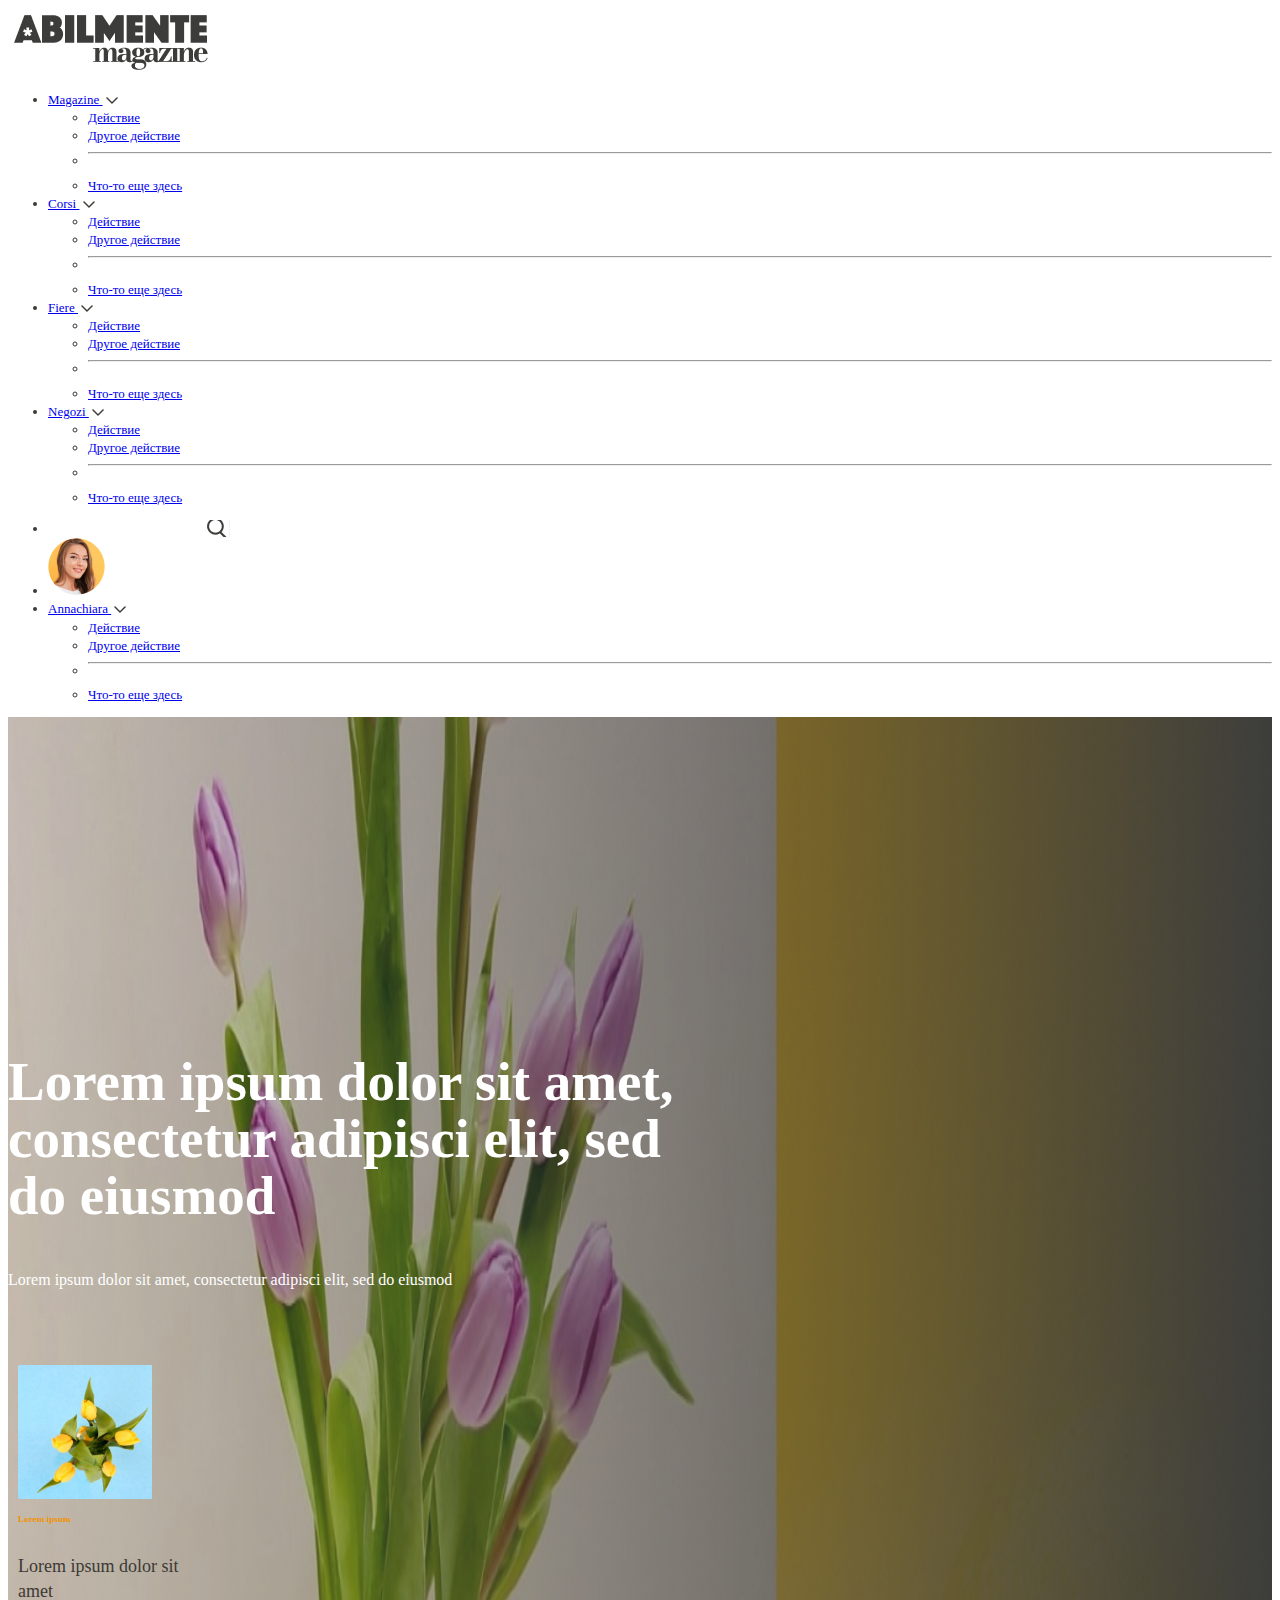
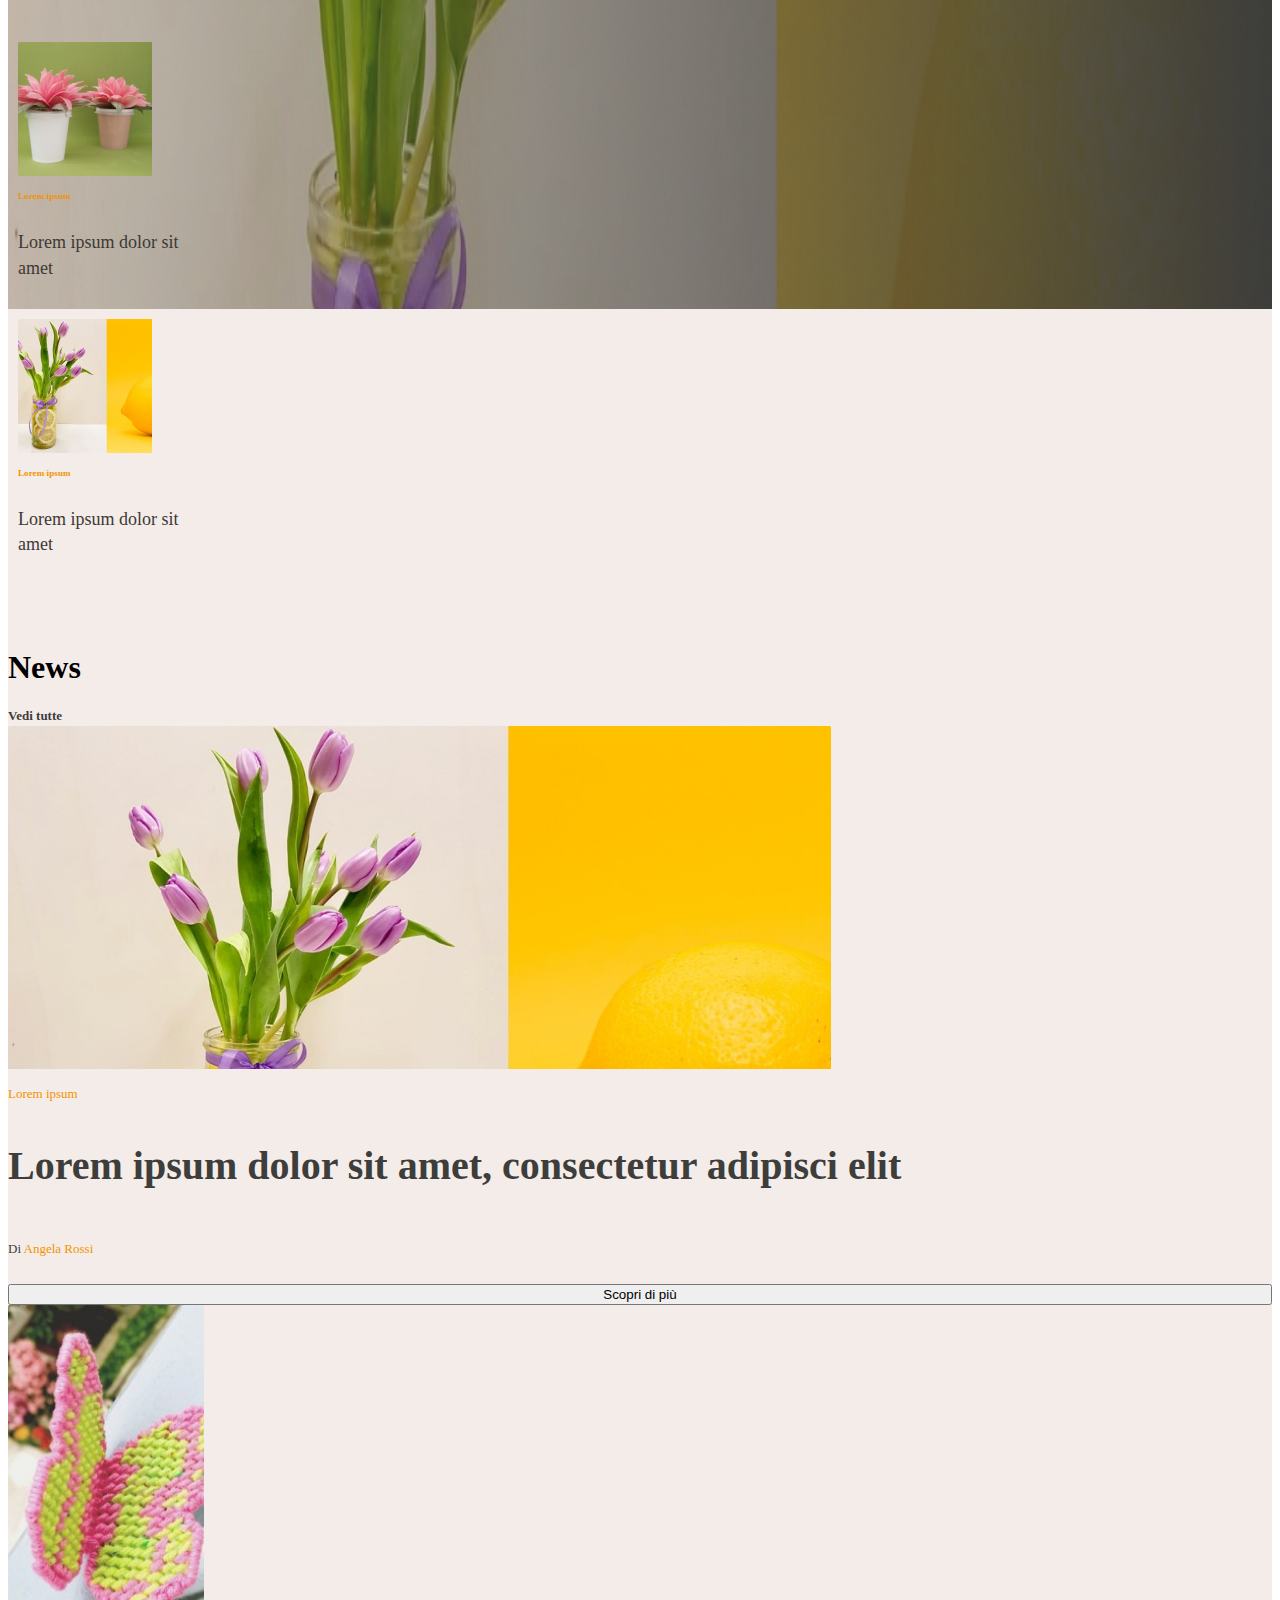
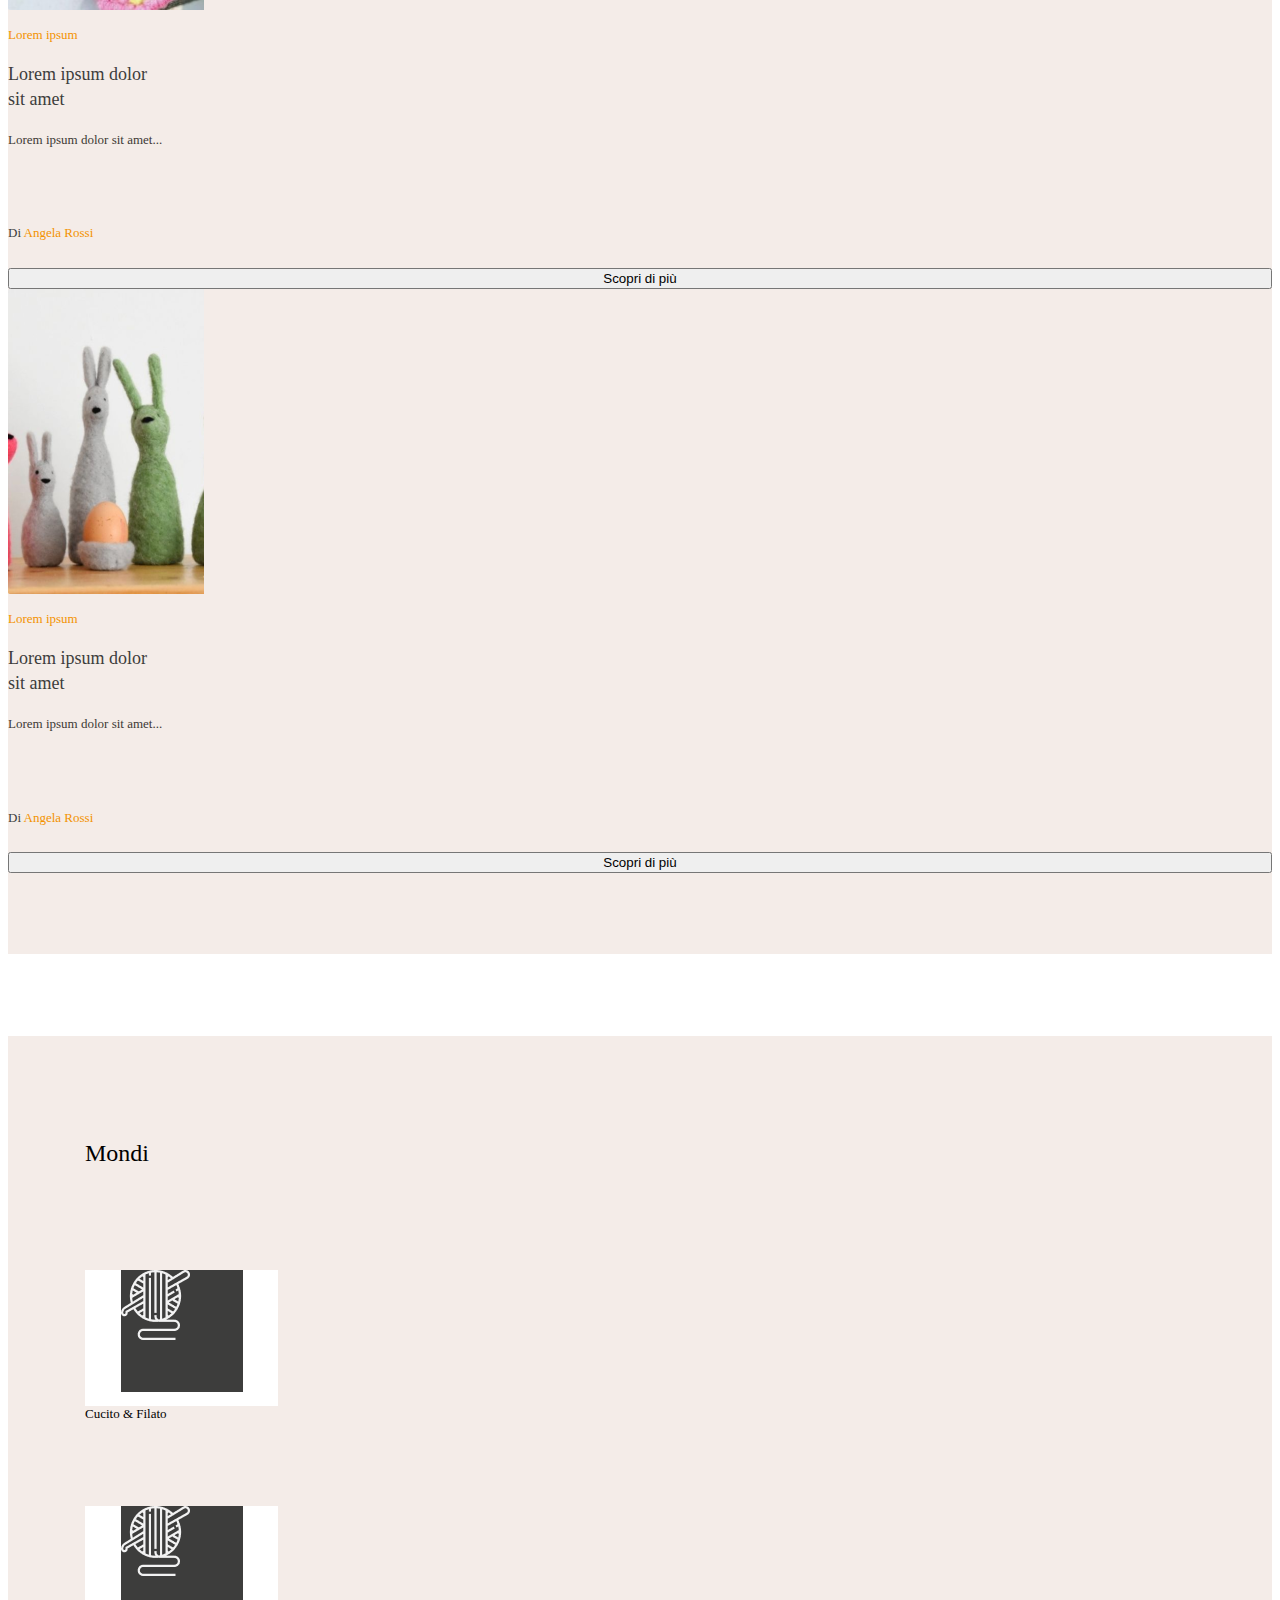
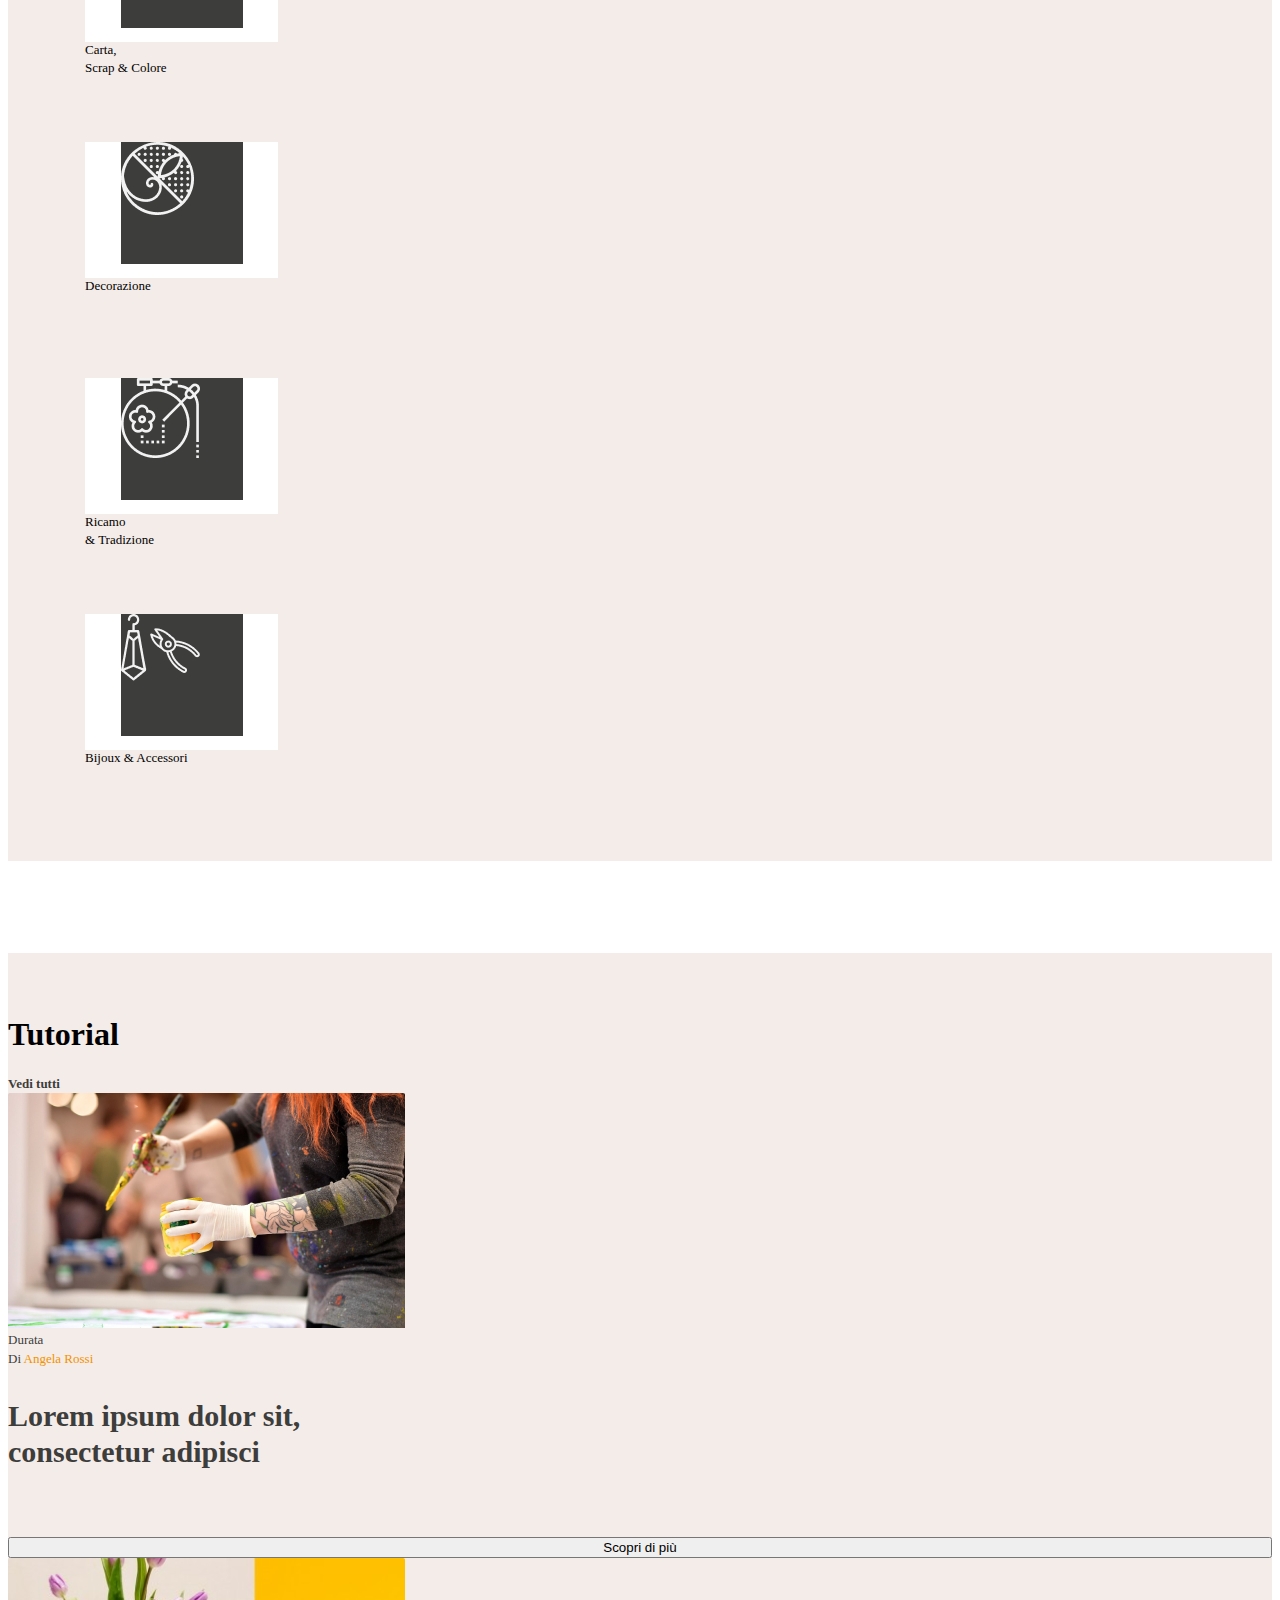
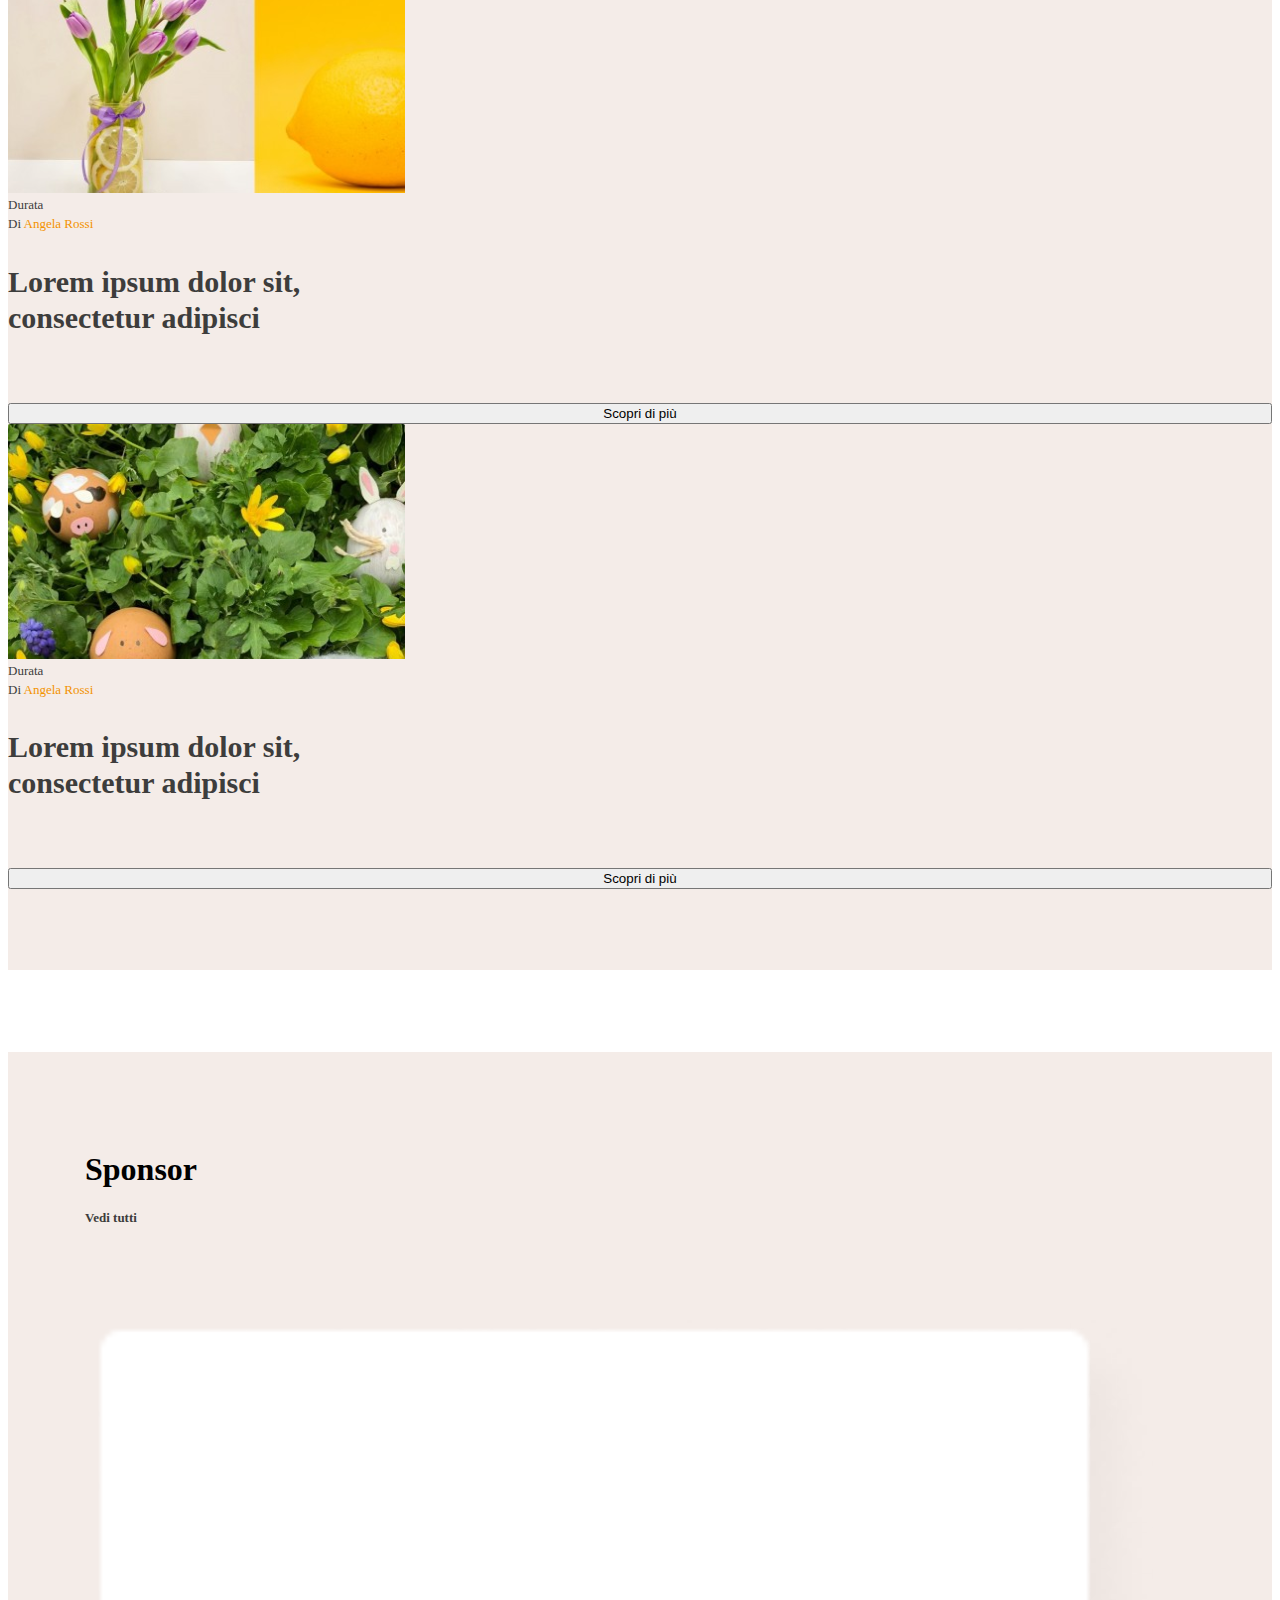
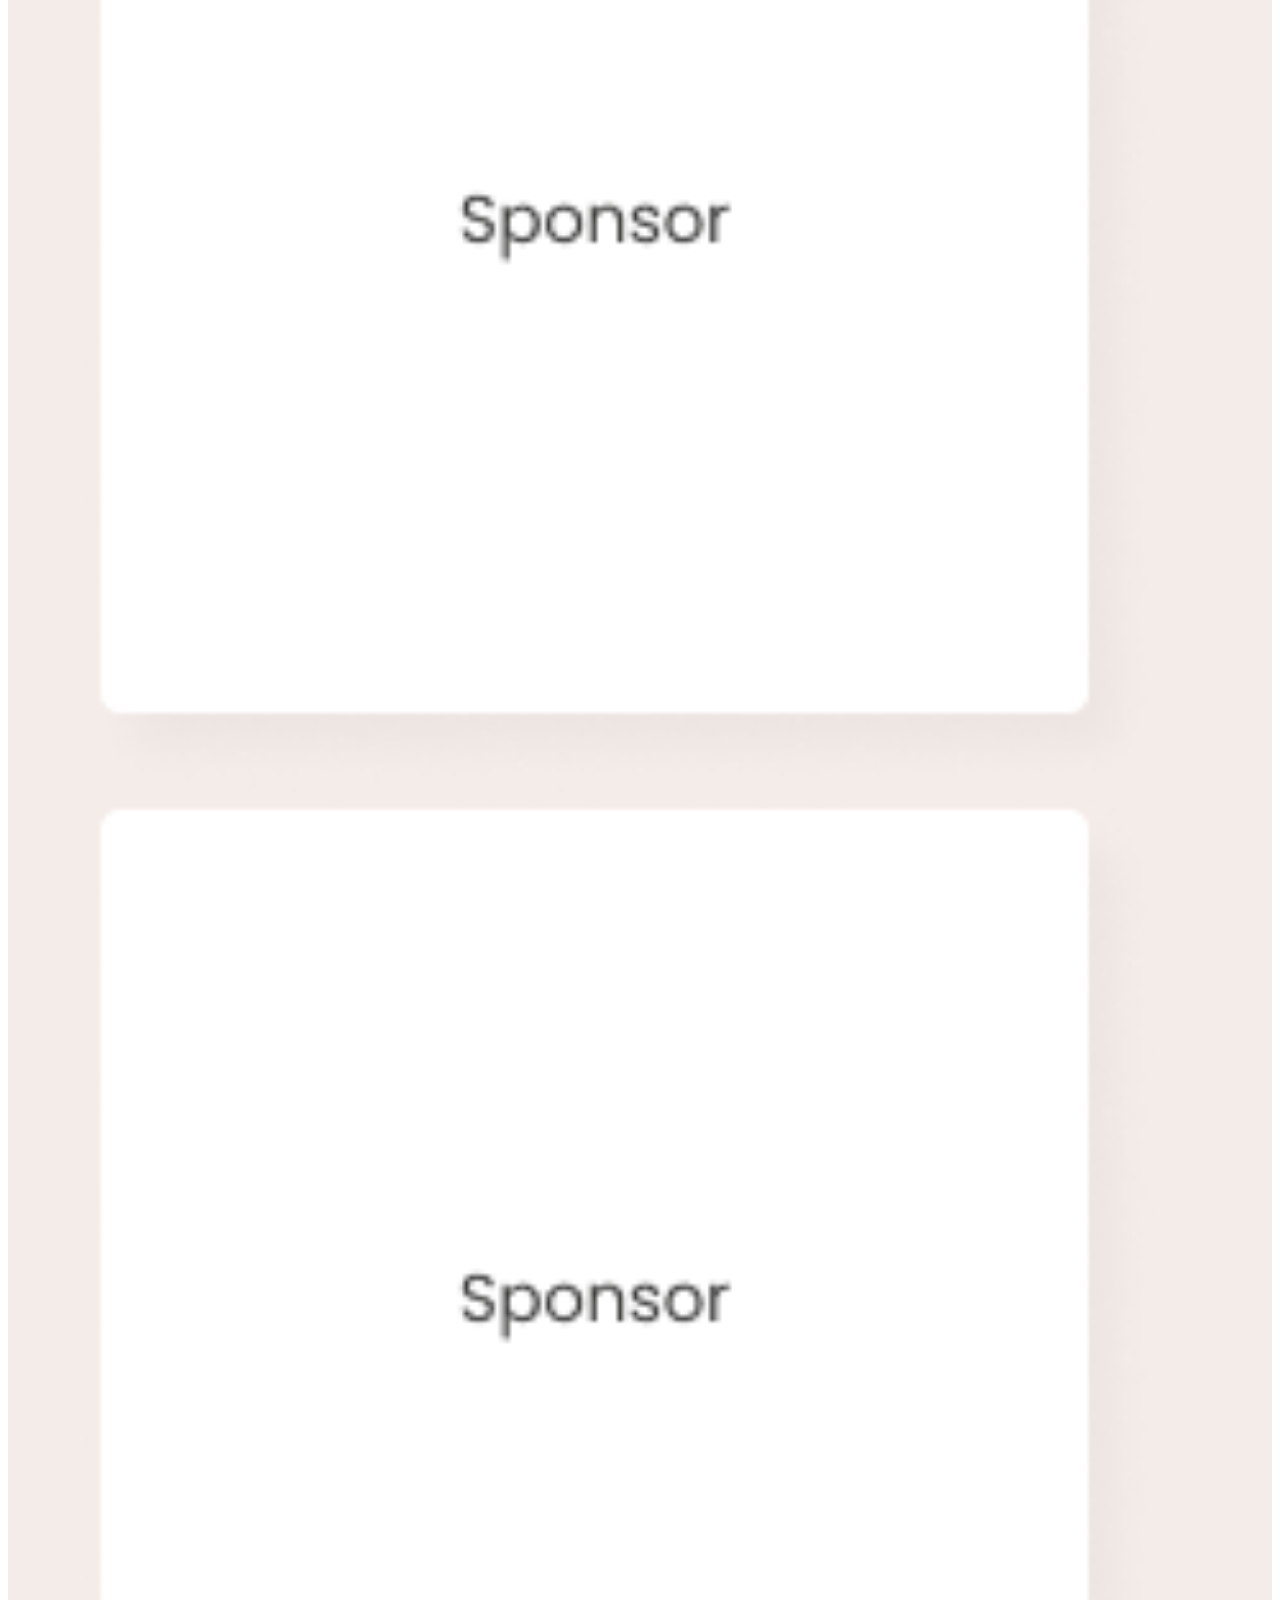
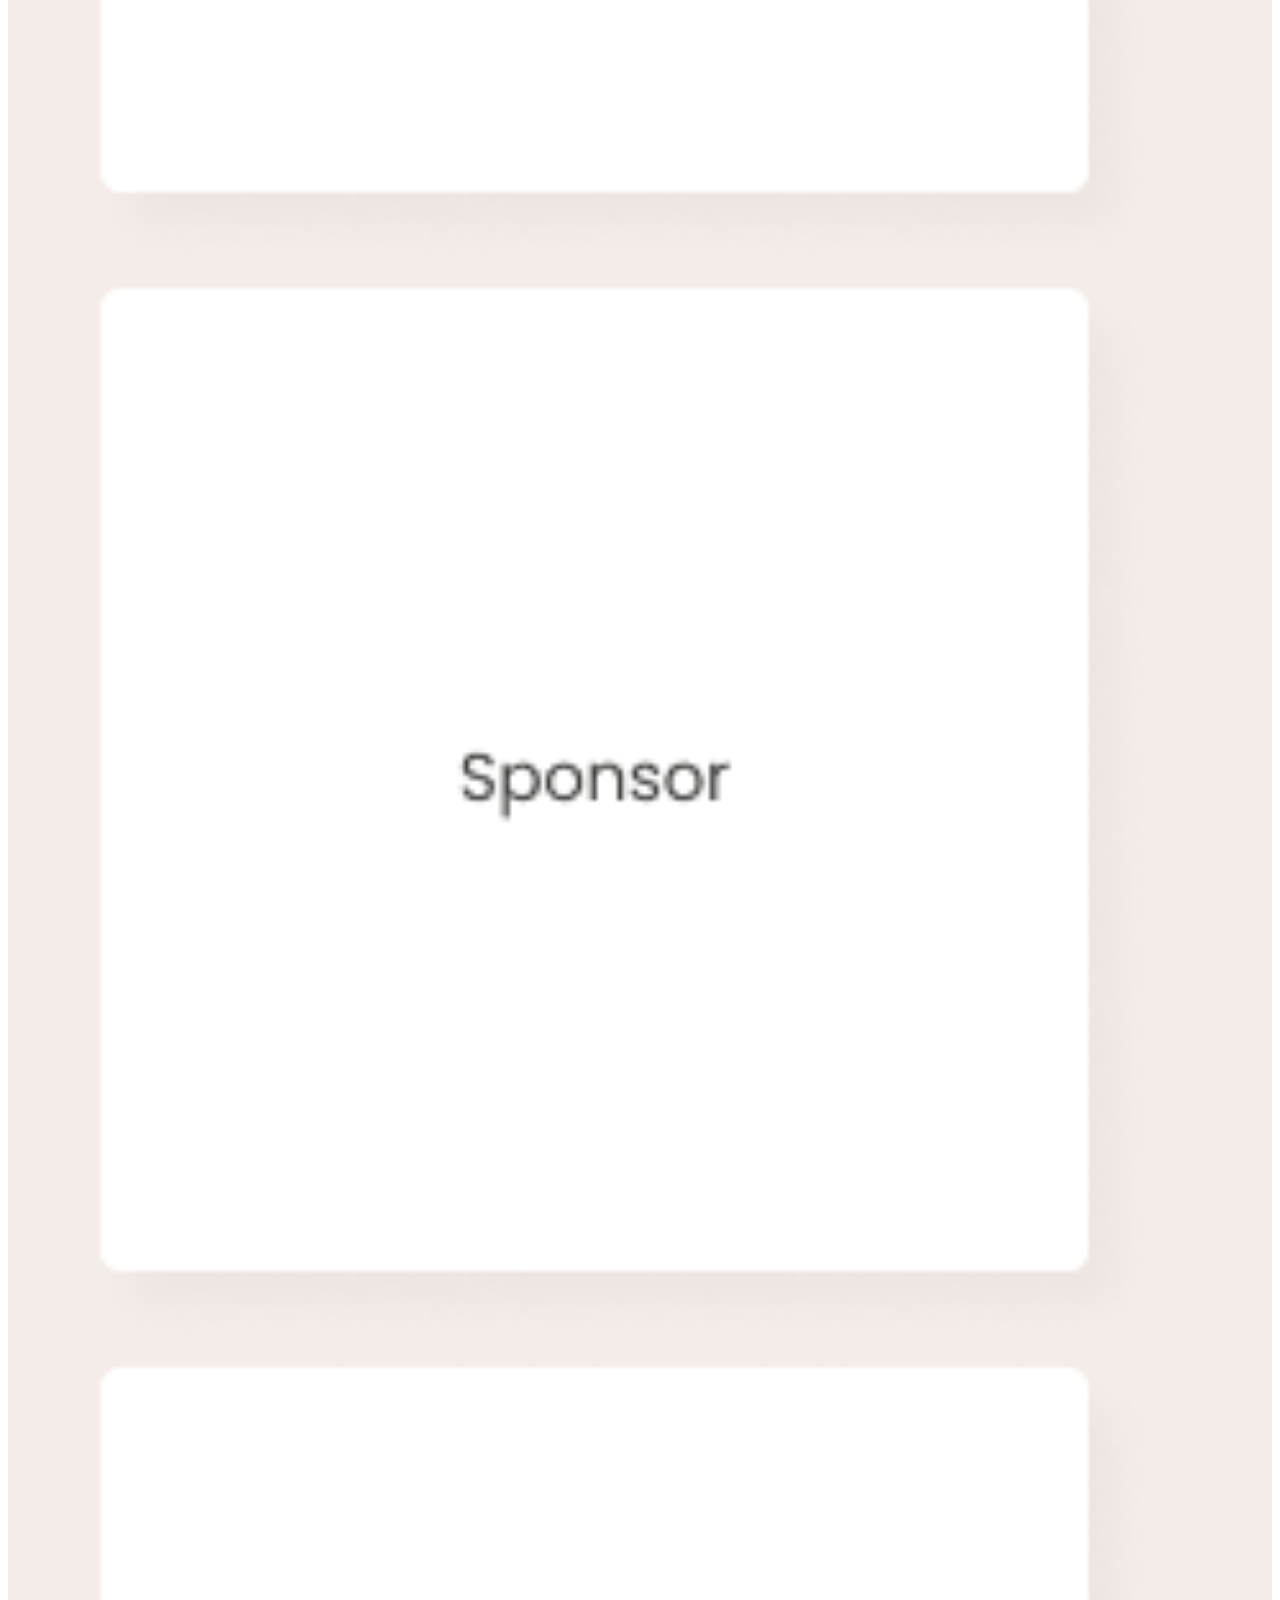
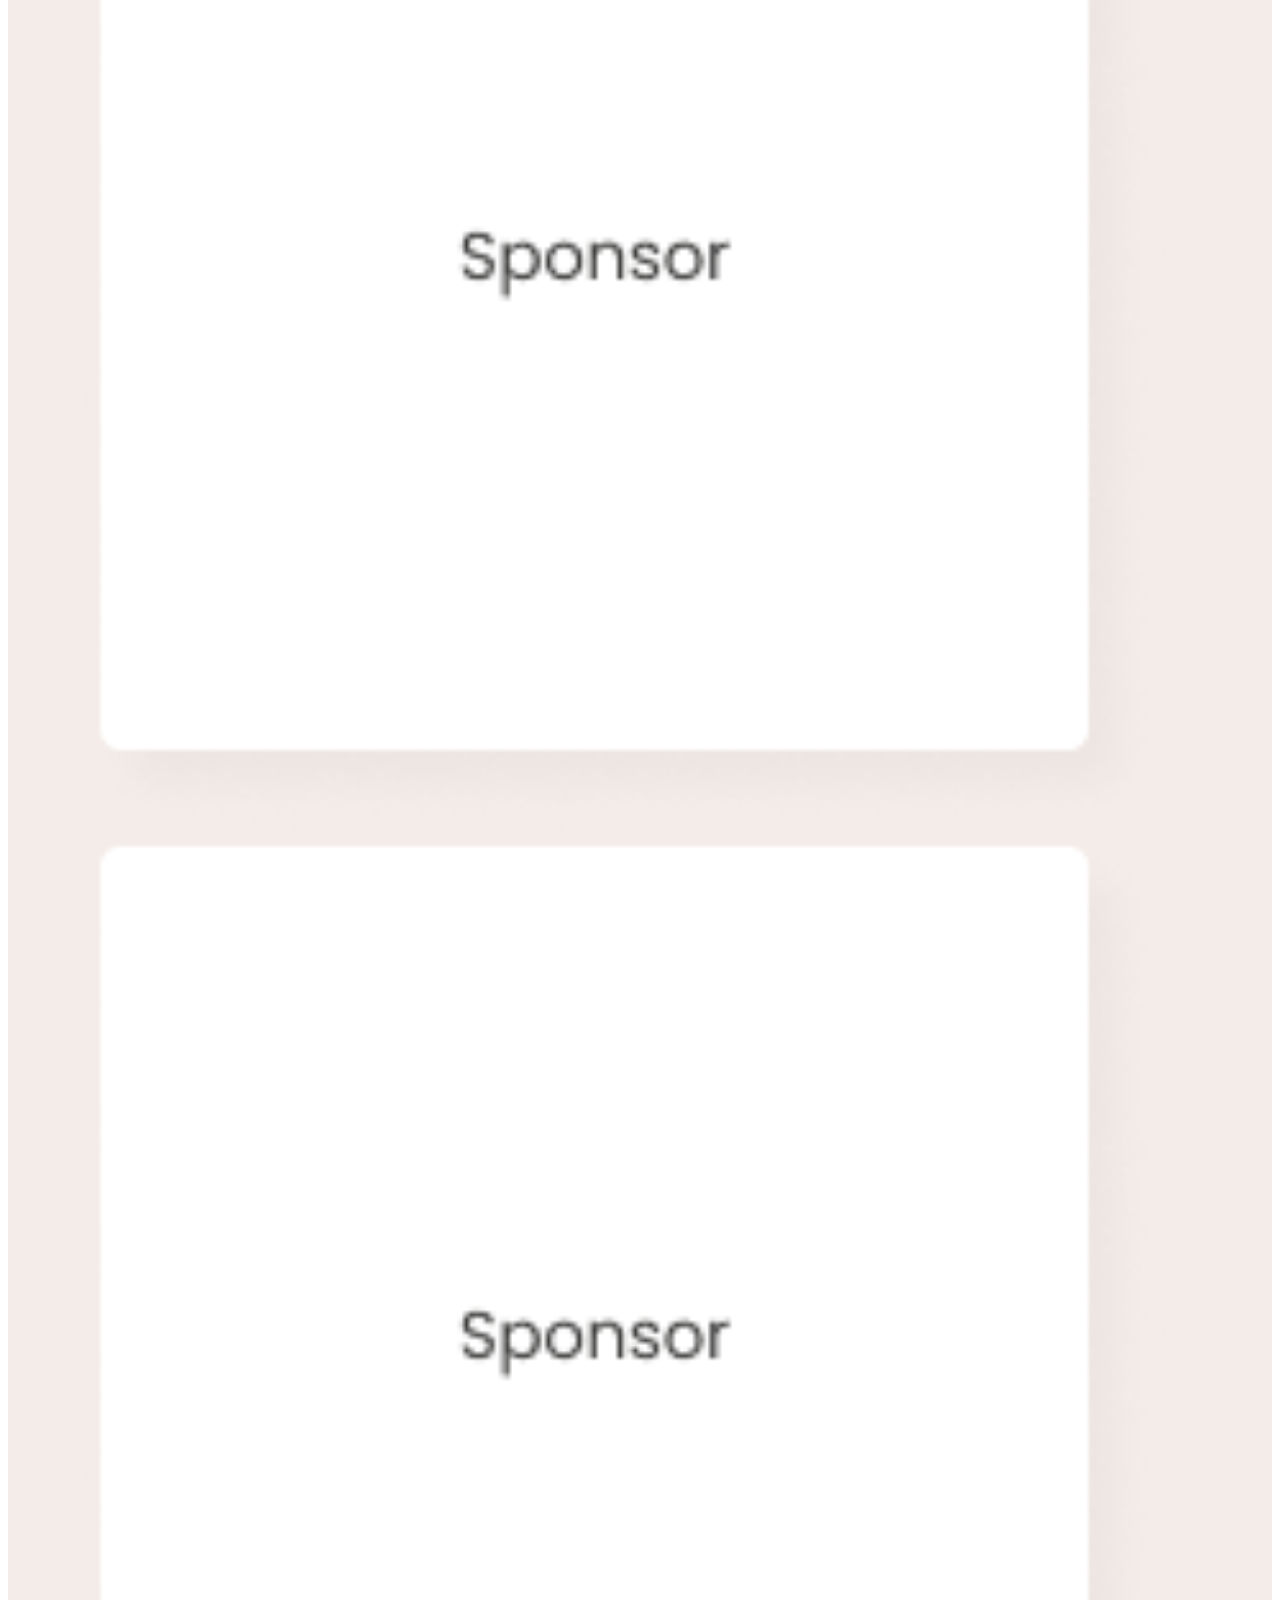
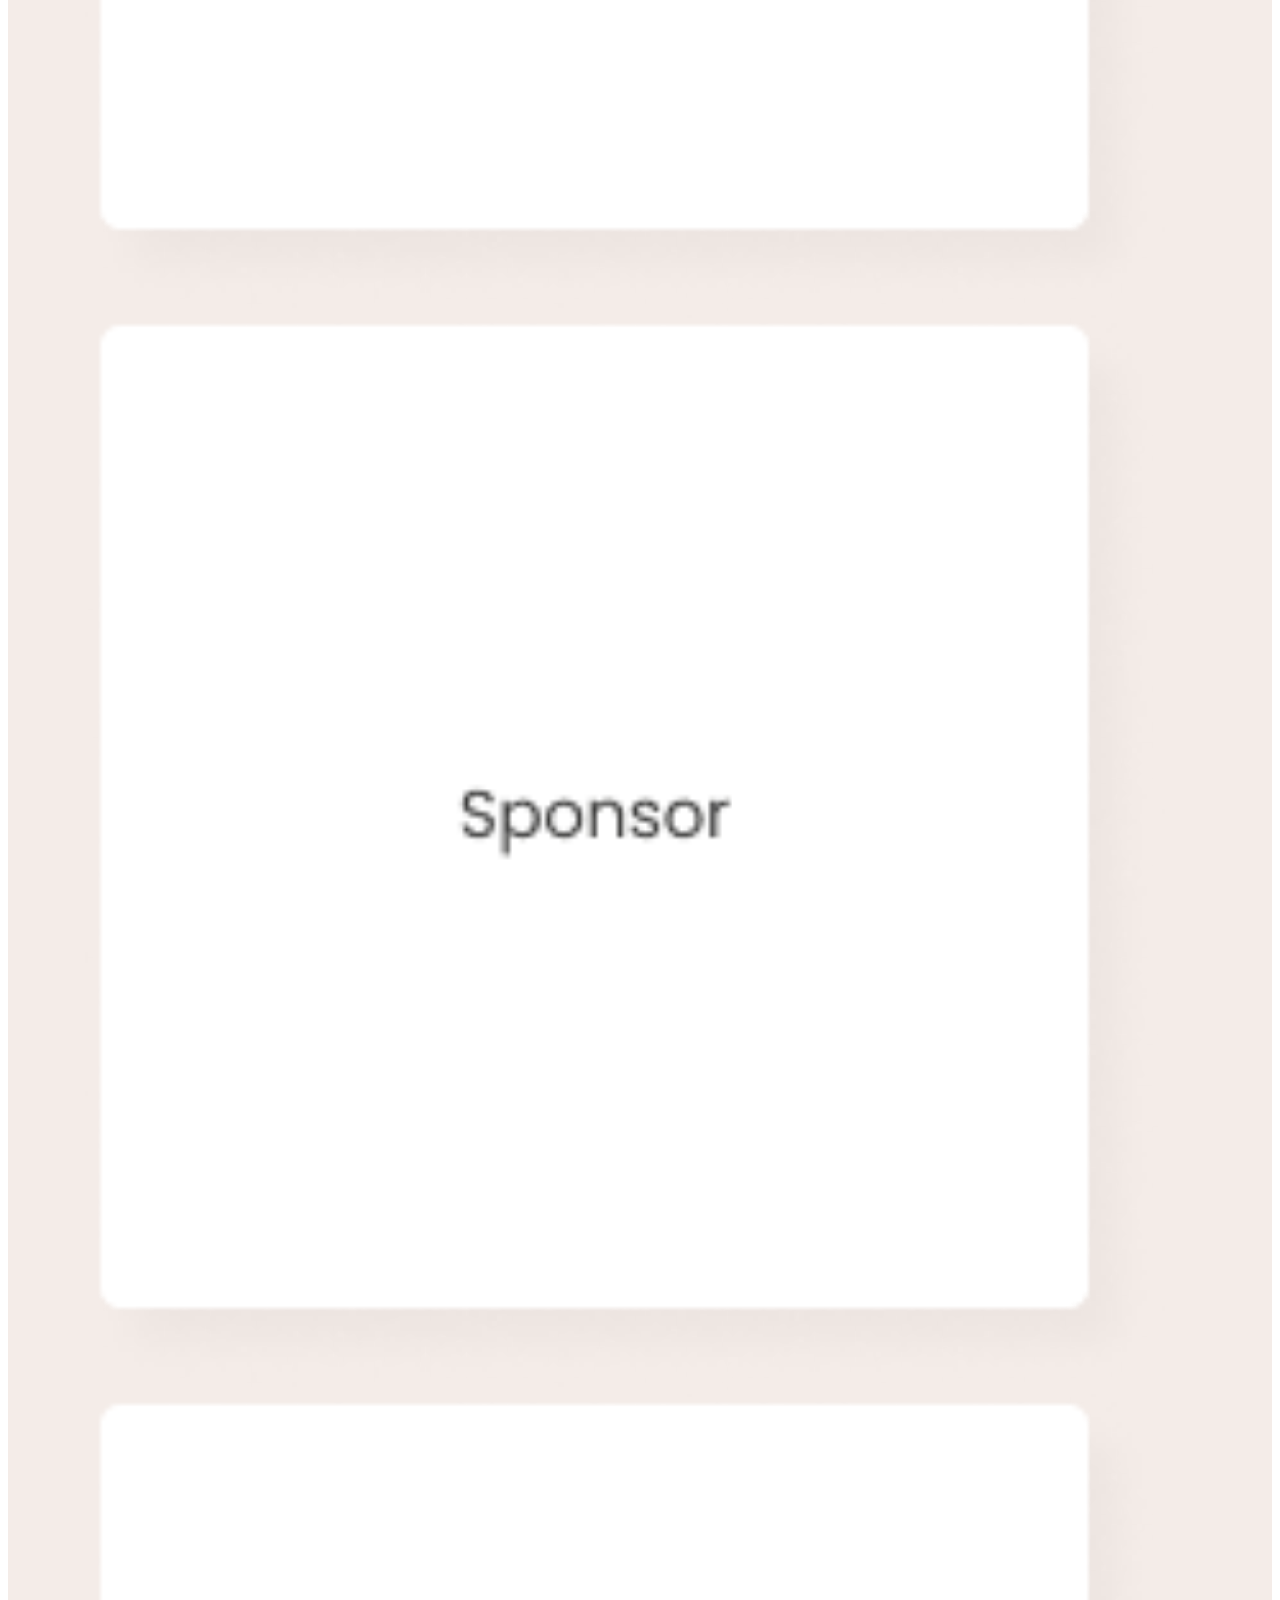
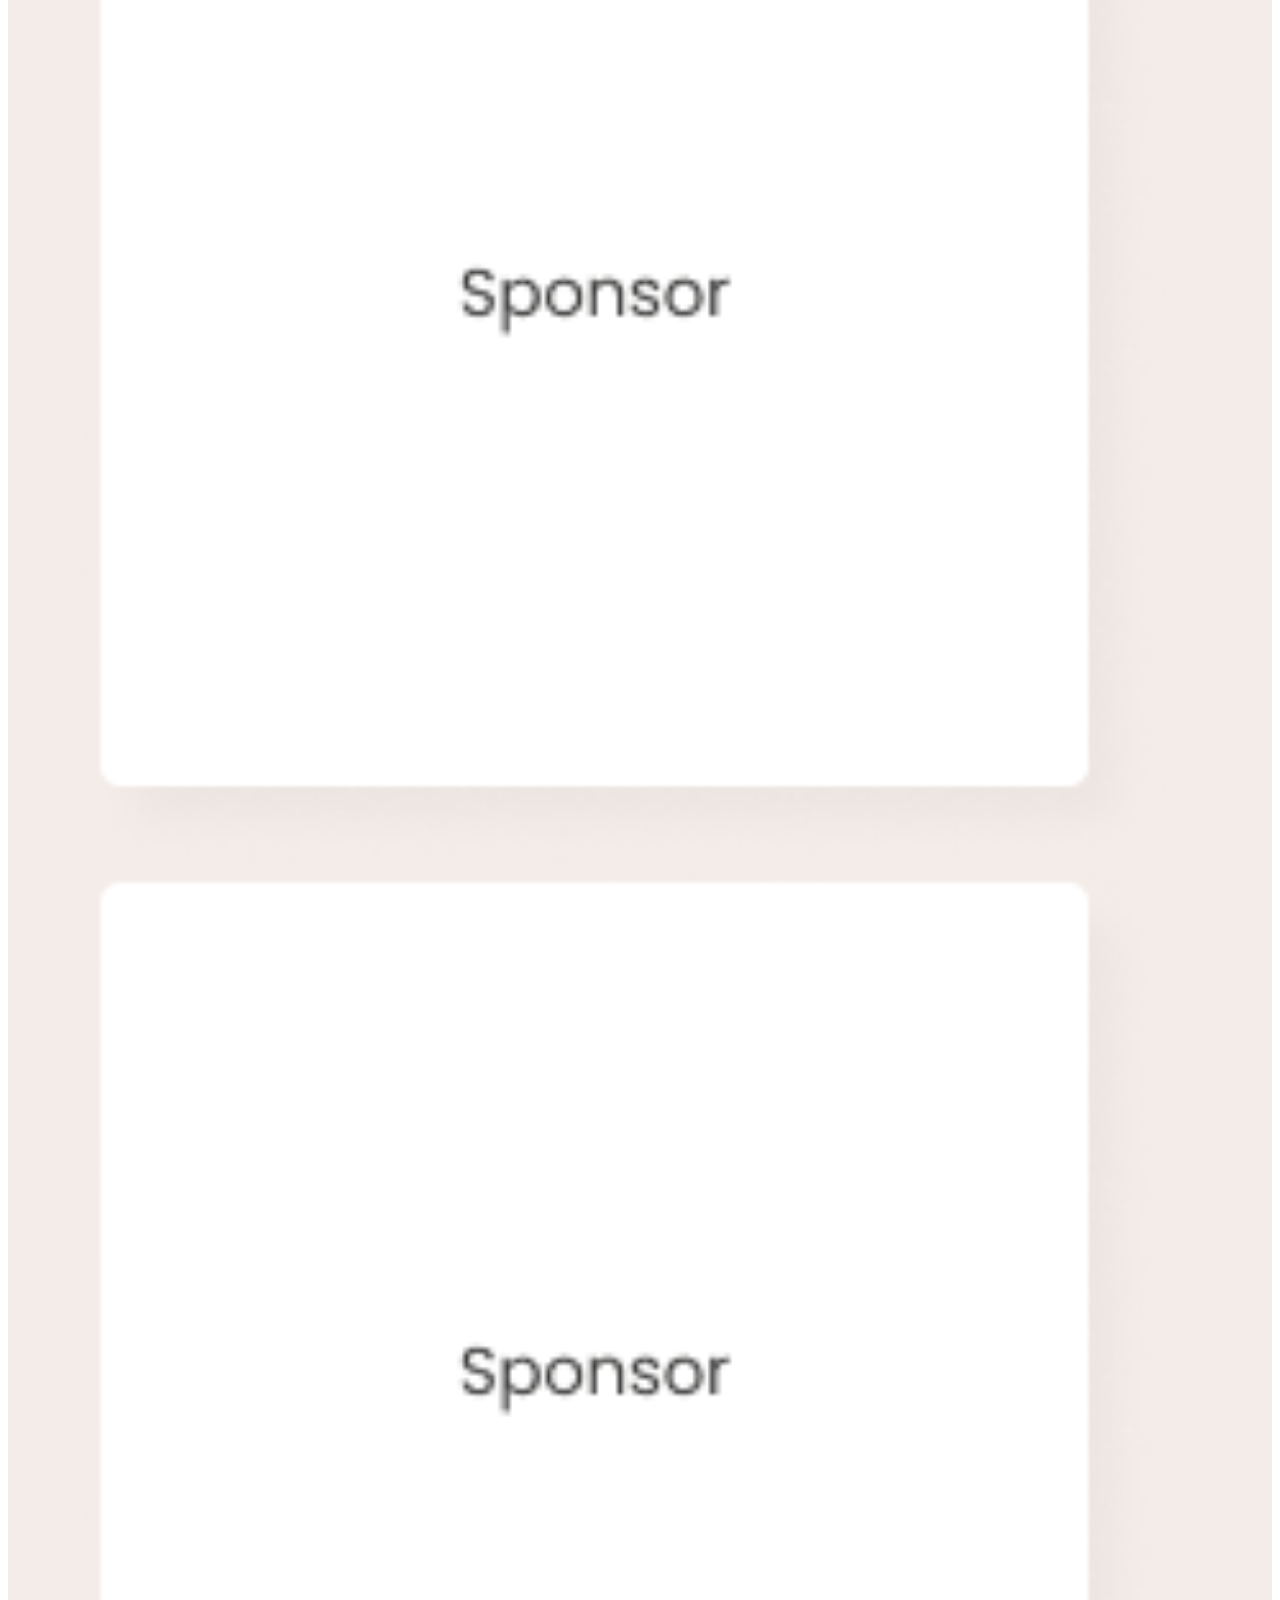
==== index.html @ 1d67a4da "first commit" ====
<!DOCTYPE html>
<html lang="en">
  <head>
    <meta charset="UTF-8" />
    <meta http-equiv="X-UA-Compatible" content="IE=edge" />
    <meta name="viewport" content="width=device-width, initial-scale=1.0" />
    <title>abilmente-magazine</title>
    <link
      href="https://cdn.jsdelivr.net/npm/bootstrap@5.2.2/dist/css/bootstrap.min.css"
      rel="stylesheet"
      integrity="sha384-Zenh87qX5JnK2Jl0vWa8Ck2rdkQ2Bzep5IDxbcnCeuOxjzrPF/et3URy9Bv1WTRi"
      crossorigin="anonymous"
    />

    <link rel="stylesheet" href="./css/style.css" />
  </head>
  <body>
    <header>
      <section class="container-fluid">
        <div class="row align-items-center">
          <div class="col-md-4 text-center">
            <a class="navbar-brand" href="#">
              <img src="./img/abilmente-magazine 1.png" alt="" />
            </a>
          </div>
          <div class="col-md-4">
            <ul class="navbar-nav me-auto mb-2 mb-lg-0 menu_header">
              <li class="nav-item dropdown">
                <a
                  class="nav-link dropdown-toggle"
                  href="#"
                  id="navbarDropdown"
                  role="button"
                  data-bs-toggle="dropdown"
                  aria-expanded="false"
                >
                  Magazine
                </a>
                <ul class="dropdown-menu" aria-labelledby="navbarDropdown">
                  <li><a class="dropdown-item" href="#">Действие</a></li>
                  <li><a class="dropdown-item" href="#">Другое действие</a></li>
                  <li><hr class="dropdown-divider" /></li>
                  <li>
                    <a class="dropdown-item" href="#">Что-то еще здесь</a>
                  </li>
                </ul>
              </li>
              <li class="nav-item dropdown">
                <a
                  class="nav-link dropdown-toggle"
                  href="#"
                  id="navbarDropdown"
                  role="button"
                  data-bs-toggle="dropdown"
                  aria-expanded="false"
                >
                  Corsi
                </a>
                <ul class="dropdown-menu" aria-labelledby="navbarDropdown">
                  <li><a class="dropdown-item" href="#">Действие</a></li>
                  <li><a class="dropdown-item" href="#">Другое действие</a></li>
                  <li><hr class="dropdown-divider" /></li>
                  <li>
                    <a class="dropdown-item" href="#">Что-то еще здесь</a>
                  </li>
                </ul>
              </li>
              <li class="nav-item dropdown">
                <a
                  class="nav-link dropdown-toggle"
                  href="#"
                  id="navbarDropdown"
                  role="button"
                  data-bs-toggle="dropdown"
                  aria-expanded="false"
                >
                  Fiere
                </a>
                <ul class="dropdown-menu" aria-labelledby="navbarDropdown">
                  <li><a class="dropdown-item" href="#">Действие</a></li>
                  <li><a class="dropdown-item" href="#">Другое действие</a></li>
                  <li><hr class="dropdown-divider" /></li>
                  <li>
                    <a class="dropdown-item" href="#">Что-то еще здесь</a>
                  </li>
                </ul>
              </li>
              <li class="nav-item dropdown">
                <a
                  class="nav-link dropdown-toggle"
                  href="#"
                  id="navbarDropdown"
                  role="button"
                  data-bs-toggle="dropdown"
                  aria-expanded="false"
                >
                  Negozi
                </a>
                <ul class="dropdown-menu" aria-labelledby="navbarDropdown">
                  <li><a class="dropdown-item" href="#">Действие</a></li>
                  <li><a class="dropdown-item" href="#">Другое действие</a></li>
                  <li><hr class="dropdown-divider" /></li>
                  <li>
                    <a class="dropdown-item" href="#">Что-то еще здесь</a>
                  </li>
                </ul>
              </li>
            </ul>
          </div>
          <div class="col-md-4">
            <ul class="navbar-nav me-auto mb-2 mb-lg-0 menu_header">
              <li class="nav-item dropdown">
                <form class="col-12 col-lg-auto mb-3 mb-lg-0 me-lg-3">
                  <input
                    type="search"
                    class="form-control inputi"
                    aria-label="Search"
                  />
                </form>
              </li>

              <li class="nav-item dropdown">
                <a href="#">
                  <img
                    src="./img/close-up-portrait-pretty-smiling-girl_171337-11418 1.png"
                    alt=""
                  />
                </a>
              </li>
              <li class="nav-item dropdown">
                <a
                  class="nav-link dropdown-toggle"
                  href="#"
                  id="navbarDropdown"
                  role="button"
                  data-bs-toggle="dropdown"
                  aria-expanded="false"
                >
                  Annachiara
                </a>
                <ul class="dropdown-menu" aria-labelledby="navbarDropdown">
                  <li><a class="dropdown-item" href="#">Действие</a></li>
                  <li><a class="dropdown-item" href="#">Другое действие</a></li>
                  <li><hr class="dropdown-divider" /></li>
                  <li>
                    <a class="dropdown-item" href="#">Что-то еще здесь</a>
                  </li>
                </ul>
              </li>
            </ul>
          </div>
        </div>
      </section>
    </header>
    <!--------вторая колонка---------------------------------------------->
    <section class="second_party">
      <div
        class="second_party-2bacground"
        style="
          background: url(./img/Rectangle\ 210.png) no-repeat center;
          background-size: 100% 100%;
        "
      >
        <div class="container container-sm">
          <div class="row">
            <div class="col-7 second_party_first_col">
              <h1 class="second_party_first_col-h1">
                Lorem ipsum dolor sit amet, <br />
                consectetur adipisci elit, sed <br />
                do eiusmod
              </h1>
              <p class="big-flower">
                Lorem ipsum dolor sit amet, consectetur adipisci elit, sed do
                eiusmod
              </p>
            </div>
            <div
              class="col-5 col-5-cop d-flex flex-column align-items-end justify-content-center align-items-sm-center"
            >
              <div class="card mb-3" style="padding: 10px">
                <div class="row g-0 row-row">
                  <div class="col-md-4">
                    <img
                      src="./img/Rectangle 203.png"
                      class="img-fluid rounded-start"
                      alt="..."
                    />
                  </div>
                  <div class="col-md-8 coloboko-8">
                    <div
                      class="card-body"
                      style="
                        display: flex;
                        flex-direction: column;
                        justify-content: space-between;
                        height: 100%;
                      "
                    >
                      <p
                        class="card-title"
                        style="
                          font-weight: 600;
                          font-size: 9px;
                          line-height: 160%;
                          letter-spacing: 0.01em;
                          color: #f39200;
                        "
                      >
                        Lorem ipsum
                      </p>
                      <p
                        class="card-text"
                        style="
                          font-weight: 500;
                          font-size: 18px;
                          line-height: 140%;

                          color: #3d3935;
                        "
                      >
                        Lorem ipsum dolor sit <br />
                        amet
                      </p>
                    </div>
                  </div>
                </div>
              </div>
              <div class="card mb-3" style="padding: 10px">
                <div class="row g-0 row-row">
                  <div class="col-md-4">
                    <img
                      src="./img/Rectangle 203 (1).png"
                      class="img-fluid rounded-start"
                      alt="..."
                    />
                  </div>
                  <div class="col-md-8 coloboko-8">
                    <div
                      class="card-body"
                      style="
                        display: flex;
                        flex-direction: column;
                        justify-content: space-between;
                        height: 100%;
                      "
                    >
                      <p
                        class="card-title"
                        style="
                          font-weight: 600;
                          font-size: 9px;
                          line-height: 160%;
                          letter-spacing: 0.01em;
                          color: #f39200;
                        "
                      >
                        Lorem ipsum
                      </p>
                      <p
                        class="card-text"
                        style="
                          font-weight: 500;
                          font-size: 18px;
                          line-height: 140%;

                          color: #3d3935;
                        "
                      >
                        Lorem ipsum dolor sit <br />
                        amet
                      </p>
                    </div>
                  </div>
                </div>
              </div>
              <div class="card" style="padding: 10px; background: #f4ece8">
                <div class="row g-0 row-row">
                  <div class="col-md-4">
                    <img
                      src="./img/Rectangle 203 (2).png"
                      class="img-fluid rounded-start"
                      alt="..."
                    />
                  </div>
                  <div class="col-md-8 coloboko-8">
                    <div
                      class="card-body"
                      style="
                        display: flex;
                        flex-direction: column;
                        justify-content: space-between;
                        height: 100%;
                      "
                    >
                      <p
                        class="card-title"
                        style="
                          font-weight: 600;
                          font-size: 9px;
                          line-height: 160%;
                          letter-spacing: 0.01em;
                          color: #f39200;
                        "
                      >
                        Lorem ipsum
                      </p>
                      <p
                        class="card-text"
                        style="
                          font-weight: 500;
                          font-size: 18px;
                          line-height: 140%;

                          color: #3d3935;
                        "
                      >
                        Lorem ipsum dolor sit <br />
                        amet
                      </p>
                    </div>
                  </div>
                </div>
              </div>
            </div>
          </div>
        </div>
      </div>
    </section>
    <!--------------------------------------------третья колонка------------------------------------------------------------------------------------->
    <section
      class="third-party"
      style="
        background-color: rgba(244, 236, 232, 1);
        padding-top: 42px;
        padding-bottom: 81px;
      "
    >
      <div class="container">
        <div class="d-flex justify-content-between align-items-center">
          <h1>News</h1>
          <div
            style="
              font-weight: 700;
              font-size: 13px;
              line-height: 140%;
              color: #3d3d3c;
            "
          >
            Vedi tutte
          </div>
        </div>
        <div class="border border-dark border-opacity-25"></div>
        <div class="d-flex mt-4 text-center colombo-3">
          <div class="col-7.8 me-4 colombo-3-1">
            <div class="card p-1">
              <img
                src="./img/diy-woman2-2021-09-24-03-38-11-utc.png"
                class="card-img-top"
                alt="..."
              />
              <div class="card-body">
                <p
                  class="card-title"
                  style="
                    font-weight: 500;
                    font-size: 13px;
                    line-height: 130.4%;
                    color: #f39200;
                  "
                >
                  Lorem ipsum
                </p>
                <p
                  class="card-text"
                  style="
                    font-weight: 700;
                    font-size: 40px;
                    line-height: 114.3%;
                    color: #3d3d3c;
                  "
                >
                  Lorem ipsum dolor sit amet, consectetur adipisci elit
                </p>
                <p
                  class="card-text"
                  style="
                    margin-top: 51px;
                    margin-bottom: 25px;
                    font-weight: 400;
                    font-size: 13px;
                    line-height: 150%;
                    color: #3d3d3c;
                  "
                >
                  Di
                  <span style="color: rgba(243, 146, 0, 1)">Angela Rossi</span>
                </p>
                <a href="#"
                  ><button
                    style="width: 100%"
                    type="button"
                    class="btn btn-outline-dark"
                  >
                    Scopri di più
                  </button></a
                >
              </div>
            </div>
          </div>
          <div class="col-4 colombo-3-2">
            <div class="card mb-3 pt-1 pb-1">
              <div class="row g-0">
                <div class="col-md-6">
                  <img
                    src="./img/бабочка.png"
                    class="img-fluid rounded-start"
                    alt="..."
                  />
                </div>
                <div class="col-md-6">
                  <div class="card-body text-start">
                    <p
                      class="card-title"
                      style="
                        font-weight: 500;
                        font-size: 13px;
                        line-height: 130.4%;
                        color: #f39200;
                      "
                    >
                      Lorem ipsum
                    </p>
                    <p
                      class="card-text"
                      style="
                        font-weight: 500;
                        font-size: 18px;
                        line-height: 140%;
                        color: #3d3d3c;
                      "
                    >
                      Lorem ipsum dolor <br />
                      sit amet
                    </p>
                    <p
                      class="card-text"
                      style="
                        font-weight: 400;
                        font-size: 13px;
                        line-height: 150%;
                        color: #3d3935;
                      "
                    >
                      Lorem ipsum dolor sit amet...
                    </p>
                    <p
                      class="card-text"
                      style="
                        margin-top: 74px;
                        margin-bottom: 25px;
                        font-weight: 400;
                        font-size: 13px;
                        line-height: 150%;
                        color: #3d3d3c;
                      "
                    >
                      Di
                      <span style="color: rgba(243, 146, 0, 1)"
                        >Angela Rossi</span
                      >
                    </p>
                    <a href="#"
                      ><button
                        style="width: 100%"
                        type="button"
                        class="btn btn-outline-dark"
                      >
                        Scopri di più
                      </button></a
                    >
                  </div>
                </div>
              </div>
            </div>
            <div class="card mb-3 p-1">
              <div class="row g-0">
                <div class="col-md-6">
                  <img
                    src="./img/зайцы.png"
                    class="img-fluid rounded-start"
                    alt="..."
                  />
                </div>
                <div class="col-md-6">
                  <div class="card-body text-start">
                    <p
                      class="card-title"
                      style="
                        font-weight: 500;
                        font-size: 13px;
                        line-height: 130.4%;
                        color: #f39200;
                      "
                    >
                      Lorem ipsum
                    </p>
                    <p
                      class="card-text"
                      style="
                        font-weight: 500;
                        font-size: 18px;
                        line-height: 140%;
                        color: #3d3d3c;
                      "
                    >
                      Lorem ipsum dolor <br />
                      sit amet
                    </p>
                    <p
                      class="card-text"
                      style="
                        font-weight: 400;
                        font-size: 13px;
                        line-height: 150%;
                        color: #3d3935;
                      "
                    >
                      Lorem ipsum dolor sit amet...
                    </p>
                    <p
                      class="card-text"
                      style="
                        margin-top: 74px;
                        margin-bottom: 25px;
                        font-weight: 400;
                        font-size: 13px;
                        line-height: 150%;
                        color: #3d3d3c;
                      "
                    >
                      Di
                      <span style="color: rgba(243, 146, 0, 1)"
                        >Angela Rossi</span
                      >
                    </p>
                    <a href="#"
                      ><button
                        style="width: 100%"
                        type="button"
                        class="btn btn-outline-dark"
                      >
                        Scopri di più
                      </button></a
                    >
                  </div>
                </div>
              </div>
            </div>
          </div>
        </div>
      </div>
    </section>
    <!------------------4 секция--------------------------------------------------------------------------->
    <section style="padding: 82px 0 92px 0">
      <div
        class="container"
        style="
          background-color: rgba(244, 236, 232, 1);
          padding: 77px 107px 111px 77px;
        "
      >
        <h3 style="font-weight: 500; font-size: 24px; line-height: 136%">
          Mondi
        </h3>

        <div
          class="border border-dark border-opacity-25"
          style="margin-bottom: 93px"
        ></div>

        <div
          class="d-flex d-sm-flex text-center justify-content-between full-5col"
        >
          <div
            class="colomboco_3"
            style="width: 193px; height: 136px; background-color: white"
          >
            <div
              class="rounded-circle position-relative bottom-50"
              style="
                height: 122px;
                width: 122px;
                background-color: rgba(61, 61, 60, 1);
                margin: 0 auto;
              "
            >
              <img
                class="position-relative"
                style="top: 25px"
                src="./img/Vector1.png"
                alt=""
              />
            </div>
            <p
              class="position-relative"
              style="
                bottom: 38px;
                font-weight: 500;
                font-size: 13px;
                line-height: 140%;
              "
            >
              Cucito & Filato
            </p>
          </div>
          <div
            class="colomboco_3"
            style="width: 193px; height: 136px; background-color: white"
          >
            <div
              class="rounded-circle position-relative bottom-50"
              style="
                height: 122px;
                width: 122px;
                background-color: rgba(61, 61, 60, 1);
                margin: 0 auto;
              "
            >
              <img
                class="position-relative"
                style="top: 25px"
                src="./img/Vector1.png"
                alt=""
                src="./img/Frame 12.png"
                alt=""
              />
            </div>
            <p
              class="position-relative"
              style="
                bottom: 38px;
                font-weight: 500;
                font-size: 13px;
                line-height: 140%;
              "
            >
              Carta, <br />
              Scrap & Colore
            </p>
          </div>
          <div
            class="colomboco_3"
            style="width: 193px; height: 136px; background-color: white"
          >
            <div
              class="rounded-circle position-relative bottom-50"
              style="
                height: 122px;
                width: 122px;
                background-color: rgba(61, 61, 60, 1);
                margin: 0 auto;
              "
            >
              <img
                class="position-relative"
                style="top: 25px"
                src="./img/Group 98.png"
                alt=""
              />
            </div>
            <p
              class="position-relative"
              style="
                bottom: 38px;
                font-weight: 500;
                font-size: 13px;
                line-height: 140%;
              "
            >
              Decorazione
            </p>
          </div>

          <div
            class="colomboco_3"
            style="width: 193px; height: 136px; background-color: white"
          >
            <div
              class="rounded-circle position-relative bottom-50"
              style="
                height: 122px;
                width: 122px;
                background-color: rgba(61, 61, 60, 1);
                margin: 0 auto;
              "
            >
              <img
                class="position-relative"
                style="top: 25px"
                src="./img/Frame 8.png"
                alt=""
              />
            </div>
            <p
              class="position-relative"
              style="
                bottom: 38px;
                font-weight: 500;
                font-size: 13px;
                line-height: 140%;
              "
            >
              Ricamo <br />
              & Tradizione
            </p>
          </div>
          <div
            class="colomboco_3"
            style="width: 193px; height: 136px; background-color: white"
          >
            <div
              class="rounded-circle position-relative bottom-50"
              style="
                height: 122px;
                width: 122px;
                background-color: rgba(61, 61, 60, 1);
                margin: 0 auto;
              "
            >
              <img
                class="position-relative"
                style="top: 25px"
                src="./img/Group 97.png"
                alt=""
              />
            </div>
            <p
              class="position-relative"
              style="
                bottom: 38px;
                font-weight: 500;
                font-size: 13px;
                line-height: 140%;
              "
            >
              Bijoux & Accessori
            </p>
          </div>
        </div>
      </div>
    </section>
    <!------------------5 секция--------------------------------------------------------------------------->
    <section
      class="third-party"
      style="
        background-color: rgba(244, 236, 232, 1);
        padding-top: 42px;
        padding-bottom: 81px;
      "
    >
      <div class="container">
        <div class="d-flex justify-content-between align-items-center">
          <h1>Tutorial</h1>
          <div
            style="
              font-weight: 700;
              font-size: 13px;
              line-height: 140%;
              color: #3d3d3c;
            "
          >
            Vedi tutti
          </div>
        </div>
        <div class="border border-dark border-opacity-25"></div>

        <div class="d-flex mt-4 text-center colombo-3">
          <div class="col-3.9 me-5 colombo-3-1">
            <div class="card p-1">
              <img src="./img/ddsds.png" class="card-img-top" alt="..." />
              <div class="card-body">
                <div class="d-flex justify-content-between">
                  <div
                    style="
                      font-weight: 500;
                      font-size: 13px;
                      line-height: 130.4%;
                      color: #3d3d3c;
                    "
                  >
                    Durata
                  </div>
                  <div
                    class="card-text"
                    style="
                      margin-bottom: 25px;
                      font-weight: 400;
                      font-size: 13px;
                      line-height: 150%;
                      color: #3d3d3c;
                    "
                  >
                    Di
                    <span style="color: rgba(243, 146, 0, 1)"
                      >Angela Rossi</span
                    >
                  </div>
                </div>
                <p
                  class="card-text"
                  style="
                    font-weight: 700;
                    font-size: 30px;
                    line-height: 120.5%;
                    color: #3d3d3c;
                    margin-bottom: 67px;
                  "
                >
                  Lorem ipsum dolor sit, <br />
                  consectetur adipisci
                </p>

                <a href="#"
                  ><button
                    style="width: 100%"
                    type="button"
                    class="btn btn-outline-dark"
                  >
                    Scopri di più
                  </button></a
                >
              </div>
            </div>
          </div>
          <div class="col-3.9 me-5 colombo-3-1">
            <div class="card p-1">
              <img src="./img/dnjhjq.png" class="card-img-top" alt="..." />
              <div class="card-body">
                <div class="d-flex justify-content-between">
                  <div
                    style="
                      font-weight: 500;
                      font-size: 13px;
                      line-height: 130.4%;
                      color: #3d3d3c;
                    "
                  >
                    Durata
                  </div>
                  <div
                    class="card-text"
                    style="
                      margin-bottom: 25px;
                      font-weight: 400;
                      font-size: 13px;
                      line-height: 150%;
                      color: #3d3d3c;
                    "
                  >
                    Di
                    <span style="color: rgba(243, 146, 0, 1)"
                      >Angela Rossi</span
                    >
                  </div>
                </div>
                <p
                  class="card-text"
                  style="
                    font-weight: 700;
                    font-size: 30px;
                    line-height: 120.5%;
                    color: #3d3d3c;
                    margin-bottom: 67px;
                  "
                >
                  Lorem ipsum dolor sit, <br />
                  consectetur adipisci
                </p>

                <a href="#"
                  ><button
                    style="width: 100%"
                    type="button"
                    class="btn btn-outline-dark"
                  >
                    Scopri di più
                  </button></a
                >
              </div>
            </div>
          </div>
          <div class="col-3.9 colombo-3-1">
            <div class="card p-1">
              <img src="./img/pif.png" class="card-img-top" alt="..." />
              <div class="card-body">
                <div class="d-flex justify-content-between">
                  <div
                    style="
                      font-weight: 500;
                      font-size: 13px;
                      line-height: 130.4%;
                      color: #3d3d3c;
                    "
                  >
                    Durata
                  </div>
                  <div
                    class="card-text"
                    style="
                      margin-bottom: 25px;
                      font-weight: 400;
                      font-size: 13px;
                      line-height: 150%;
                      color: #3d3d3c;
                    "
                  >
                    Di
                    <span style="color: rgba(243, 146, 0, 1)"
                      >Angela Rossi</span
                    >
                  </div>
                </div>
                <p
                  class="card-text"
                  style="
                    font-weight: 700;
                    font-size: 30px;
                    line-height: 120.5%;
                    color: #3d3d3c;
                    margin-bottom: 67px;
                  "
                >
                  Lorem ipsum dolor sit, <br />
                  consectetur adipisci
                </p>

                <a href="#"
                  ><button
                    style="width: 100%"
                    type="button"
                    class="btn btn-outline-dark"
                  >
                    Scopri di più
                  </button></a
                >
              </div>
            </div>
          </div>
        </div>
      </div>
    </section>
    <!------------------6 секция--------------------------------------------------------------------------->
    <section style="padding: 82px 0 92px 0">
      <div
        class="container"
        style="
          background-color: rgba(244, 236, 232, 1);
          padding: 77px 107px 111px 77px;
        "
      >
        <div class="d-flex justify-content-between align-items-center">
          <h1>Sponsor</h1>
          <div
            style="
              font-weight: 700;
              font-size: 13px;
              line-height: 140%;
              color: #3d3d3c;
            "
          >
            Vedi tutti
          </div>
        </div>

        <div
          class="border border-dark border-opacity-25"
          style="margin-bottom: 93px"
        ></div>
        <div
          id="carouselExampleControls"
          class="carousel slide"
          data-bs-ride="carousel"
        >
          <div class="carousel-inner">
            <div class="carousel-item active">
              <div class="row six_6">
                <div class="col">
                  <img
                    style="width: 100%; height: 100%"
                    src="./img/Group 101.png"
                    alt=""
                  />
                </div>

                <div class="col text-center">
                  <img
                    style="width: 100%; height: 100%"
                    src="./img/Group 101.png"
                    alt=""
                  />
                </div>
                <div class="col">
                  <img
                    style="width: 100%; height: 100%"
                    src="./img/Group 101.png"
                    alt=""
                  />
                </div>
                <div class="col">
                  <img
                    style="width: 100%; height: 100%"
                    src="./img/Group 101.png"
                    alt=""
                  />
                </div>
                <div class="col">
                  <img
                    style="width: 100%; height: 100%"
                    src="./img/Group 101.png"
                    alt=""
                  />
                </div>
              </div>
            </div>
            <div class="carousel-item">
              <div class="row six_6">
                <div class="col">
                  <img
                    style="width: 100%; height: 100%"
                    src="./img/Group 101.png"
                    alt=""
                  />
                </div>

                <div class="col">
                  <img
                    style="width: 100%; height: 100%"
                    src="./img/Group 101.png"
                    alt=""
                  />
                </div>
                <div class="col">
                  <img
                    style="width: 100%; height: 100%"
                    src="./img/Group 101.png"
                    alt=""
                  />
                </div>
                <div class="col">
                  <img
                    style="width: 100%; height: 100%"
                    src="./img/Group 101.png"
                    alt=""
                  />
                </div>
                <div class="col">
                  <img
                    style="width: 100%; height: 100%"
                    src="./img/Group 101.png"
                    alt=""
                  />
                </div>
              </div>
            </div>
          </div>
          <button
            class="carousel-control-prev"
            type="button"
            data-bs-target="#carouselExampleControls"
            data-bs-slide="prev"
          >
            <span class="carousel-control-prev-icon" aria-hidden="true"> </span>
            <span class="visually-hidden">Предыдущий</span>
          </button>
          <button
            class="carousel-control-next"
            type="button"
            data-bs-target="#carouselExampleControls"
            data-bs-slide="next"
          >
            <span class="carousel-control-next-icon" aria-hidden="true"></span>
            <span class="visually-hidden">Следующий</span>
          </button>
        </div>
      </div>
    </section>
    <!------------------7 секция--------------------------------------------------------------------------->
    <section style="background-color: rgba(244, 236, 232, 1); padding: 80px 0">
      <div class="container">
        <div class="row buk">
          <div
            class="col-6 buk_1"
            style="background-color: white; padding: 80px 0 89px 83px"
          >
            <h1 style="font-weight: 700; font-size: 60px; line-height: 103.5%">
              Vieni a trovarci <br />
              in fiera!
            </h1>
            <p style="font-weight: 500; font-size: 24px; line-height: 136%">
              Abilmente è la fiera che proprio non <br />
              puoi perderti interamente dedicata <br />
              alla manualità creativa!
            </p>
            <p style="font-weight: 400; font-size: 13px; line-height: 150%">
              Che tu ci conosca già oppure no, qui abbiamo un bel po' di cose
              che <br />
              potrebbero davvero mandarti fuori di testa
            </p>
          </div>
          <div class="col-6 buk_1">
            <div class="row row-cols-1">
              <div
                class="col"
                style="
                  background-color: rgba(5, 158, 178, 1);
                  padding: 49px 0 57px 43px;
                "
              >
                <div class="row g-0 row-row">
                  <div class="col-md-4">
                    <img
                      class="cub_white"
                      src="./img/белый кв.png"
                      class=""
                      alt="..."
                    />
                  </div>
                  <div class="col-md-8 coloboko-8">
                    <div
                      class="card-body"
                      style="
                        display: flex;
                        flex-direction: column;
                        justify-content: space-between;
                        height: 100%;
                      "
                    >
                      <p
                        class="card-title"
                        style="
                          font-weight: 700;
                          font-size: 40px;
                          line-height: 114.3%;
                          color: #ffffff;
                        "
                      >
                        Roma
                      </p>
                      <p
                        class="card-text"
                        style="
                          font-weight: 500;
                          font-size: 24px;
                          line-height: 136%;
                          color: #ffffff;
                        "
                      >
                        Dal 23 al 26 settembre 2021
                      </p>
                      <button
                        style="width: 30%"
                        type="button"
                        class="btn btn-outline-light butonka"
                      >
                        Scopri di più
                      </button>
                    </div>
                  </div>
                </div>
              </div>
              <div
                class="col"
                style="
                  background-color: rgba(243, 146, 0, 1);
                  padding: 49px 0 57px 43px;
                "
              >
                <div class="row g-0 row-row">
                  <div class="col-md-4">
                    <img src="./img/белый кв.png" class="" alt="..." />
                  </div>
                  <div class="col-md-8 coloboko-8">
                    <div
                      class="card-body"
                      style="
                        display: flex;
                        flex-direction: column;
                        justify-content: space-between;
                        height: 100%;
                      "
                    >
                      <p
                        class="card-title"
                        style="
                          font-weight: 700;
                          font-size: 40px;
                          line-height: 114.3%;
                          color: #ffffff;
                        "
                      >
                        Vicenza
                      </p>
                      <p
                        class="card-text"
                        style="
                          font-weight: 500;
                          font-size: 24px;
                          line-height: 136%;
                          color: #ffffff;
                        "
                      >
                        Dal 14 al 17 ottobre 2021
                      </p>
                      <button
                        style="width: 30%"
                        type="button"
                        class="btn btn-outline-light"
                      >
                        Scopri di più
                      </button>
                    </div>
                  </div>
                </div>
              </div>
            </div>
          </div>
        </div>
      </div>
    </section>
    <!------------------------------8 секция--------------------------------------------------------------------->
    <section style="padding: 80px 0 86px 0">
      <div class="container" style="background-color: rgba(244, 236, 232, 1)">
        <div class="row row-cols-2">
          <div class="col bibi bibi1">
            <h1
              style="
                font-weight: 700;
                font-size: 50px;
                line-height: 103.5%;
                color: #3d3d3c;
              "
            >
              La nostra scintillante <br />
              newsletter!
            </h1>
            <h3
              style="
                font-weight: 500;
                font-size: 24px;
                line-height: 136%;
                color: #3d3d3c;
                margin-top: 70px;
              "
            >
              Novità di fiera in anteprima, creative da <br />
              seguire, tutorial freschissimi, promozioni e <br />
              codici sconto per le tue spese folli online. <br />
              Wonder Woman sarà fiera di te!
            </h3>
          </div>
          <div class="col bibi" style="padding: 87px 0 79px 56px">
            <form class="d-flex flex-column">
              <div class="mb-3">
                <label
                  style="font-weight: 500; font-size: 13px; line-height: 130.4%"
                  for="exampleInputPassword1"
                  class="form-label"
                  >Nome</label
                >
                <input
                  style="
                    width: 67%;
                    background-color: rgba(244, 236, 232, 1);
                    border-color: rgba(61, 61, 60, 1);
                  "
                  type="text"
                  class="form-control"
                  id="exampleInputPassword1"
                />
              </div>
              <div class="mb-3">
                <label
                  style="font-weight: 500; font-size: 13px; line-height: 130.4%"
                  for="exampleInputEmail1"
                  class="form-label"
                  >E-mail</label
                >
                <input
                  style="
                    width: 67%;
                    background-color: rgba(244, 236, 232, 1);
                    border-color: rgba(61, 61, 60, 1);
                  "
                  type="email"
                  class="form-control"
                  id="exampleInputEmail1"
                />
              </div>
              <p
                style="
                  font-size: 9px;
                  line-height: 160%;
                  color: #3d3d3c;
                  margin-top: 47px;
                "
              >
                Letta l'informativa comunicatami, dichiaro la seguente volontà
                circa il <br />
                trattamento dati per autonome finalità di marketing diretto da
                parte di <br />
                terzi partner di IEG (finalità 4 dell'informativa)
              </p>
              <div class="form-check-inline">
                <div class="form-check form-check-inline">
                  <input
                    style="
                      background-color: rgba(244, 236, 232, 1);
                      border-color: rgba(61, 61, 60, 1);
                    "
                    class="form-check-input"
                    type="radio"
                    name="inlineRadioOptions"
                    id="inlineRadio1"
                    value="option1"
                  />
                  <label
                    style="font-size: 9px; line-height: 160%; color: #3d3d3c"
                    class="form-check-label"
                    for="inlineRadio1"
                    >Acconsento</label
                  >
                </div>
                <div class="form-check form-check-inline">
                  <input
                    style="
                      background-color: rgba(244, 236, 232, 1);
                      border-color: rgba(61, 61, 60, 1);
                    "
                    class="form-check-input"
                    type="radio"
                    name="inlineRadioOptions"
                    id="inlineRadio2"
                    value="option2"
                  />
                  <label
                    style="font-size: 9px; line-height: 160%; color: #3d3d3c"
                    class="form-check-label"
                    for="inlineRadio2"
                    >Non Acconsento</label
                  >
                </div>
              </div>
              <button
                style="width: 190px; margin-top: 33px"
                type="button"
                class="btn btn-outline-dark"
              >
                Scopri di più
              </button>
            </form>
          </div>
        </div>
      </div>
    </section>
    <!------------------------------9 секция--------------------------------------------------------------------->
    <section style="background-color: #f4ece8">
      <div class="container" style="padding-top: 24px; padding-bottom: 87px">
        <div class="row six_6">
          <div class="col-2 d-flex align-items-center">
            <a class="navbar-brand" href="#">
              <img src="./img/abilmente-magazine 1.png" alt="" />
            </a>
          </div>
          <div class="col-10 row-cols-1">
            <div class="col d-flex justify-content-end">
              <a href="#"><img src="./img/pipito.png" alt="" /></a
              ><a class="ms-3" href="#"><img src="./img/fb.png" alt="" /></a
              ><a class="ms-3" href="#"><img src="./img/insta.png" alt="" /></a
              ><a class="ms-3" href="#"><img src="./img/tube.png" alt="" /></a>
            </div>
            <div class="col">
              <div class="border border-dark mt-3 mb-5"></div>
            </div>
          </div>
        </div>
        <div class="row">
          <div class="col-2 col-md-2 mb-3 nine_ul">
            <h5>Magazine</h5>
            <ul class="nav flex-column">
              <li class="nav-item mb-2">
                <a href="#" class="nav-link p-0 text-dark fw-semibold">News</a>
              </li>
              <li class="nav-item mb-2">
                <a href="#" class="nav-link p-0 text-dark fw-semibold"
                  >Tutorial</a
                >
              </li>
              <li class="nav-item mb-2">
                <a href="#" class="nav-link p-0 text-dark fw-semibold"
                  >Blogger</a
                >
              </li>
            </ul>
          </div>
          <div class="col-2 col-md-2 mb-3 nine_ul">
            <h5>Mondi</h5>
            <ul class="nav flex-column">
              <li class="nav-item mb-2">
                <a href="#" class="nav-link p-0 text-dark fw-semibold"
                  >Cucito & Filato
                </a>
              </li>
              <li class="nav-item mb-2">
                <a href="#" class="nav-link p-0 text-dark fw-semibold"
                  >Carta Scrap & Colore</a
                >
              </li>
              <li class="nav-item mb-2">
                <a href="#" class="nav-link p-0 text-dark fw-semibold"
                  >Decorazione</a
                >
              </li>
              <li class="nav-item mb-2">
                <a href="#" class="nav-link p-0 text-dark fw-semibold"
                  >Bijoux & Accessori</a
                >
              </li>
              <li class="nav-item mb-2">
                <a href="#" class="nav-link p-0 text-dark fw-semibold"
                  >Ricamo & Tradizione</a
                >
              </li>
            </ul>
          </div>
          <div class="col-2 col-md-2 mb-3 nine_ul">
            <h5>Corsi</h5>
            <ul class="nav flex-column">
              <li class="nav-item mb-2">
                <a href="#" class="nav-link p-0 text-dark fw-semibold"
                  >Corsi nella tua città</a
                >
              </li>
            </ul>
          </div>
          <div class="col-2 col-md-2 mb-3 nine_ul">
            <h5>Fiera</h5>
            <ul class="nav flex-column">
              <li class="nav-item mb-2">
                <a href="#" class="nav-link p-0 text-dark fw-semibold"
                  >Vicenza
                </a>
              </li>
              <li class="nav-item mb-2">
                <a href="#" class="nav-link p-0 text-dark fw-semibold">Roma</a>
              </li>
              <li class="nav-item mb-2">
                <a href="#" class="nav-link p-0 text-dark fw-semibold"
                  >Milano</a
                >
              </li>
              <li class="nav-item mb-2">
                <a href="#" class="nav-link p-0 text-dark fw-semibold"
                  >Visita in sicurezza</a
                >
              </li>
            </ul>
          </div>
          <div class="col-2 col-md-2 mb-3 nine_ul">
            <h5>Utili</h5>
            <ul class="nav flex-column">
              <li class="nav-item mb-2">
                <a href="#" class="nav-link p-0 text-dark fw-semibold"
                  >Newsletter</a
                >
              </li>
              <li class="nav-item mb-2">
                <a href="#" class="nav-link p-0 text-dark fw-semibold"
                  >Privacy policy</a
                >
              </li>
              <li class="nav-item mb-2">
                <a href="#" class="nav-link p-0 text-dark fw-semibold"
                  >Cookies policy</a
                >
              </li>
              <li class="nav-item mb-2">
                <a href="#" class="nav-link p-0 text-dark fw-semibold"
                  >Terms and conditions</a
                >
              </li>
              <li class="nav-item mb-2">
                <a href="#" class="nav-link p-0 text-dark fw-semibold"
                  >Area Download</a
                >
              </li>
            </ul>
          </div>
          <div class="col-2 col-md-2 mb-3 nine_ul">
            <h5>Negozi</h5>
            <ul class="nav flex-column">
              <li class="nav-item mb-2">
                <a href="#" class="nav-link p-0 text-dark fw-semibold"
                  >Negozi nella tua città</a
                >
              </li>
              <li class="nav-item mb-2">
                <a href="#" class="nav-link p-0 text-dark fw-semibold"
                  >Negozi online</a
                >
              </li>
            </ul>
          </div>
        </div>
        <div class="col">
          <div class="border border-dark mt-5 mb-5"></div>
        </div>
        <div class="row">
          <div class="col-4 nine">
            <p
              style="
                font-weight: 500;
                font-size: 24px;
                line-height: 136%;
                color: #3d3d3c;
              "
            >
              La nostra scintillante <br />
              Newsletter!
            </p>
            <p style="font-size: 13px; line-height: 150%; color: #3d3d3c">
              Novità di fiera in anteprima, creative da seguire, tutorial <br />
              freschissimi, promozioni e codici sconto per le tue spese folli
              <br />
              online. Wonder Woman sarà fiera di te!
            </p>
          </div>
          <div class="col-4 nine">
            <form class="d-flex flex-column">
              <div class="mb-3">
                <label
                  style="font-weight: 500; font-size: 13px; line-height: 130.4%"
                  for="exampleInputPassword1"
                  class="form-label"
                  >Nome</label
                >
                <input
                  style="
                    width: 100%;
                    background-color: rgba(244, 236, 232, 1);
                    border-color: rgba(61, 61, 60, 1);
                  "
                  type="text"
                  class="form-control"
                  id="exampleInputPassword1"
                />
              </div>
              <div class="mb-3">
                <label
                  style="font-weight: 500; font-size: 13px; line-height: 130.4%"
                  for="exampleInputEmail1"
                  class="form-label"
                  >E-mail</label
                >
                <input
                  style="
                    width: 100%;
                    background-color: rgba(244, 236, 232, 1);
                    border-color: rgba(61, 61, 60, 1);
                  "
                  type="email"
                  class="form-control"
                  id="exampleInputEmail1"
                />
              </div>
            </form>
          </div>
          <div class="col-4 d-flex justify-content-end nine">
            <form class="d-flex flex-column">
              <p style="font-size: 9px; line-height: 160%; color: #3d3d3c">
                Letta l'informativa comunicatami, dichiaro la seguente volontà
                circa il <br />
                trattamento dati per autonome finalità di marketing diretto da
                parte di <br />
                terzi partner di IEG (finalità 4 dell'informativa)
              </p>
              <div class="form-check-inline">
                <div class="form-check form-check-inline">
                  <input
                    style="
                      background-color: rgba(244, 236, 232, 1);
                      border-color: rgba(61, 61, 60, 1);
                    "
                    class="form-check-input"
                    type="radio"
                    name="inlineRadioOptions"
                    id="inlineRadio1"
                    value="option1"
                  />
                  <label
                    style="font-size: 9px; line-height: 160%; color: #3d3d3c"
                    class="form-check-label"
                    for="inlineRadio1"
                    >Acconsento</label
                  >
                </div>
                <div class="form-check form-check-inline">
                  <input
                    style="
                      background-color: rgba(244, 236, 232, 1);
                      border-color: rgba(61, 61, 60, 1);
                    "
                    class="form-check-input"
                    type="radio"
                    name="inlineRadioOptions"
                    id="inlineRadio2"
                    value="option2"
                  />
                  <label
                    style="font-size: 9px; line-height: 160%; color: #3d3d3c"
                    class="form-check-label"
                    for="inlineRadio2"
                    >Non Acconsento</label
                  >
                </div>
              </div>
              <button
                style="width: 190px; margin-top: 33px"
                type="button"
                class="btn btn-outline-dark"
              >
                Scopri di più
              </button>
            </form>
          </div>
        </div>
      </div>
    </section>
    <!------------------10 секция--------------------------------------------------------------------------->
    <section>
      <div class="container" style="padding-top: 25px; padding-bottom: 41px">
        <div class="row colombo-3">
          <div class="col-2">
            <p style="font-weight: 500; font-size: 13px; line-height: 130.4%">
              Organizzato da:
            </p>
            <a href="#"><img src="./img/image 2.png" alt="" /></a>
          </div>
          <div
            class="col-10 d-flex justify-content-end align-items-center nine"
          >
            <a class="me-5" href="#">
              <img class="nine" src="./img/image 6.png" alt="" /> </a
            ><a class="me-3" href="#"
              ><img class="nine" src="./img/image 4.png" alt="" /></a
            ><a href="#"><img class="nine" src="./img/image 5.png" alt="" /></a>
          </div>
        </div>
      </div>
    </section>
    <section style="background-color: rgba(242, 242, 242, 1); padding: 20px 0">
      <div class="container text-center">
        <div style="font-size: 13px; line-height: 140%; color: #3d3935">
          © ITALIAN EXHIBITION GROUP SpA© All rights reserved - Via Emilia 155,
          47921 Rimini - CF/PI 00139440408 - Registro Imprese: Rimini P.I e n.
          Reg. Imprese 00139440408 - Capitale Sociale € 52.214.897 i.v.
        </div>
      </div>
    </section>
    <div class="container">
      <nav aria-label="Пример навигации по страницам">
        <ul class="pagination justify-content-center">
          <li class="page-item">
            <a class="page-link" href="#">Предыдущая</a>
          </li>
          <li class="page-item">
            <a class="page-link" href="/index.html">1</a>
          </li>
          <li class="page-item">
            <a class="page-link" href="/index1.html">2</a>
          </li>
          <li class="page-item">
            <a class="page-link" href="/index2.html">3</a>
          </li>
          <li class="page-item">
            <a class="page-link" href="/index1.html">Следующая</a>
          </li>
        </ul>
      </nav>
    </div>

    <script
      src="https://cdn.jsdelivr.net/npm/@popperjs/core@2.11.6/dist/umd/popper.min.js"
      integrity="sha384-oBqDVmMz9ATKxIep9tiCxS/Z9fNfEXiDAYTujMAeBAsjFuCZSmKbSSUnQlmh/jp3"
      crossorigin="anonymous"
    ></script>
    <script
      src="https://cdn.jsdelivr.net/npm/bootstrap@5.2.2/dist/js/bootstrap.min.js"
      integrity="sha384-IDwe1+LCz02ROU9k972gdyvl+AESN10+x7tBKgc9I5HFtuNz0wWnPclzo6p9vxnk"
      crossorigin="anonymous"
    ></script>
  </body>
</html>
---- css/style.css ----
.menu_header {
  align-items: center;
  flex-direction: row;
  font-weight: 500;
  font-size: 13px;
  line-height: 140%;
  /* margin-top: 13px; */
  color: #3d3935;
  justify-content: space-evenly;
}
.dropdown-toggle::after {
  border: 0;
  display: inline-block;
  margin-left: 0.255em;
  vertical-align: 0em;
  content: url(../img/Vector\ 5.png);
  /* border-top: 0.3em solid;
    border-right: 0.3em solid transparent;
    border-bottom: 0;
    border-left: 0.3em solid transparent; */
}
.inputi {
  border: 0;
  background: url(../img/Icona\ -\ lente.png) no-repeat center right;
  background-position-x: 159px;
  border-right: 1px solid #f2f2f2;
  border-radius: 0;
}
input[type="search"]:focus {
  box-shadow: 0 0 0 0rem rgba(242, 242, 242, 1);
  border-color: rgba(242, 242, 242, 1);
}
.second_party {
  background: url(../img/young-woman-repainting-furniture-with-diy-2021-08-28-11-04-49-utc.png)
    no-repeat center;
  background-size: 100% 100%;
}
.second_party_first_col {
  color: white;
  padding: 300px 0 50px;
}
.second_party_first_col-h1 {
  font-weight: 700;
  font-size: 55px;
  line-height: 103.5%;
  padding-bottom: 10px;
}

.carousel-control-prev {
  left: -125px;
}

.carousel-control-prev-icon {
  width: 20px;
  background-image: url(../img/налево.png);
}
.carousel-control-next {
  right: -125px;
}
.carousel-control-next-icon {
  width: 20px;
  background-image: url(../img/направо.png);
}
.bibi1 {
  padding: 87px 0 107px 83px;
}
.bigend {
  padding-right: 186px;
}
@media (max-width: 1399px) {
  .full-5col {
    flex-wrap: wrap;
  }
  .colomboco_3 {
    margin-top: 100px;
  }
}
@media (max-width: 1100px) {
  .carousel-control-prev {
    left: -100px;
  }

  .carousel-control-next {
    right: -100px;
  }
}
@media (max-width: 991px) {
  .happyend {
    width: 41%;
  }
  .bigend {
    padding-right: 0;
  }
  .buk {
    flex-direction: column;
  }
  .buk_1 {
    width: 100%;
  }
  .bibi {
    width: 100%;
    padding-left: 2%;
    padding-right: 2%;
  }
}
@media (max-width: 820px) {
  .carousel-control-prev {
    left: -70px;
  }

  .carousel-control-next {
    right: -70px;
  }
}

@media (max-width: 540px) {
  .nine {
    width: 100%;
  }
  .nine_ul {
    width: 46%;
  }
  .six_6 {
    flex-direction: column;
  }
  .second_party_first_col {
    width: 100%;
    padding: 0;
  }
  .second_party_first_col-h1 {
    width: 85%;
    margin: 8% auto;
    font-size: 26px;
  }
  .col-5-cop {
    width: 100%;
  }
  .big-flower {
    width: 76%;
    margin: 2% auto;
  }
  .row-row {
    flex-direction: row;
  }
  .colombo-3 {
    flex-direction: column;
  }
  .colombo-3-1 {
    width: 100%;
  }
  .colombo-3-2 {
    display: flex;
    width: 100%;
  }
}
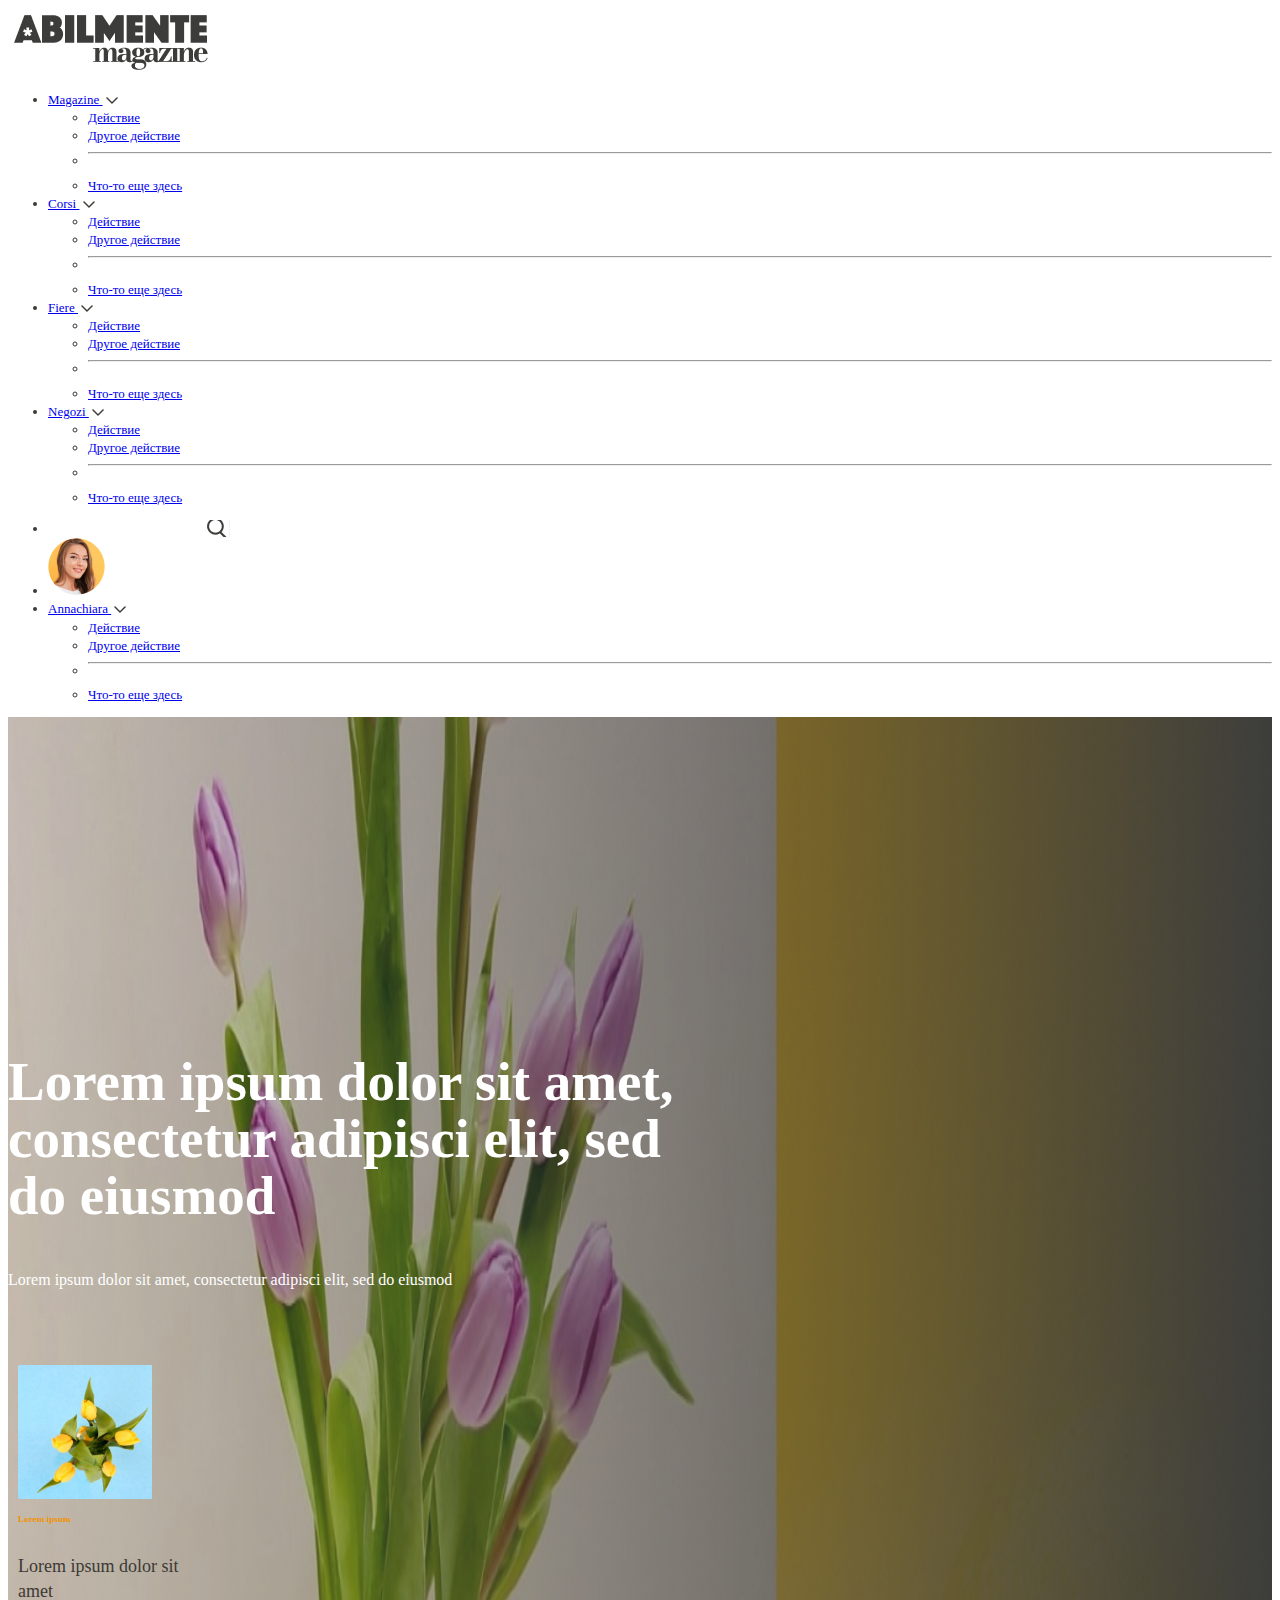
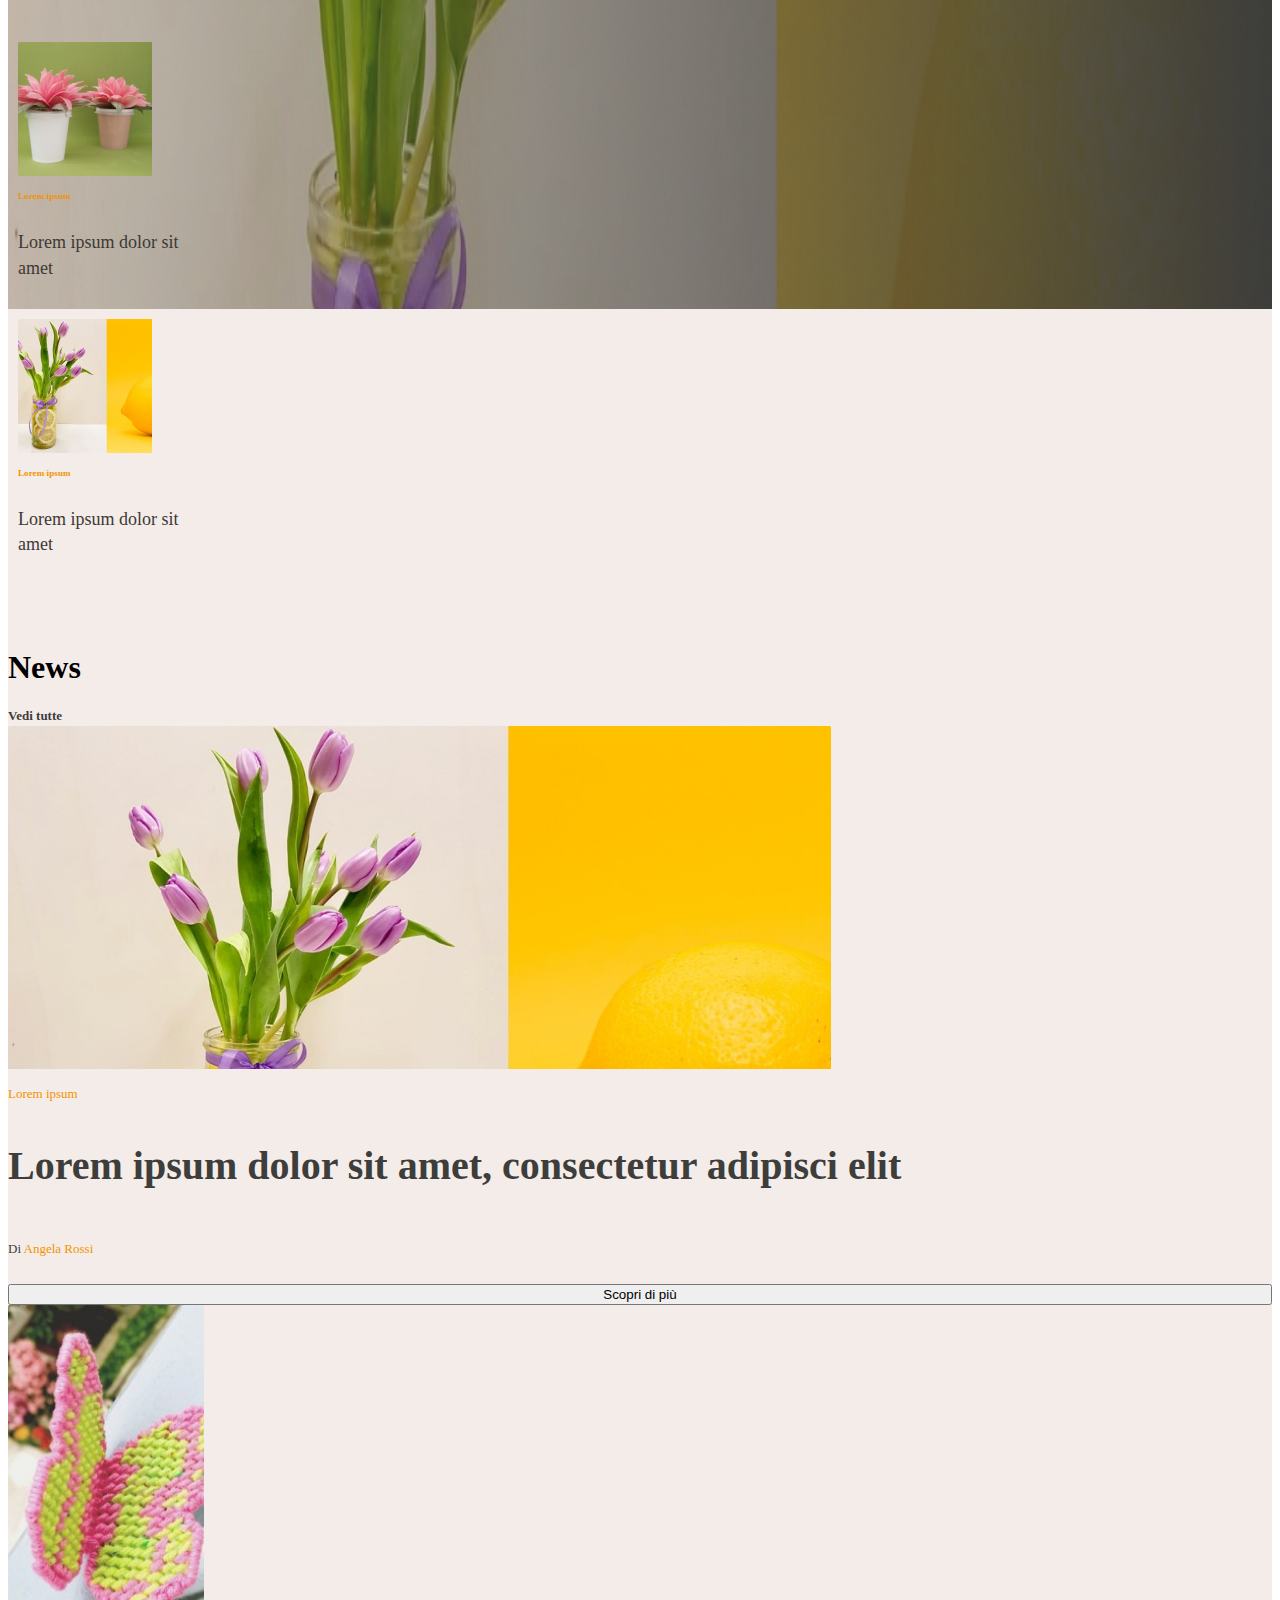
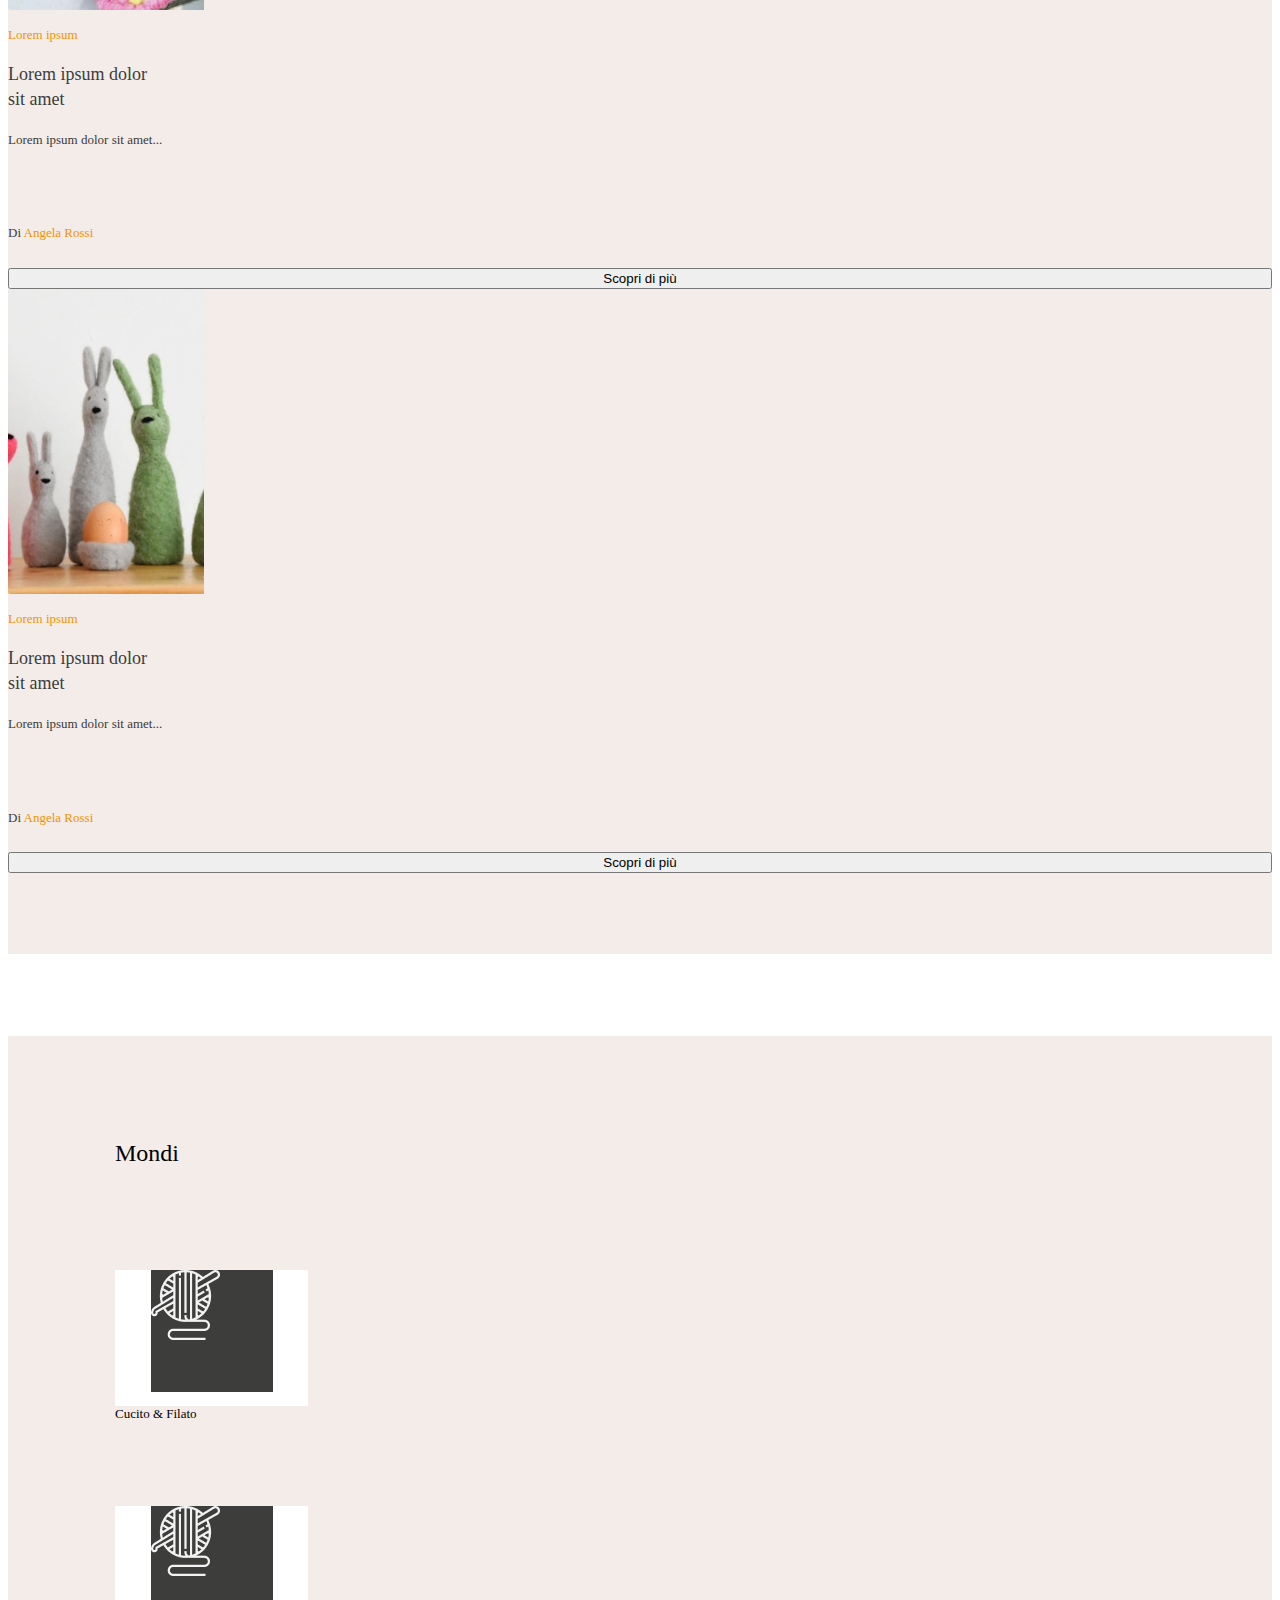
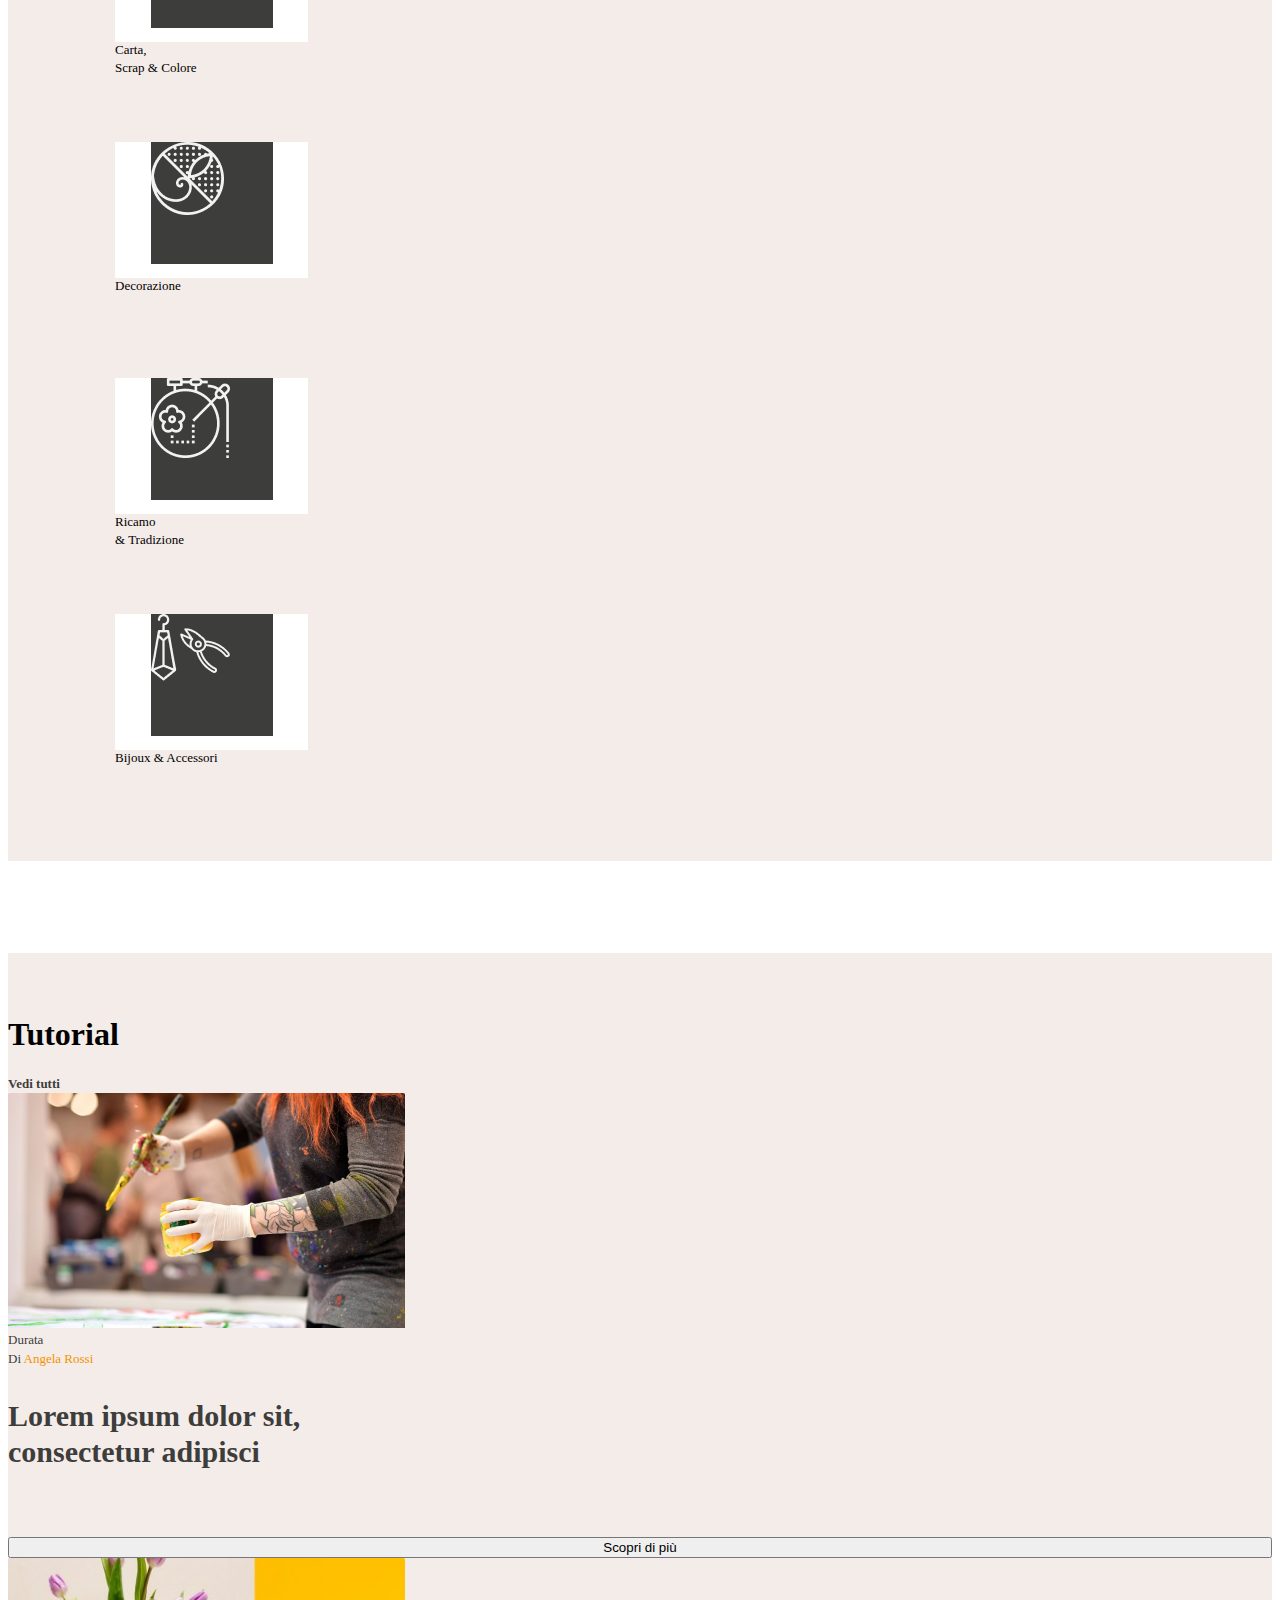
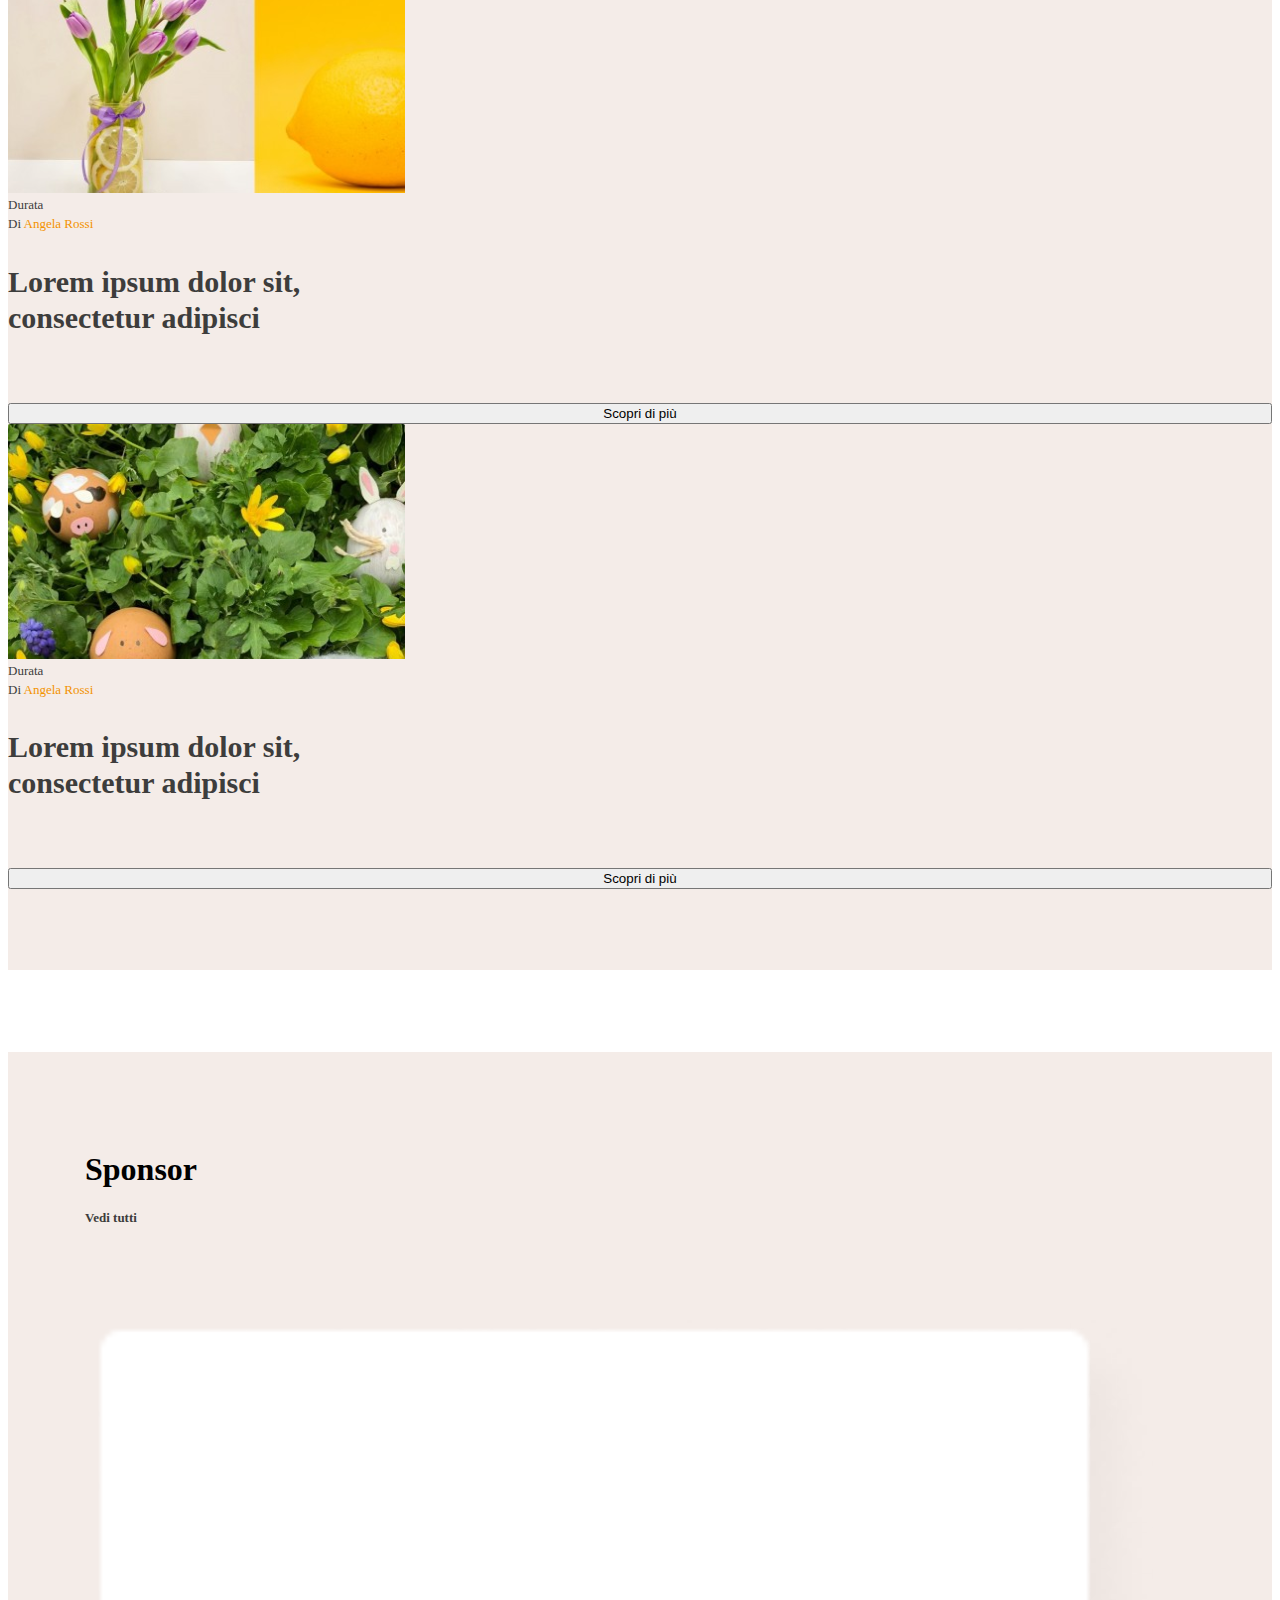
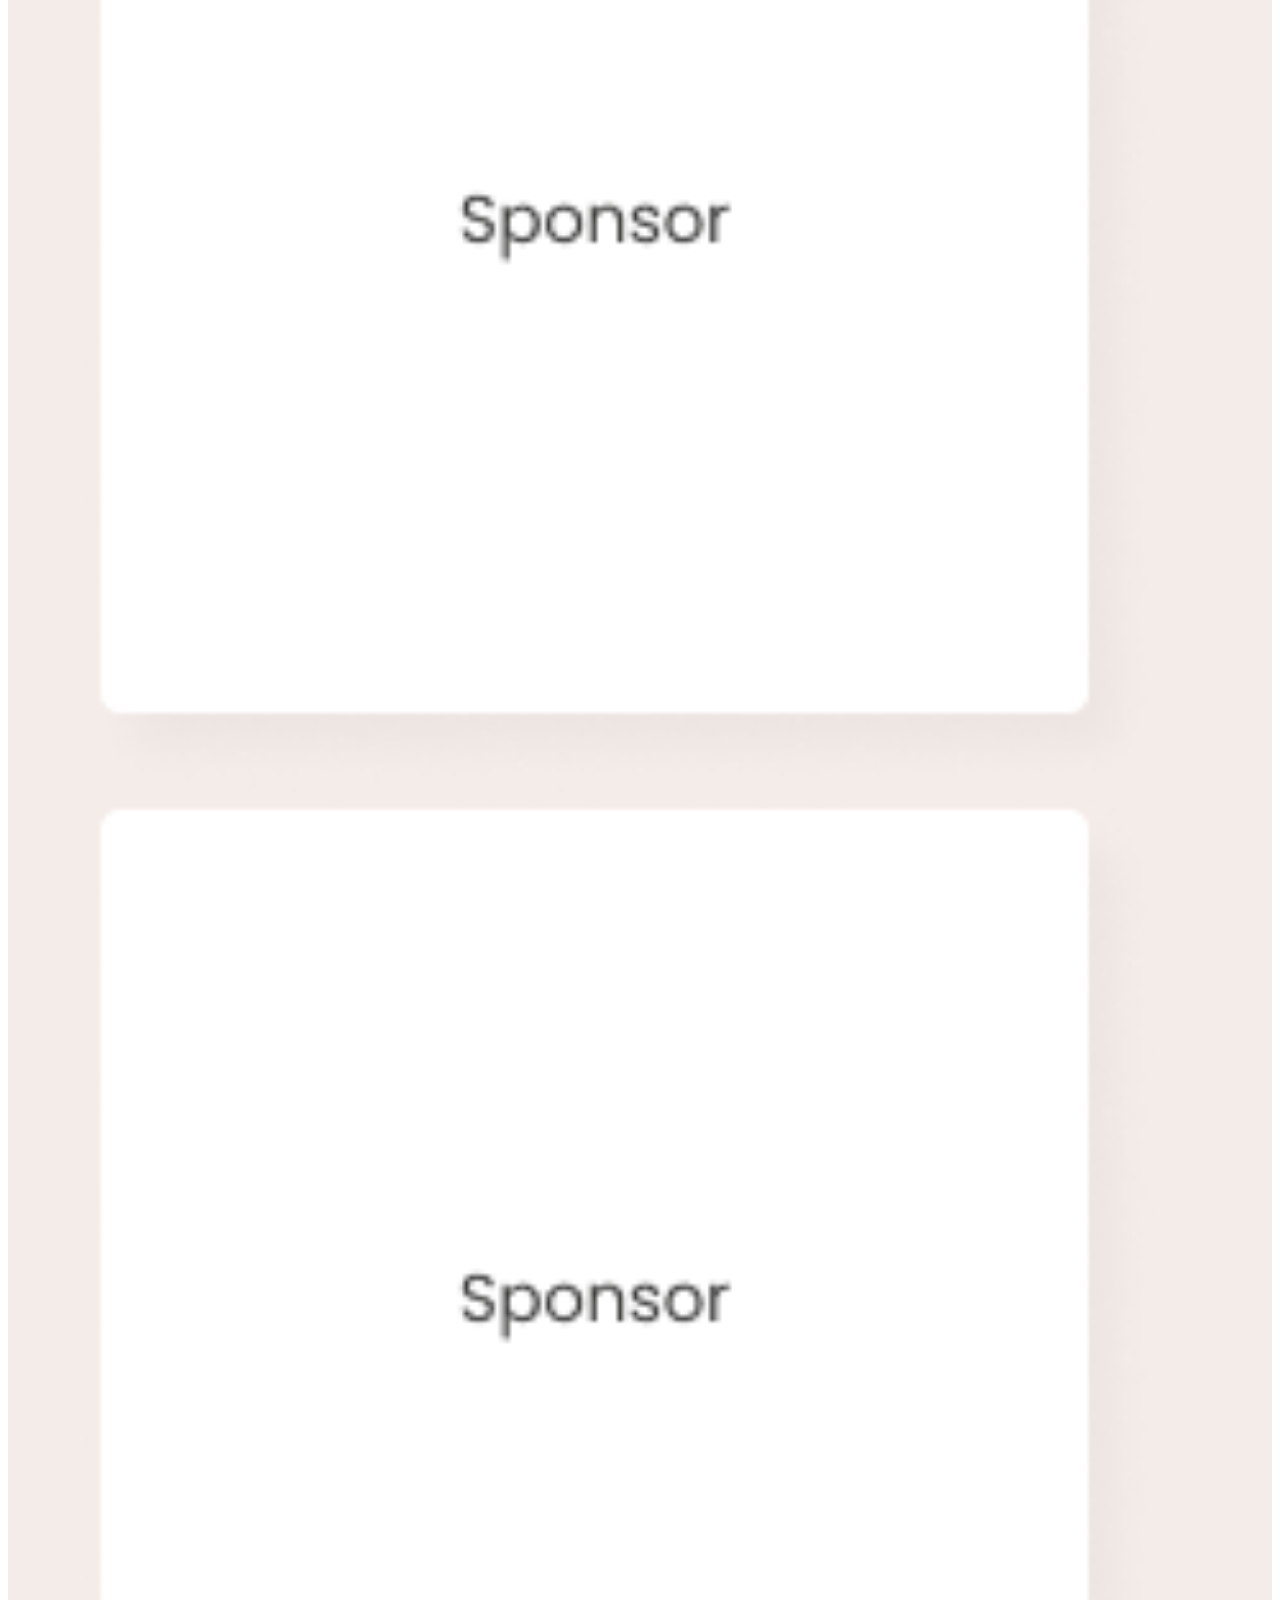
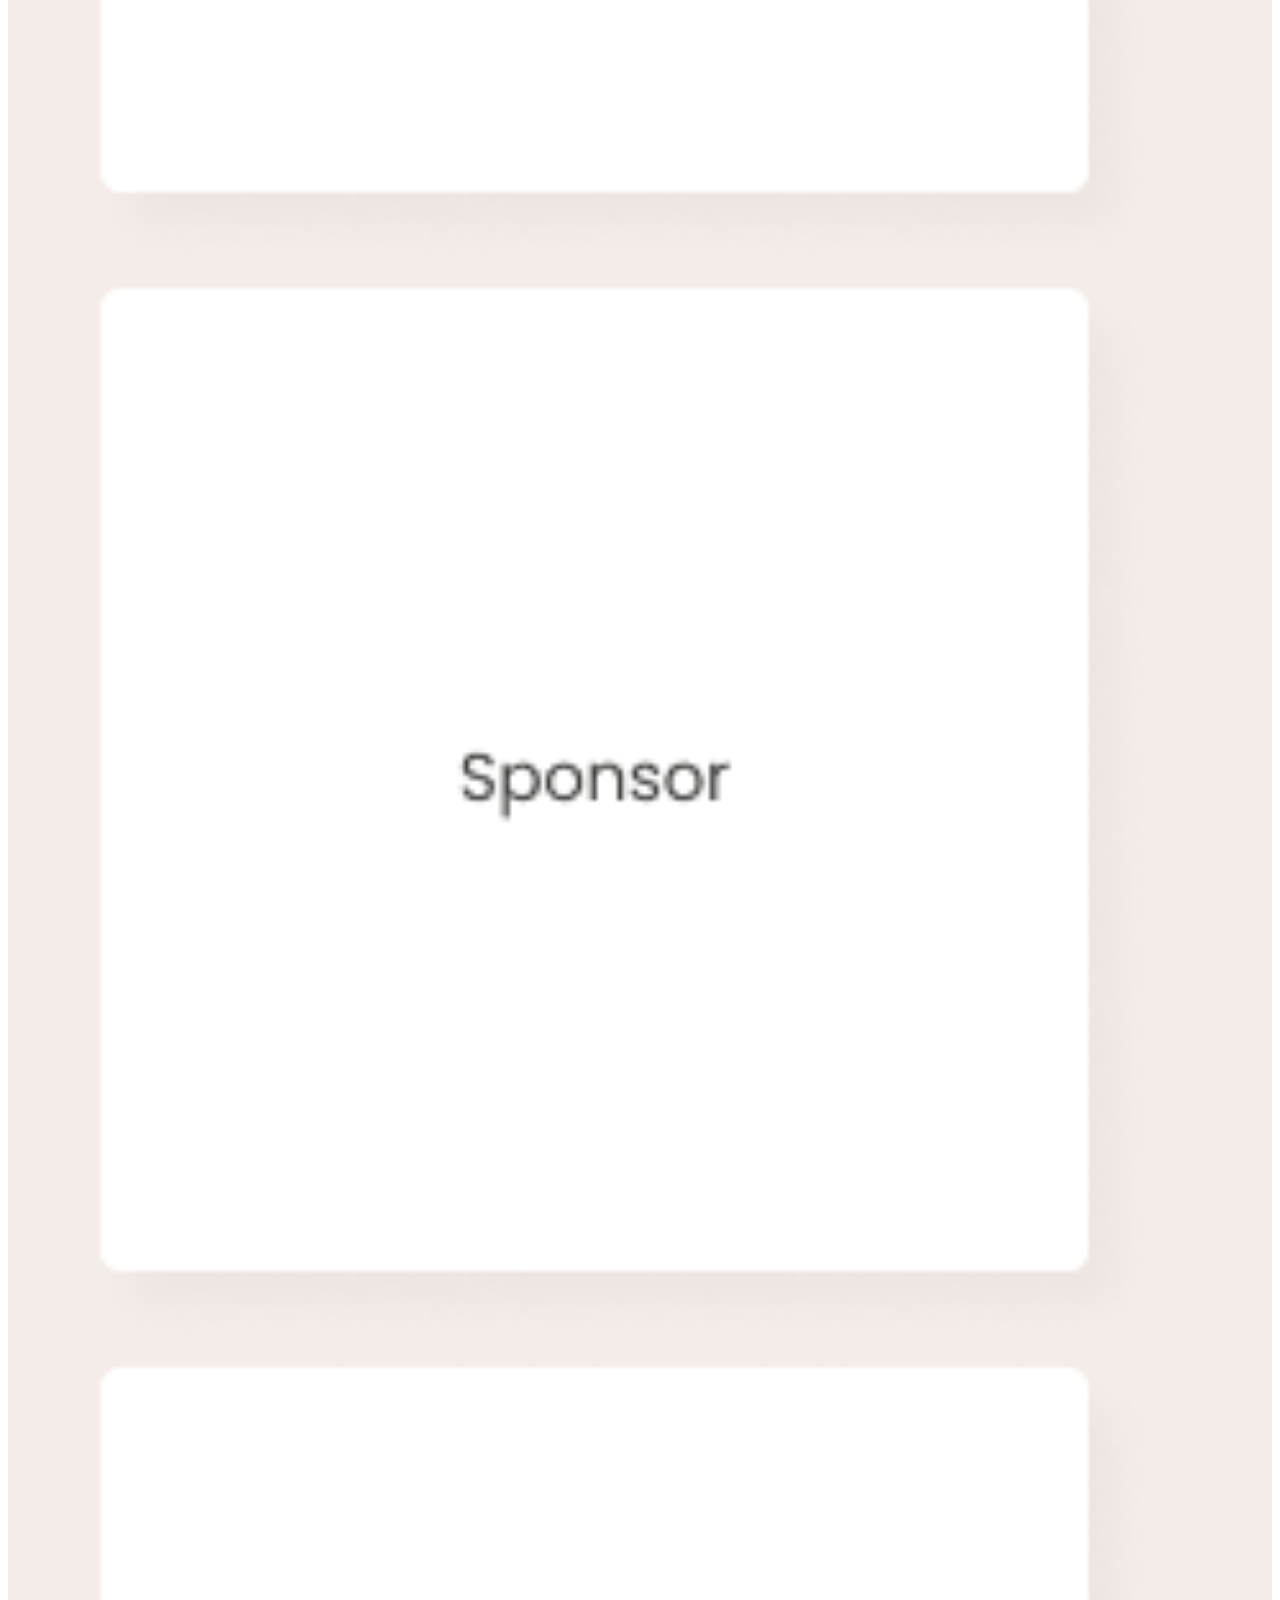
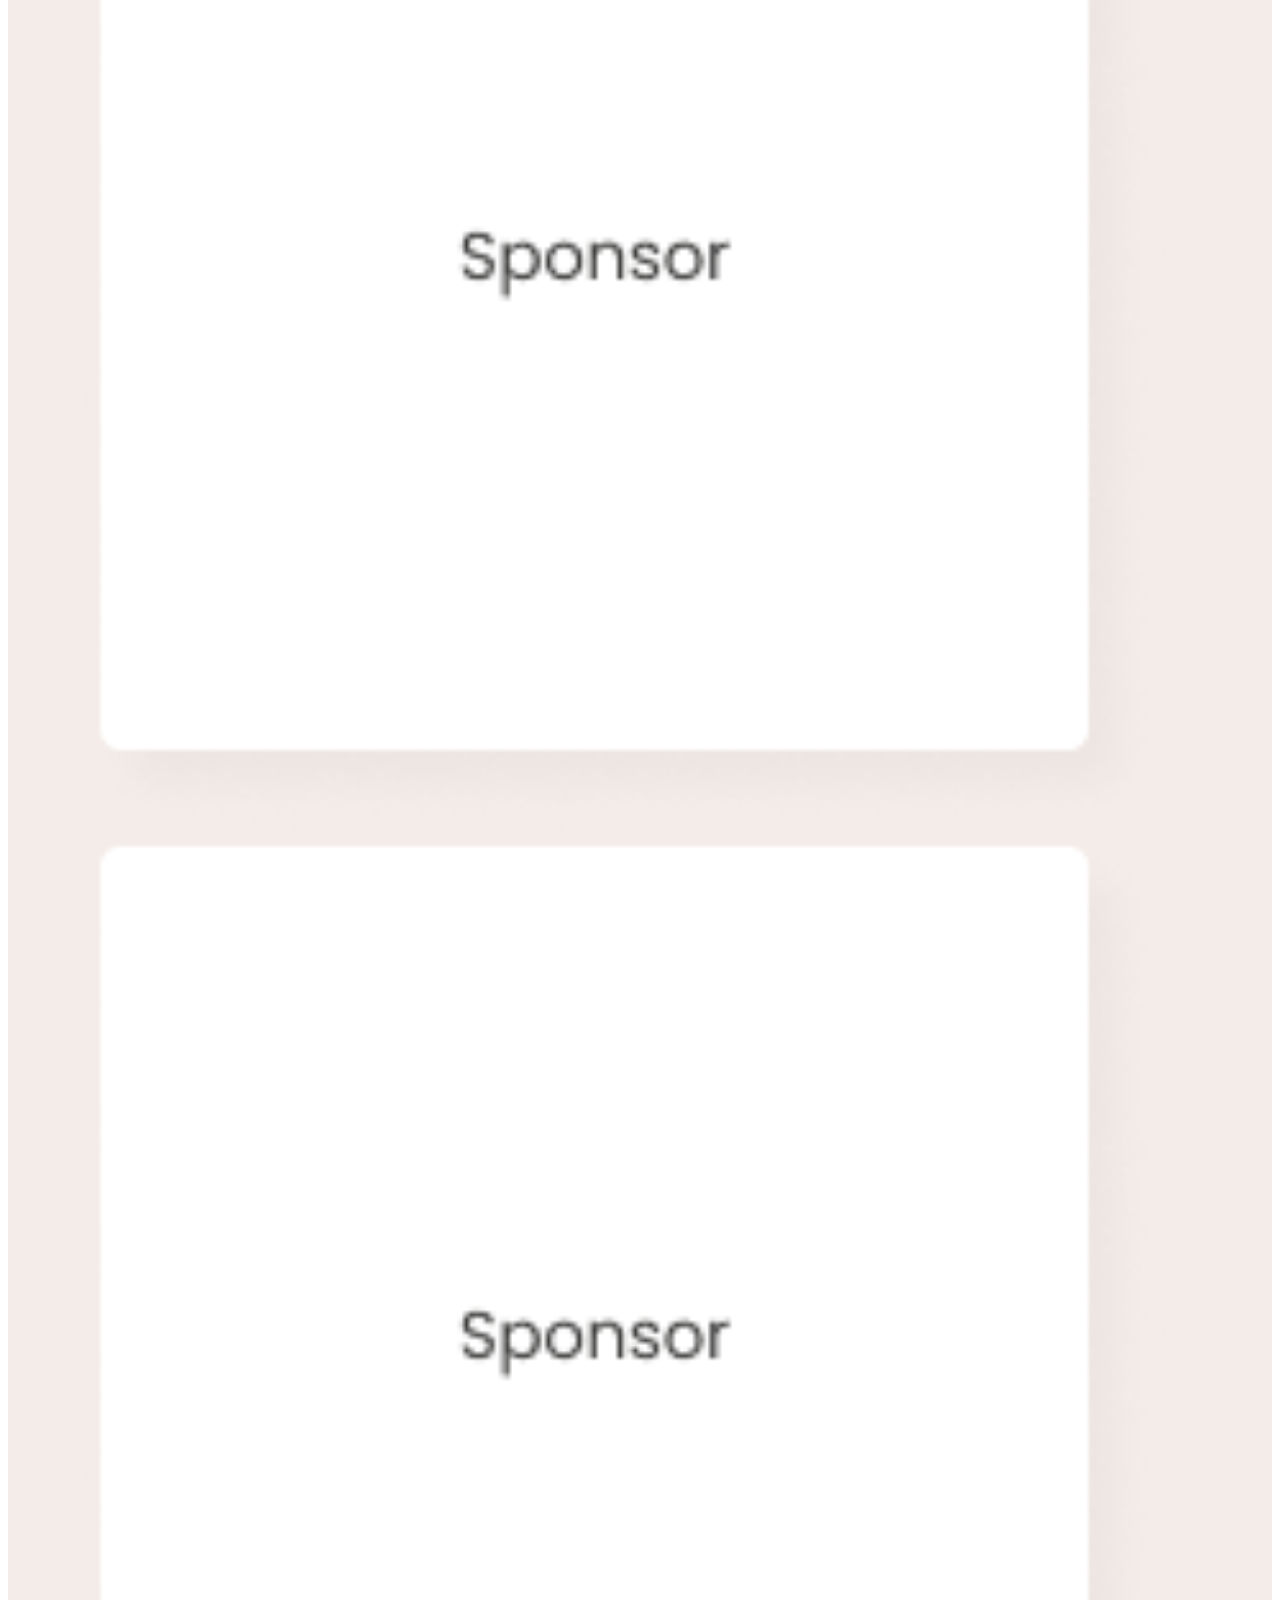
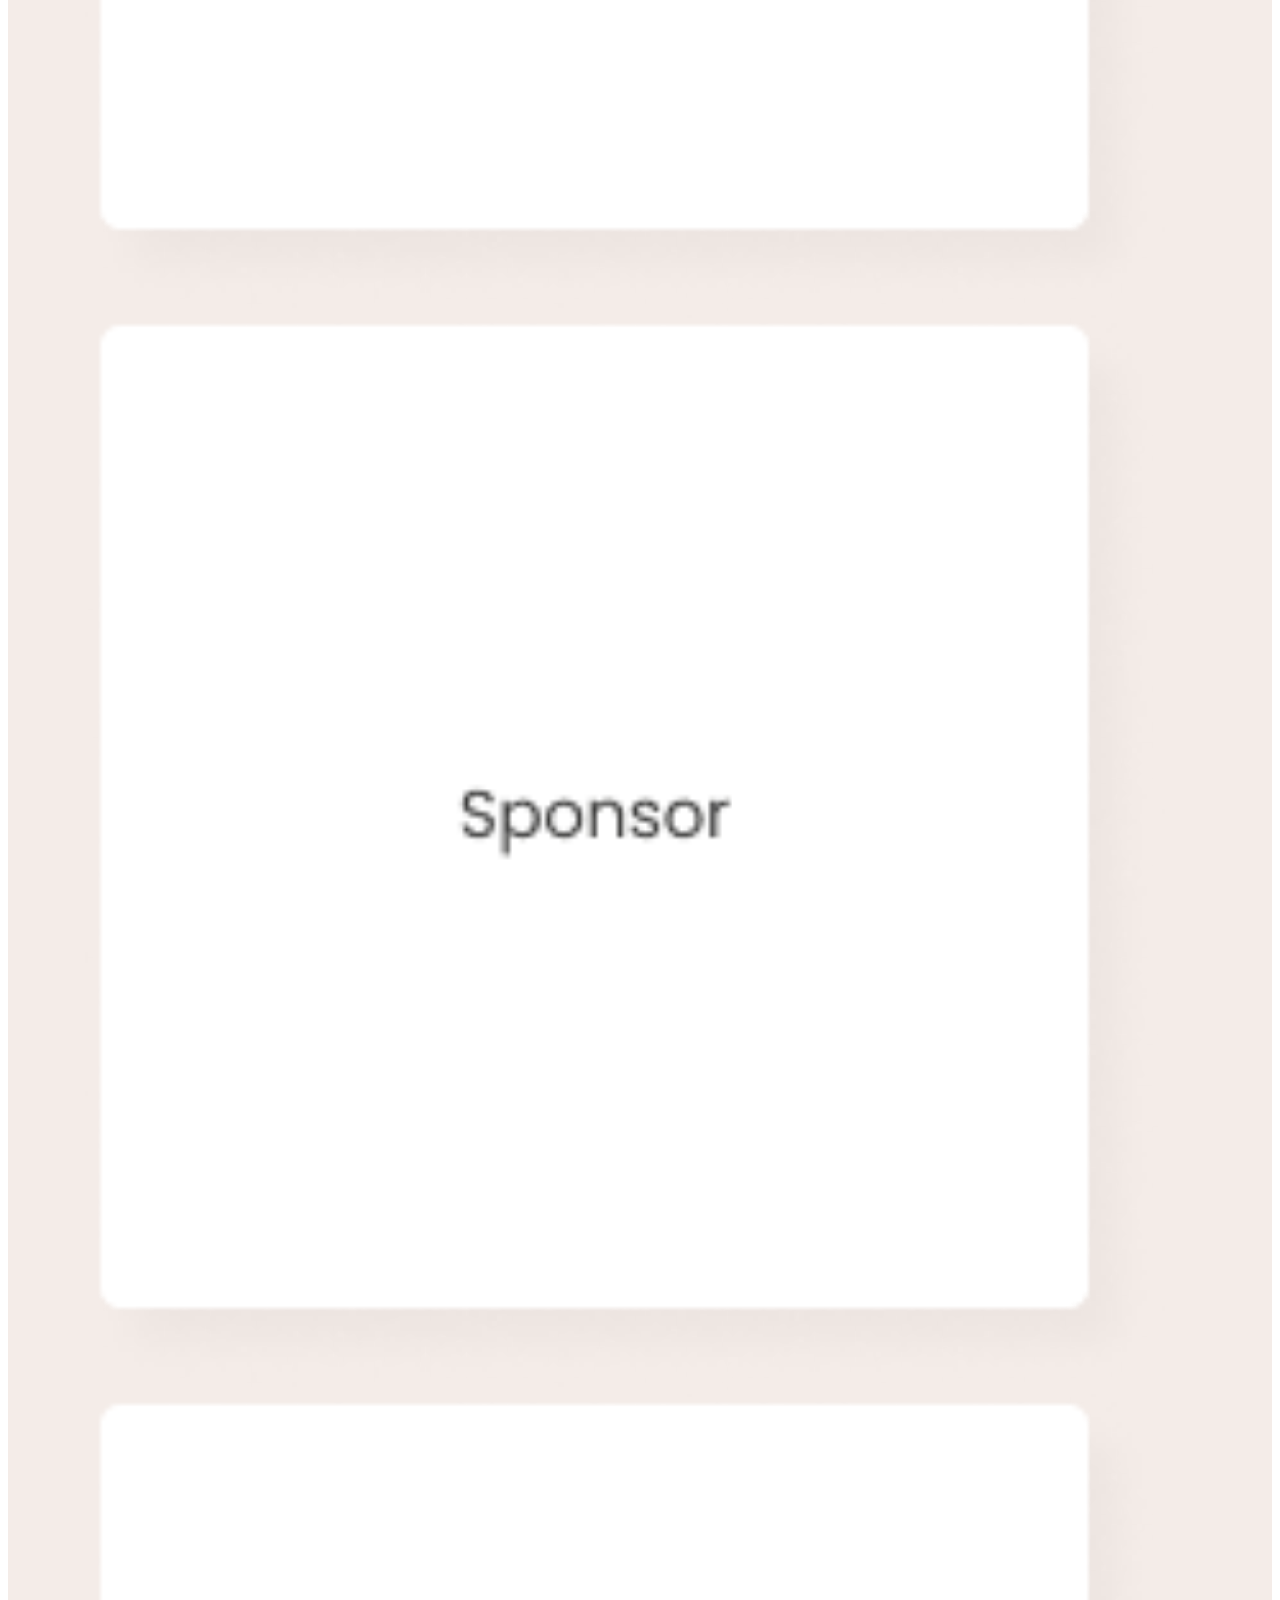
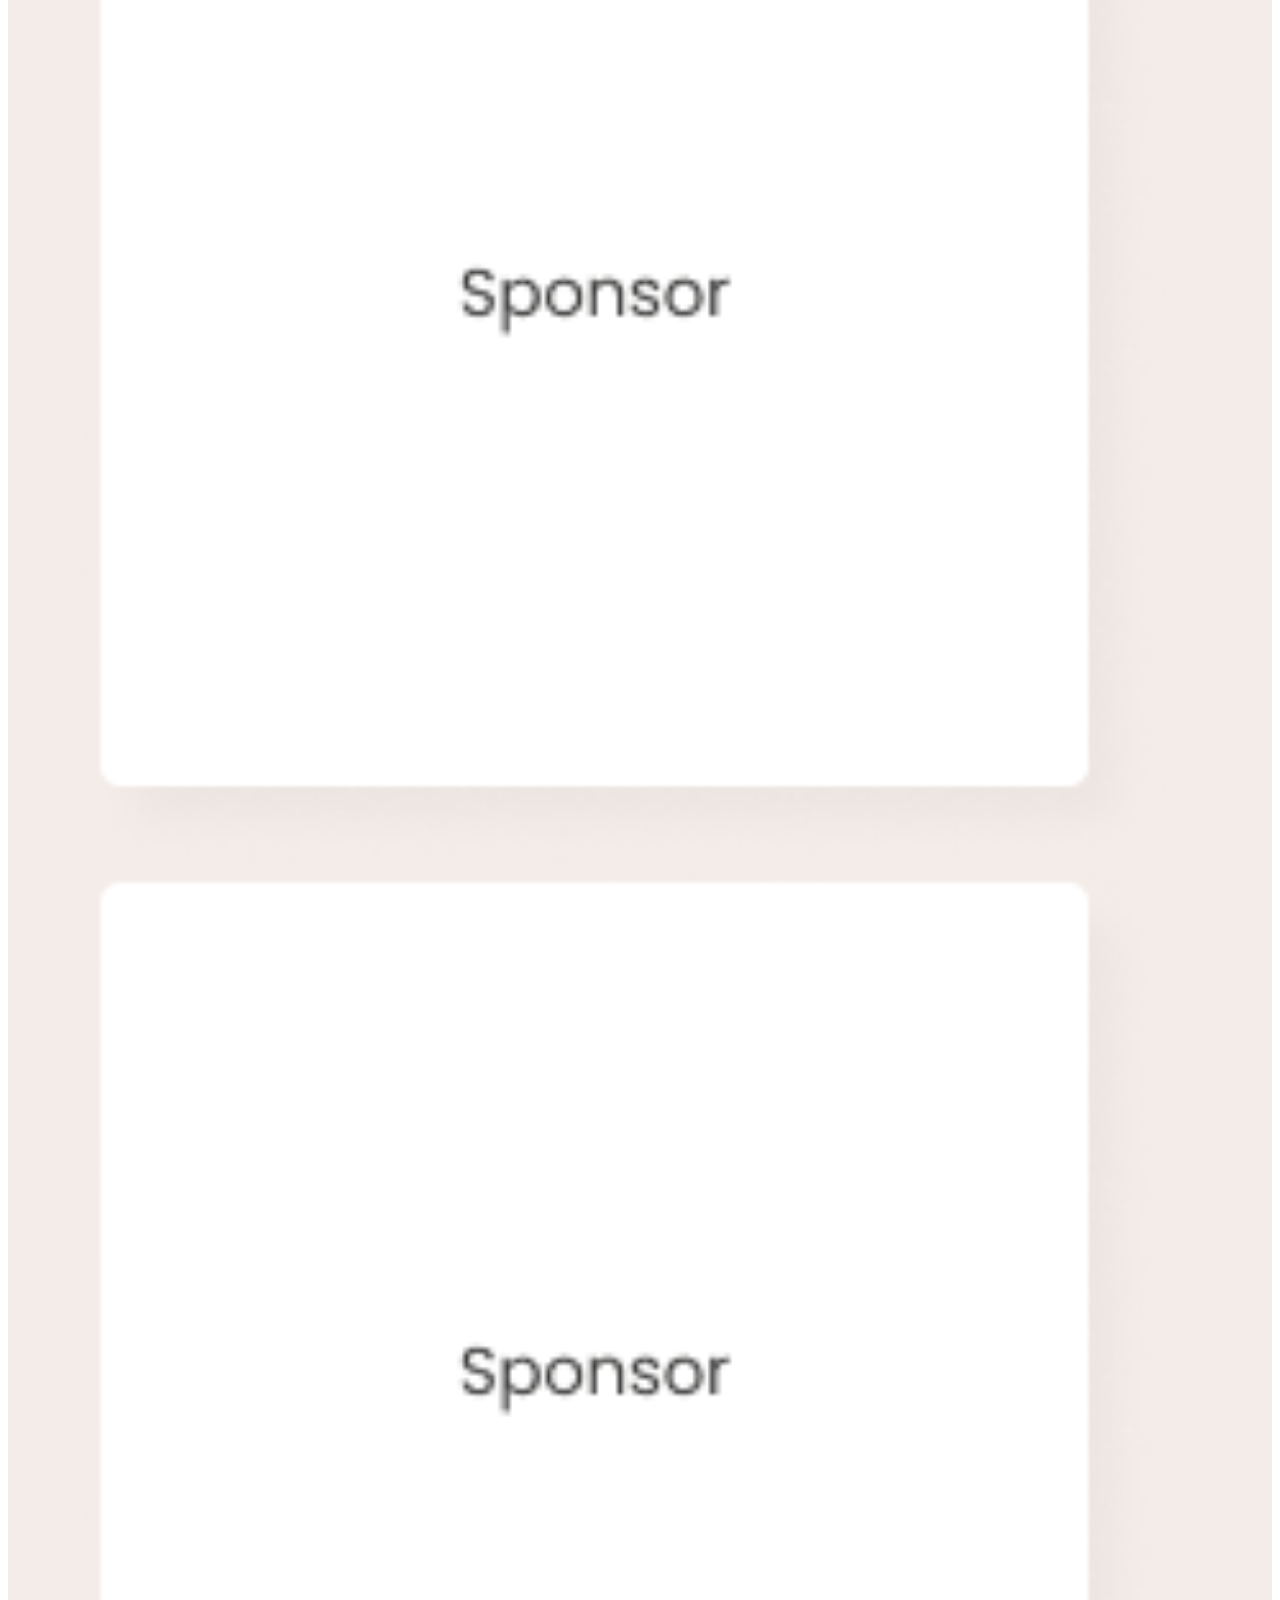
==== commit f54b7e93: "order" ====
--- a/index.html
+++ b/index.html
@@ -566,7 +566,7 @@
         class="container"
         style="
           background-color: rgba(244, 236, 232, 1);
-          padding: 77px 107px 111px 77px;
+          padding: 77px 107px 111px 107px;
         "
       >
         <h3 style="font-weight: 500; font-size: 24px; line-height: 136%">
@@ -983,8 +983,8 @@
         >
           <div class="carousel-inner">
             <div class="carousel-item active">
-              <div class="row six_6">
-                <div class="col">
+              <div class="row flex-wrap justify-content-center">
+                <div class="col-xl-2 col-9 col-md-5 col-sm-4">
                   <img
                     style="width: 100%; height: 100%"
                     src="./img/Group 101.png"
@@ -992,28 +992,28 @@
                   />
                 </div>
 
-                <div class="col text-center">
+                <div class="col-xl-2 col-9 col-md-5 col-sm-4">
                   <img
                     style="width: 100%; height: 100%"
                     src="./img/Group 101.png"
                     alt=""
                   />
                 </div>
-                <div class="col">
+                <div class="col-xl-2 col-9 col-md-5 col-sm-4">
                   <img
                     style="width: 100%; height: 100%"
                     src="./img/Group 101.png"
                     alt=""
                   />
                 </div>
-                <div class="col">
+                <div class="col-xl-2 col-9 col-md-5 col-sm-4">
                   <img
                     style="width: 100%; height: 100%"
                     src="./img/Group 101.png"
                     alt=""
                   />
                 </div>
-                <div class="col">
+                <div class="col-xl-2 col-9 col-md-5 col-sm-4">
                   <img
                     style="width: 100%; height: 100%"
                     src="./img/Group 101.png"
@@ -1023,8 +1023,8 @@
               </div>
             </div>
             <div class="carousel-item">
-              <div class="row six_6">
-                <div class="col">
+              <div class="row flex-wrap justify-content-center">
+                <div class="col-xl-2 col-9 col-md-5 col-sm-4">
                   <img
                     style="width: 100%; height: 100%"
                     src="./img/Group 101.png"
@@ -1032,28 +1032,28 @@
                   />
                 </div>
 
-                <div class="col">
+                <div class="col-xl-2 col-9 col-md-5 col-sm-4">
                   <img
                     style="width: 100%; height: 100%"
                     src="./img/Group 101.png"
                     alt=""
                   />
                 </div>
-                <div class="col">
+                <div class="col-xl-2 col-9 col-md-5 col-sm-4">
                   <img
                     style="width: 100%; height: 100%"
                     src="./img/Group 101.png"
                     alt=""
                   />
                 </div>
-                <div class="col">
+                <div class="col-xl-2 col-9 col-md-5 col-sm-4">
                   <img
                     style="width: 100%; height: 100%"
                     src="./img/Group 101.png"
                     alt=""
                   />
                 </div>
-                <div class="col">
+                <div class="col-xl-2 col-9 col-md-5 col-sm-4">
                   <img
                     style="width: 100%; height: 100%"
                     src="./img/Group 101.png"
@@ -1366,12 +1366,16 @@
     <section style="background-color: #f4ece8">
       <div class="container" style="padding-top: 24px; padding-bottom: 87px">
         <div class="row six_6">
-          <div class="col-2 d-flex align-items-center">
+          <div class="col-3 d-flex align-items-center">
             <a class="navbar-brand" href="#">
-              <img src="./img/abilmente-magazine 1.png" alt="" />
+              <img
+                class="img-fluid"
+                src="./img/abilmente-magazine 1.png"
+                alt=""
+              />
             </a>
           </div>
-          <div class="col-10 row-cols-1">
+          <div class="col-8 row-cols-1">
             <div class="col d-flex justify-content-end">
               <a href="#"><img src="./img/pipito.png" alt="" /></a
               ><a class="ms-3" href="#"><img src="./img/fb.png" alt="" /></a
@@ -1676,13 +1680,25 @@
             <a class="page-link" href="/index.html">1</a>
           </li>
           <li class="page-item">
-            <a class="page-link" href="/index1.html">2</a>
+            <a
+              class="page-link"
+              href="https://koshkinx.github.io/abilmente-magazine/index1.html"
+              >2</a
+            >
           </li>
           <li class="page-item">
-            <a class="page-link" href="/index2.html">3</a>
+            <a
+              class="page-link"
+              href="https://koshkinx.github.io/abilmente-magazine/index2.html"
+              >3</a
+            >
           </li>
           <li class="page-item">
-            <a class="page-link" href="/index1.html">Следующая</a>
+            <a
+              class="page-link"
+              href="https://koshkinx.github.io/abilmente-magazine/index1.html"
+              >Следующая</a
+            >
           </li>
         </ul>
       </nav>
--- a/css/style.css
+++ b/css/style.css
@@ -85,6 +85,9 @@
   }
 }
 @media (max-width: 991px) {
+  .colombo-3-1 {
+    margin-right: 0rem !important;
+  }
   .happyend {
     width: 41%;
   }
@@ -111,6 +114,9 @@
   .carousel-control-next {
     right: -70px;
   }
+  .colombo-3-1 {
+    margin-right: 0rem !important;
+  }
 }
 
 @media (max-width: 540px) {
@@ -121,7 +127,6 @@
     width: 46%;
   }
   .six_6 {
-    flex-direction: column;
   }
   .second_party_first_col {
     width: 100%;
@@ -153,3 +158,8 @@
     width: 100%;
   }
 }
+@media (max-width: 390px) {
+  .angela {
+    font-size: 13px;
+  }
+}
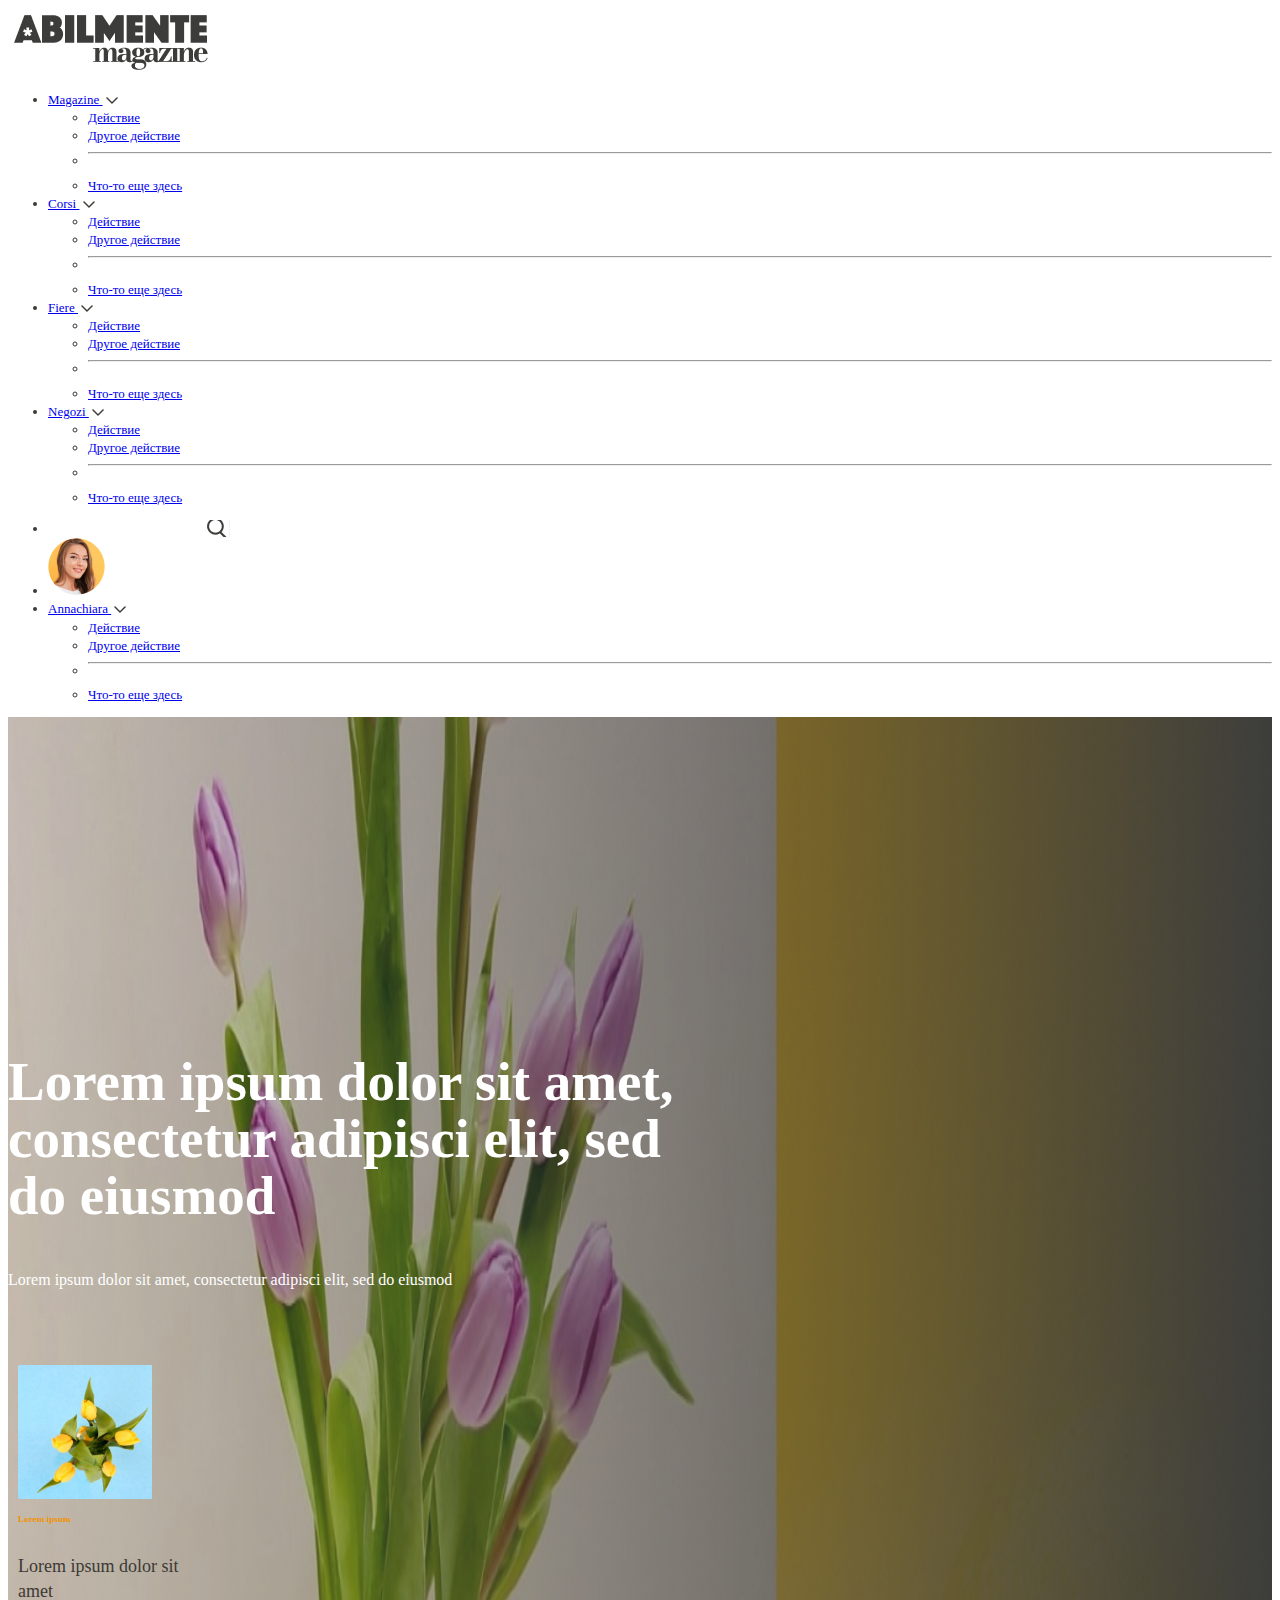
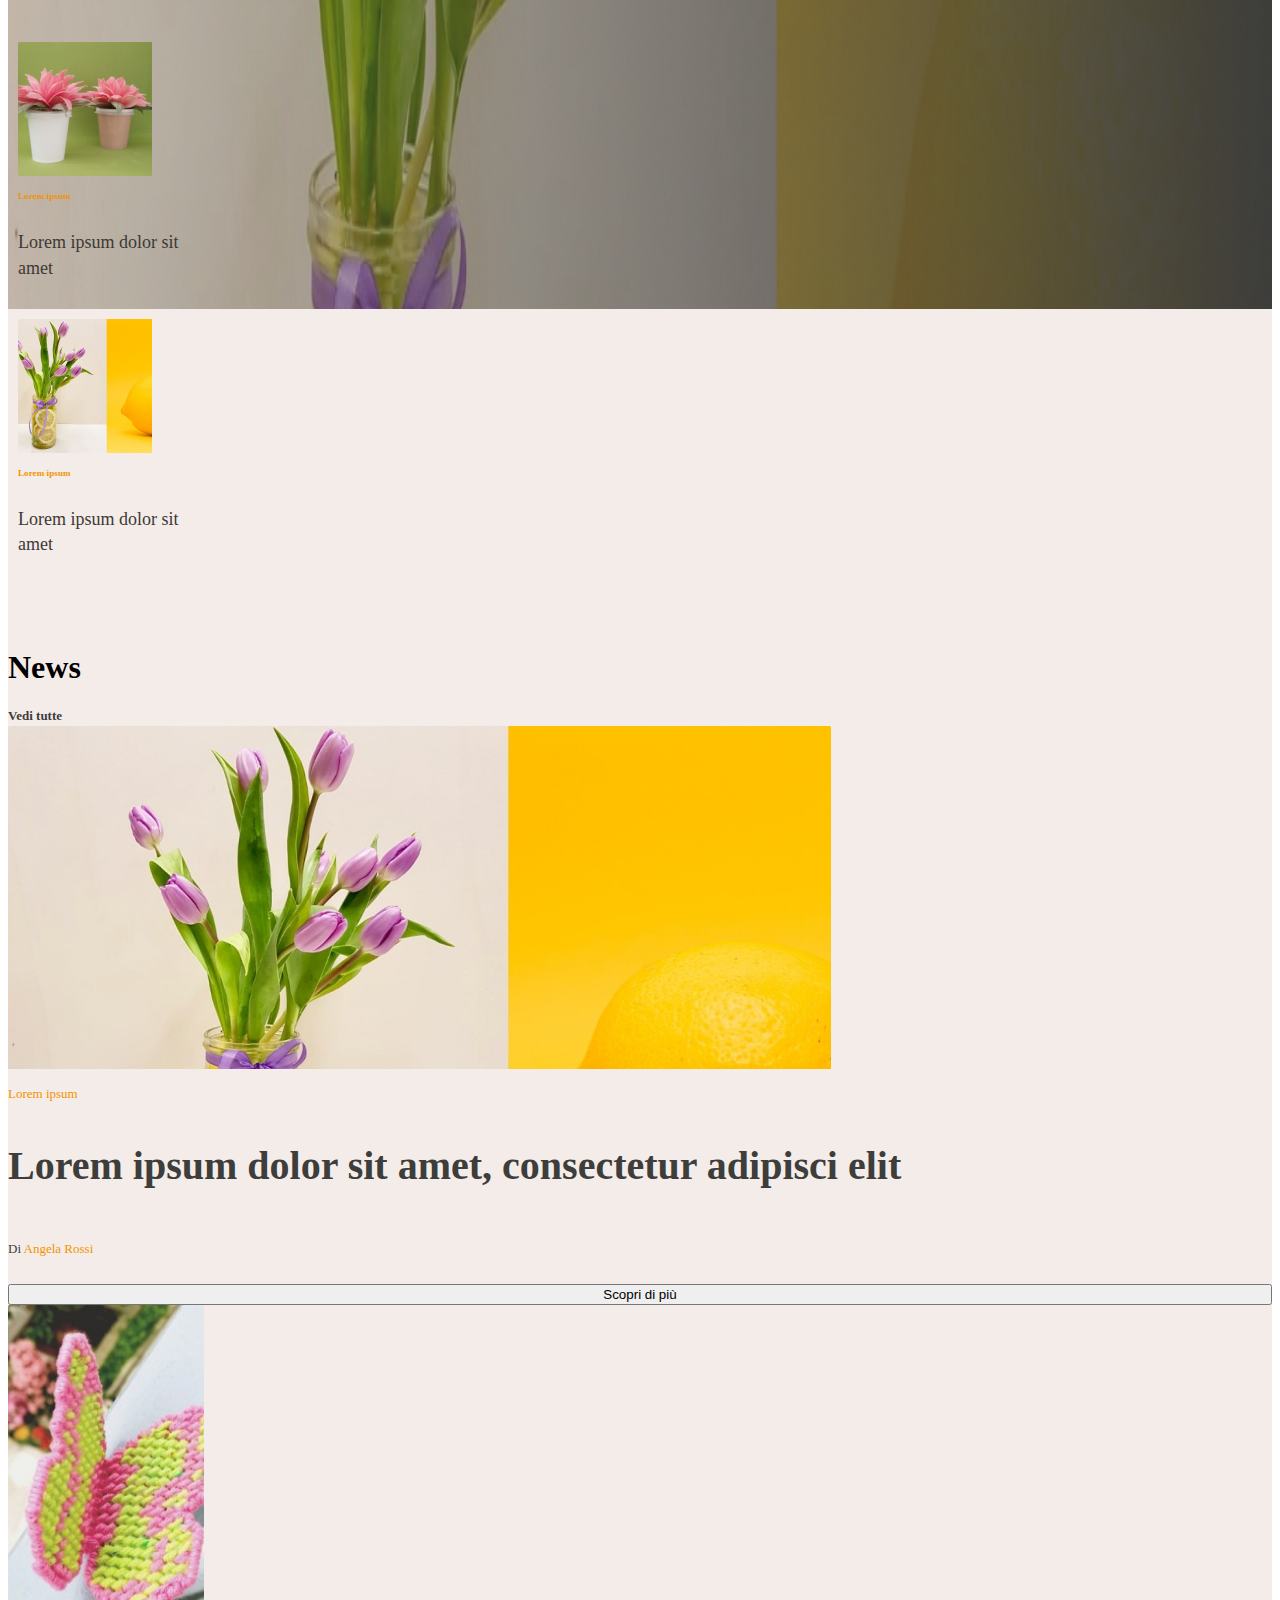
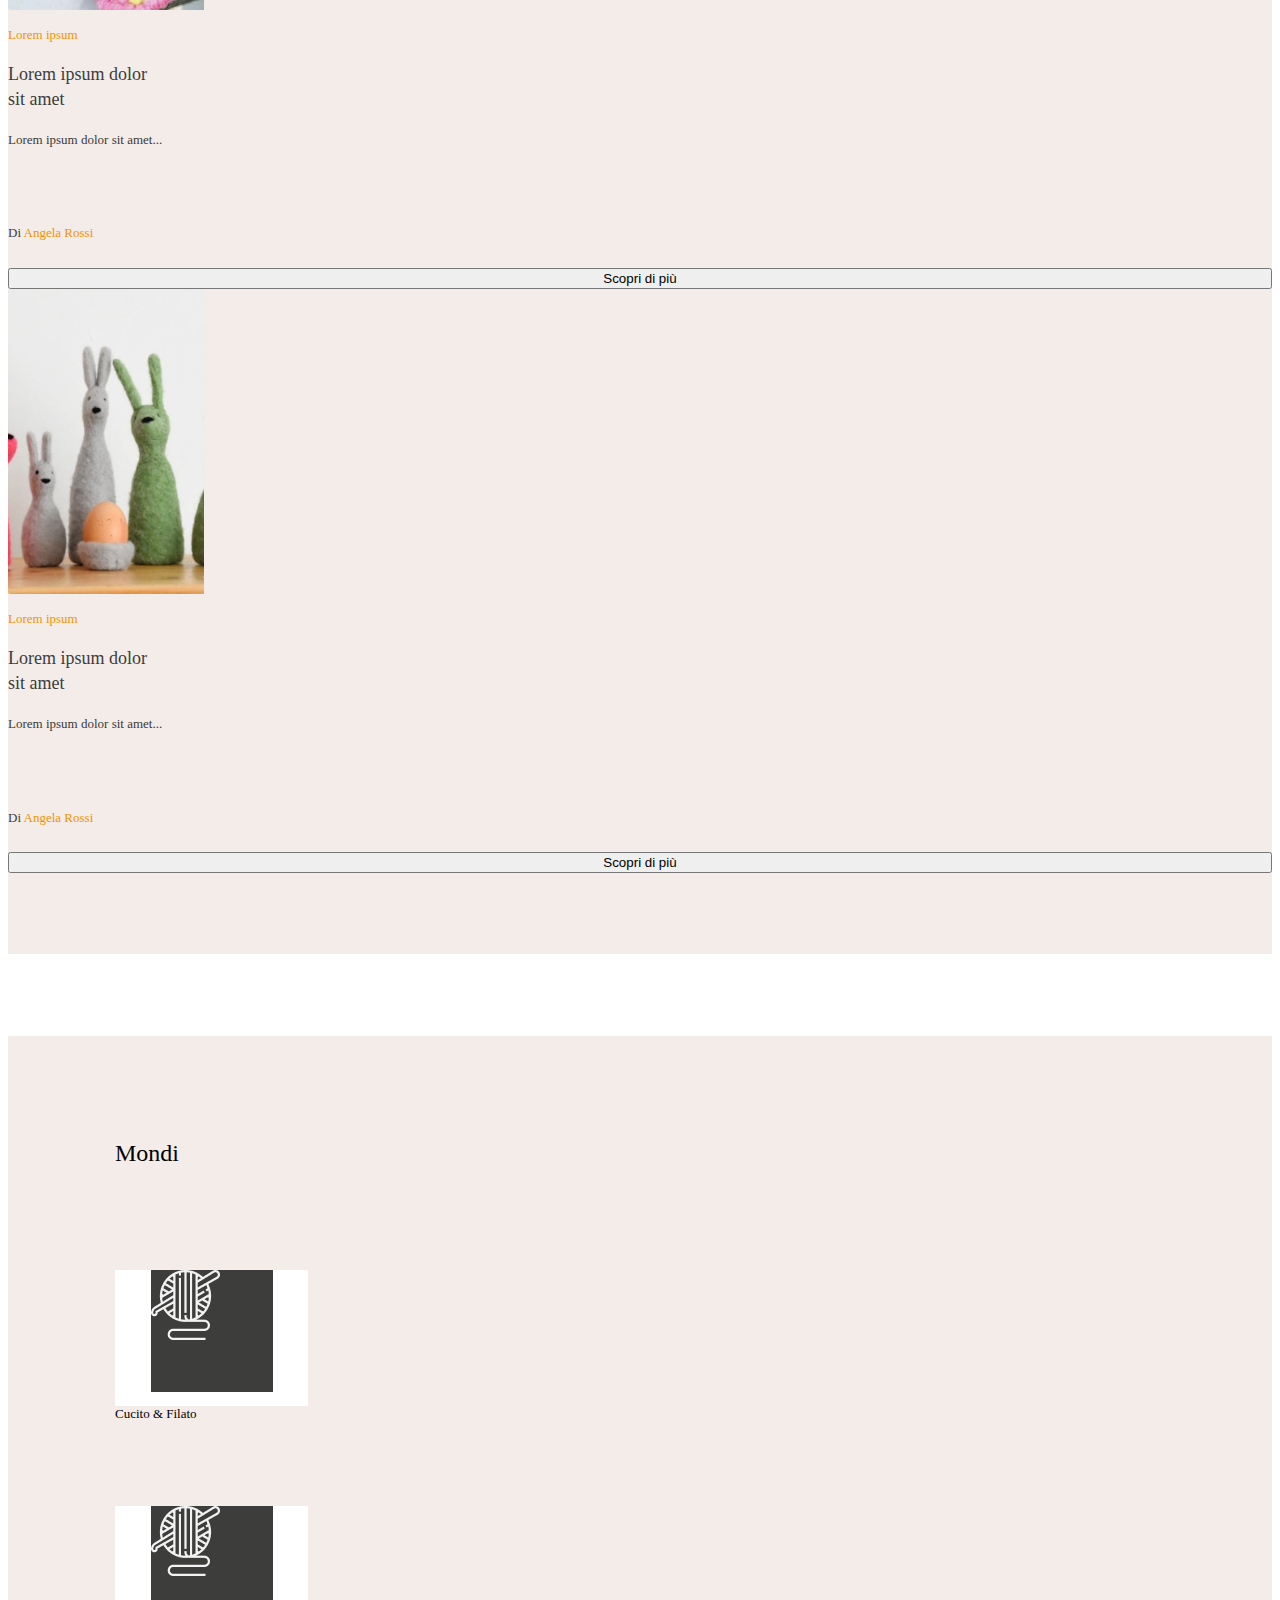
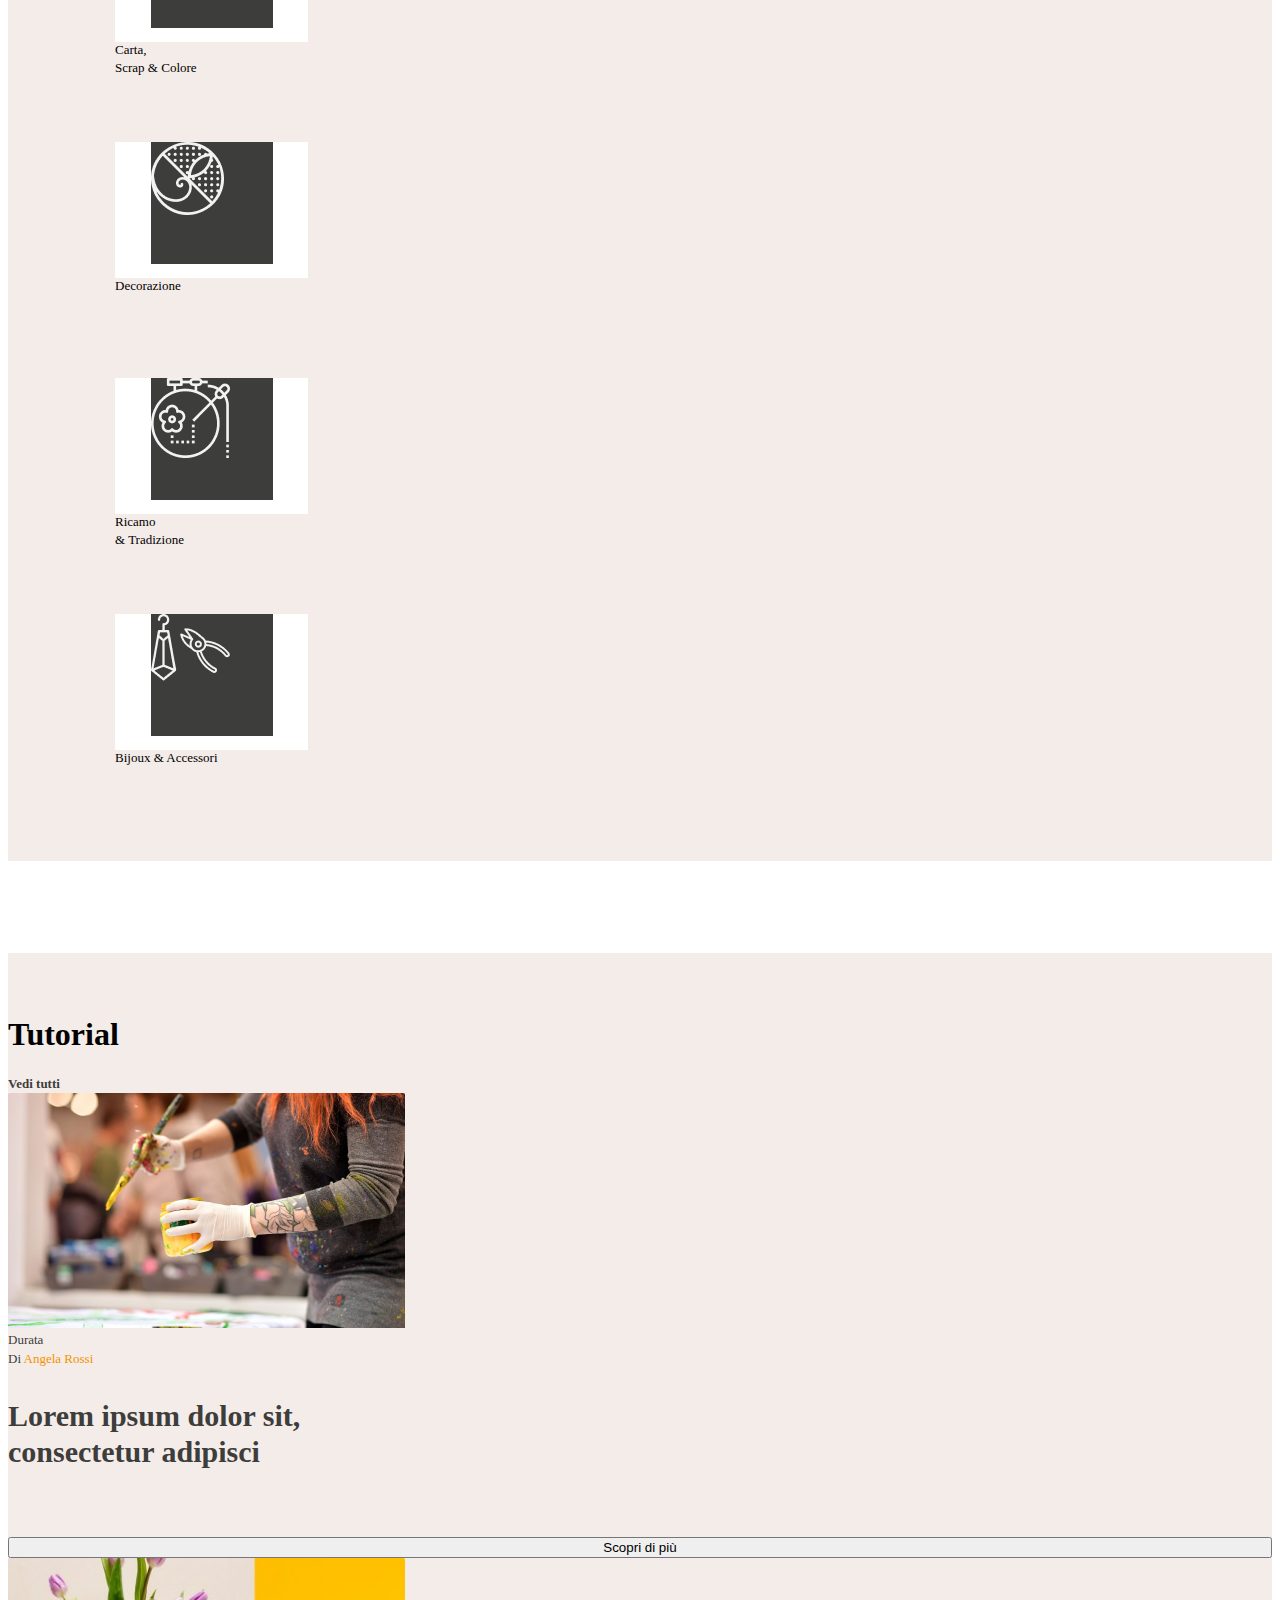
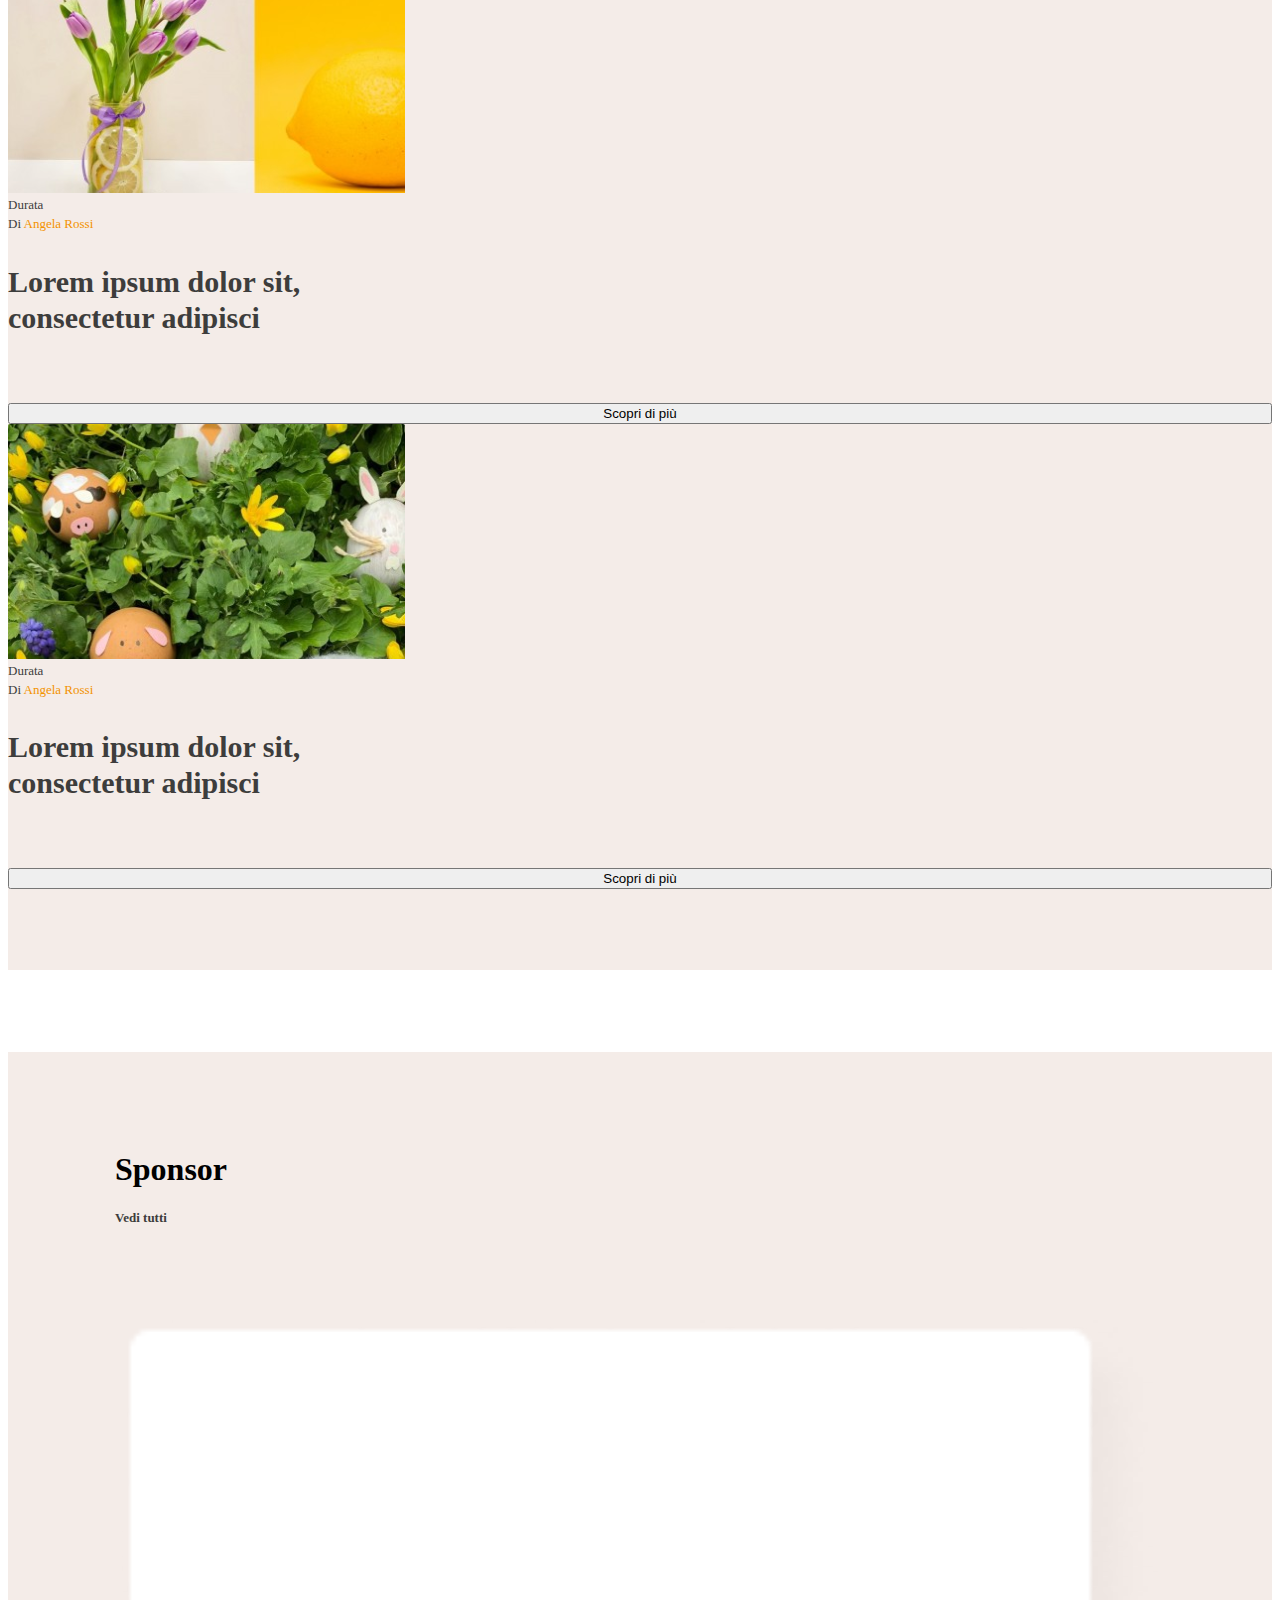
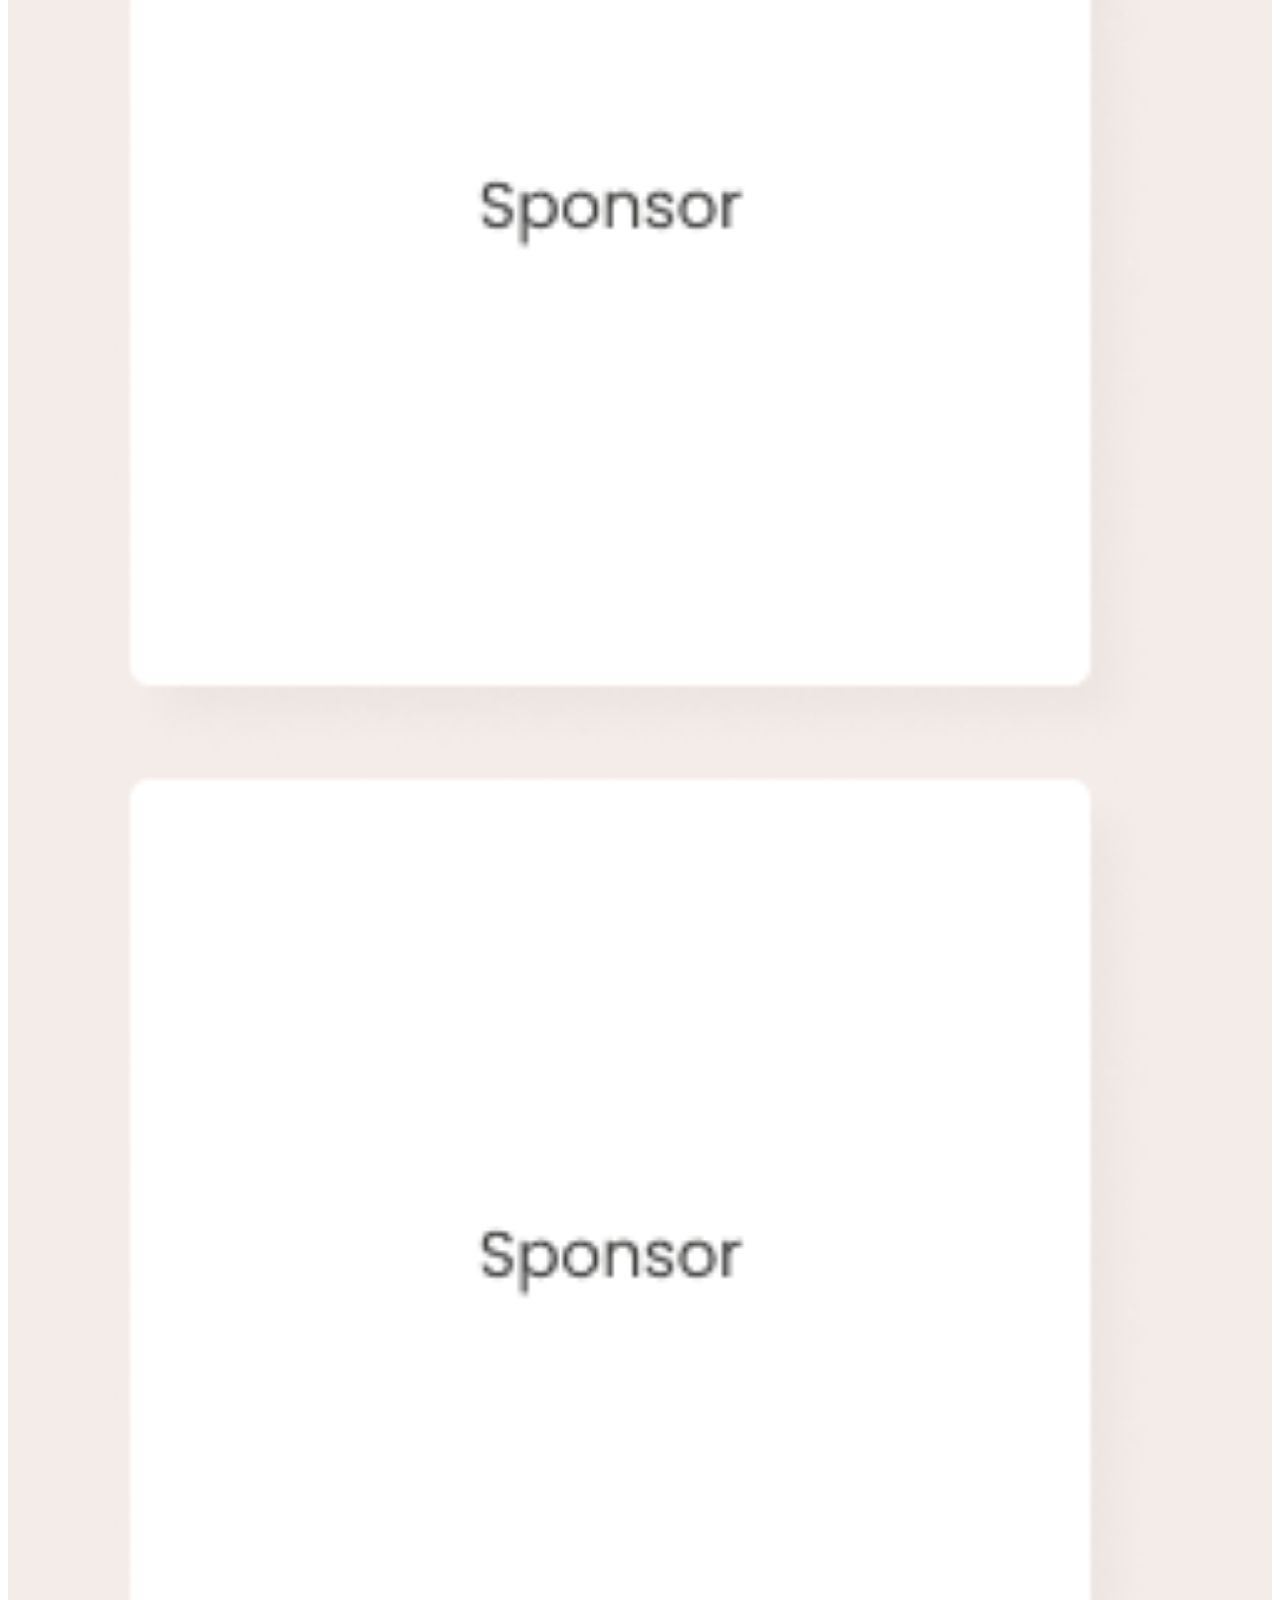
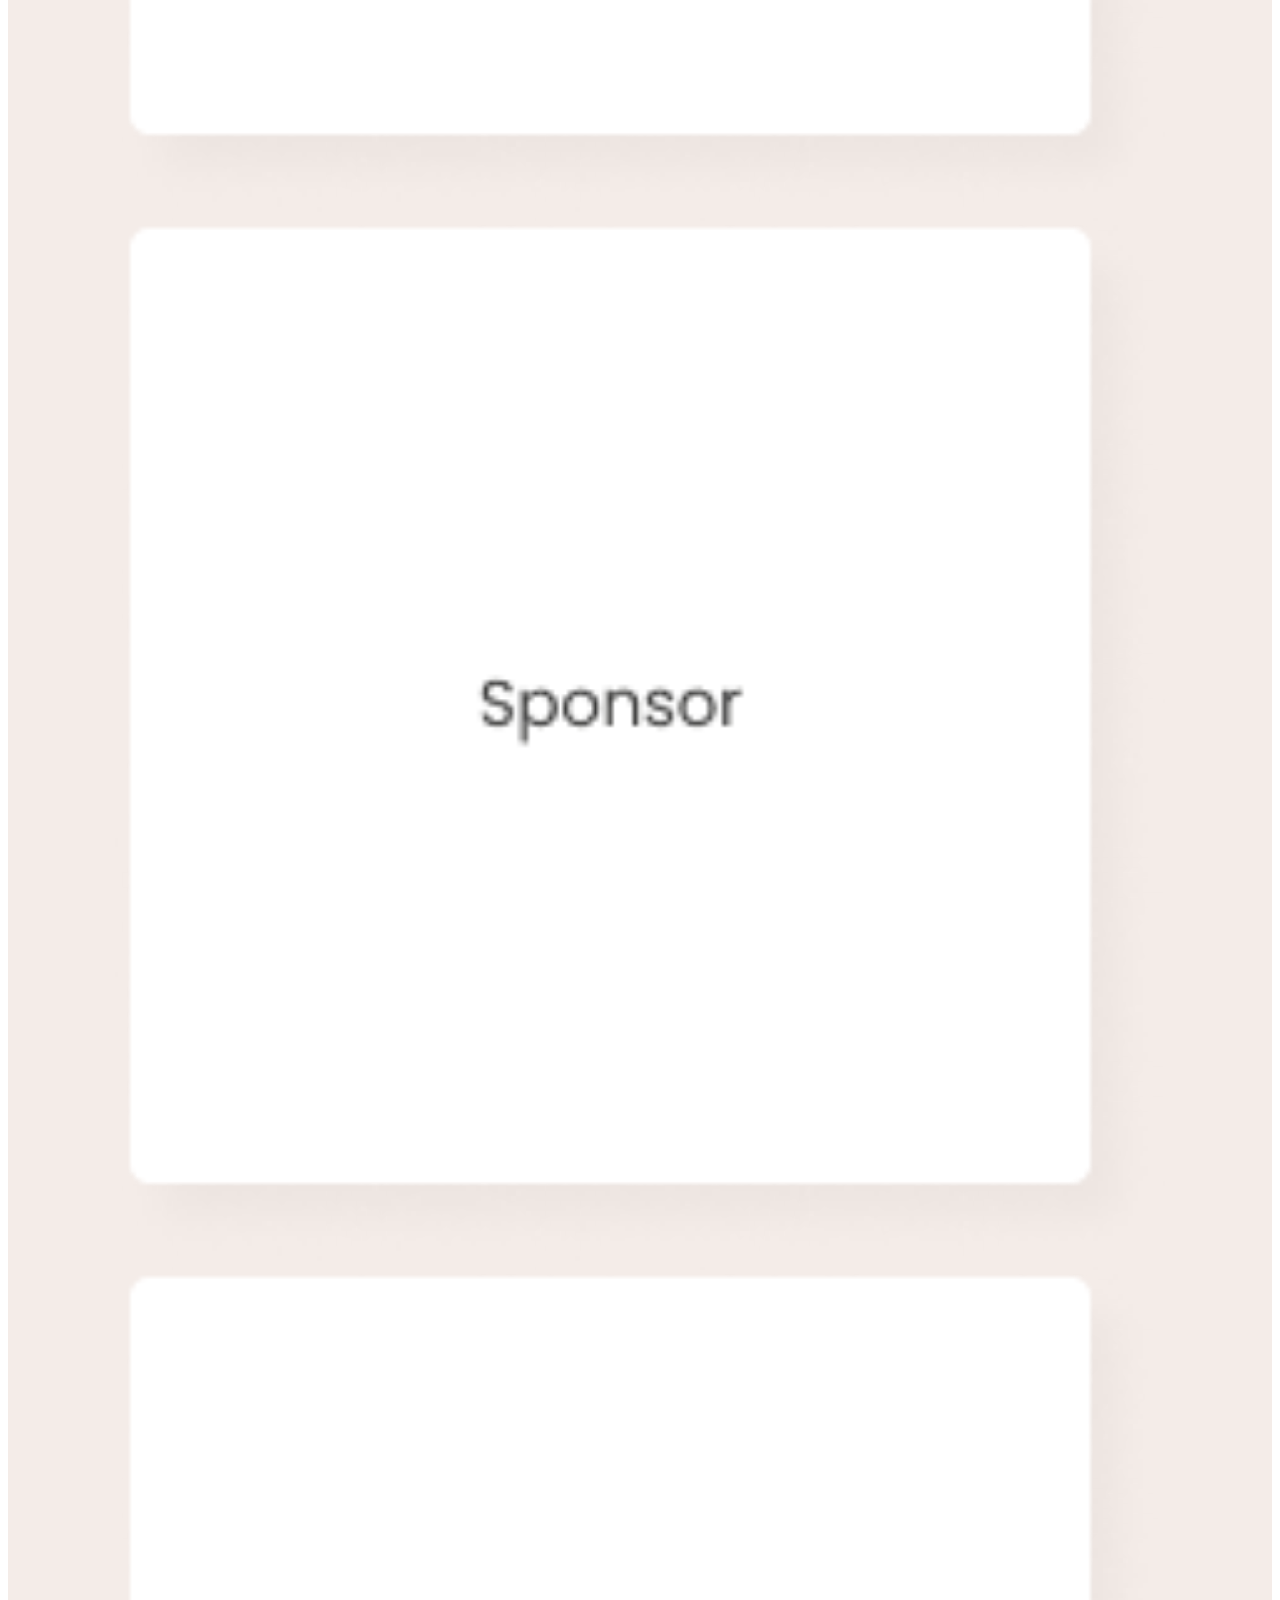
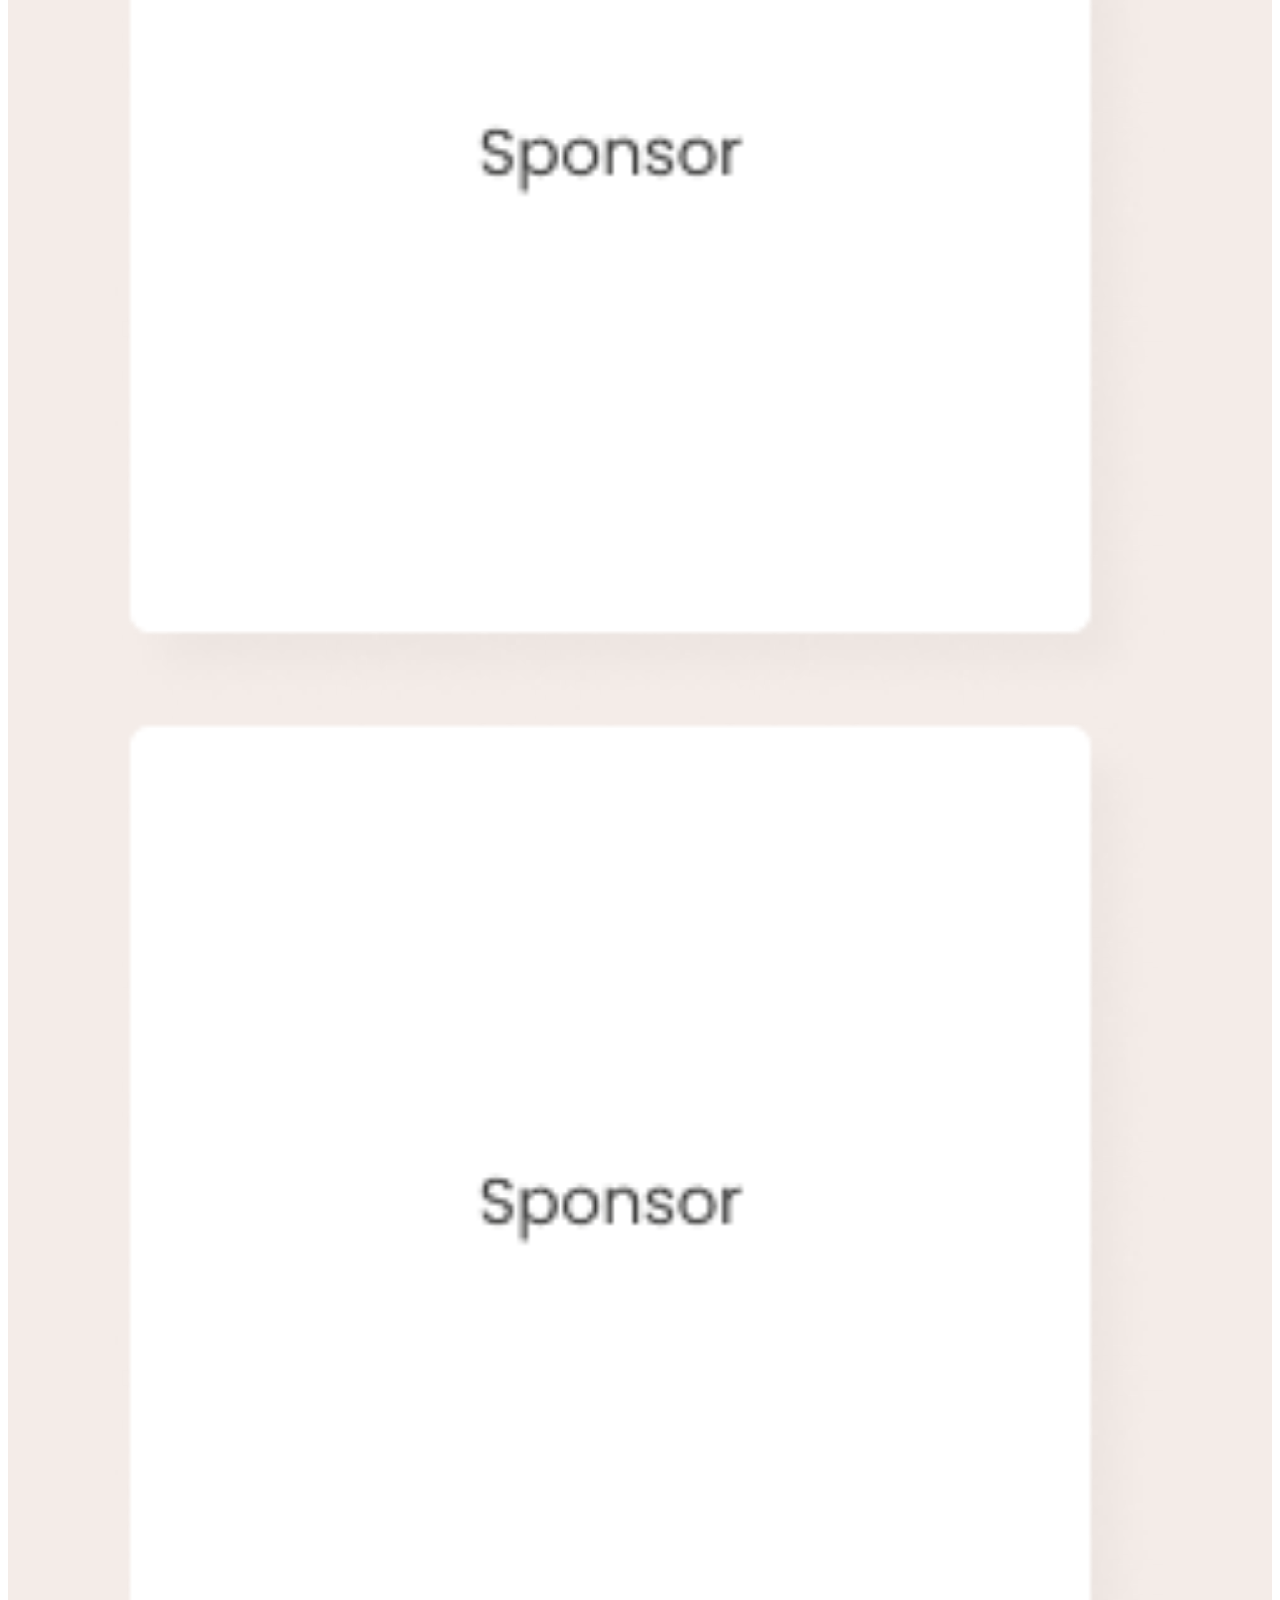
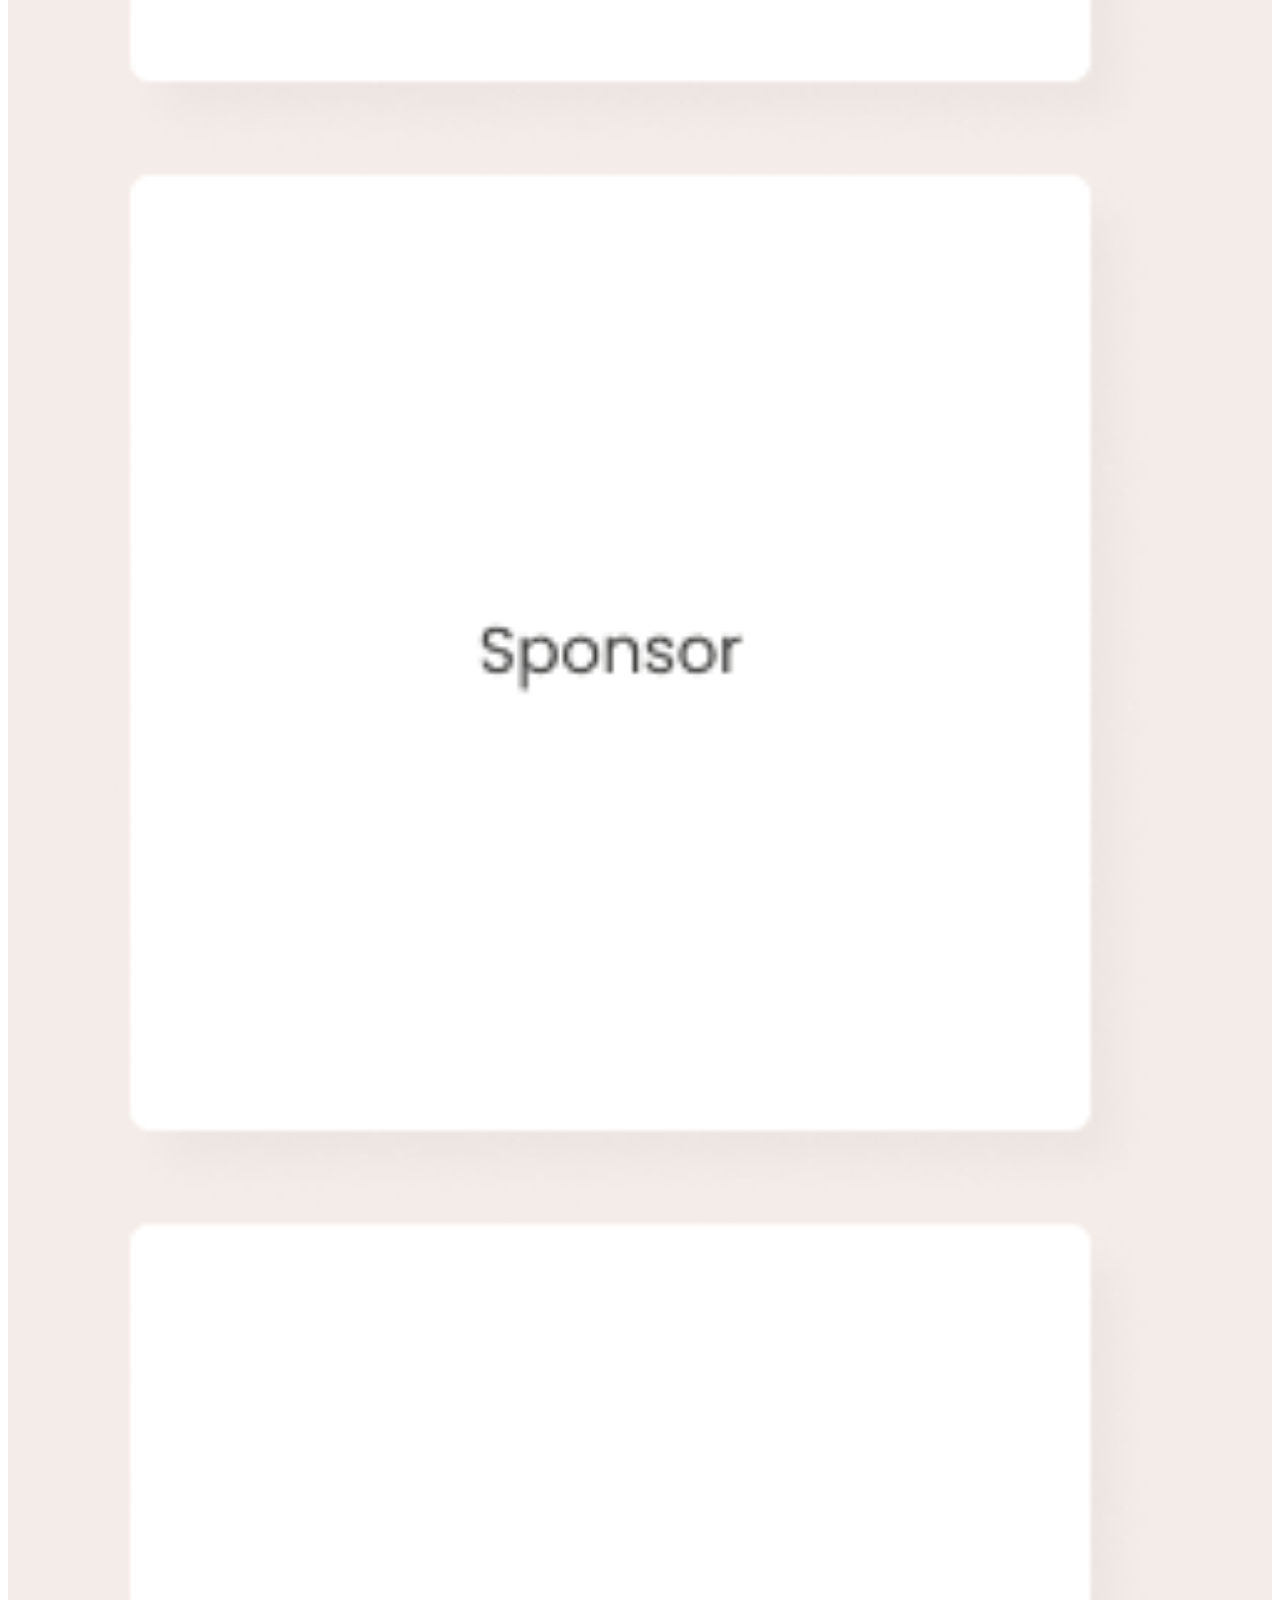
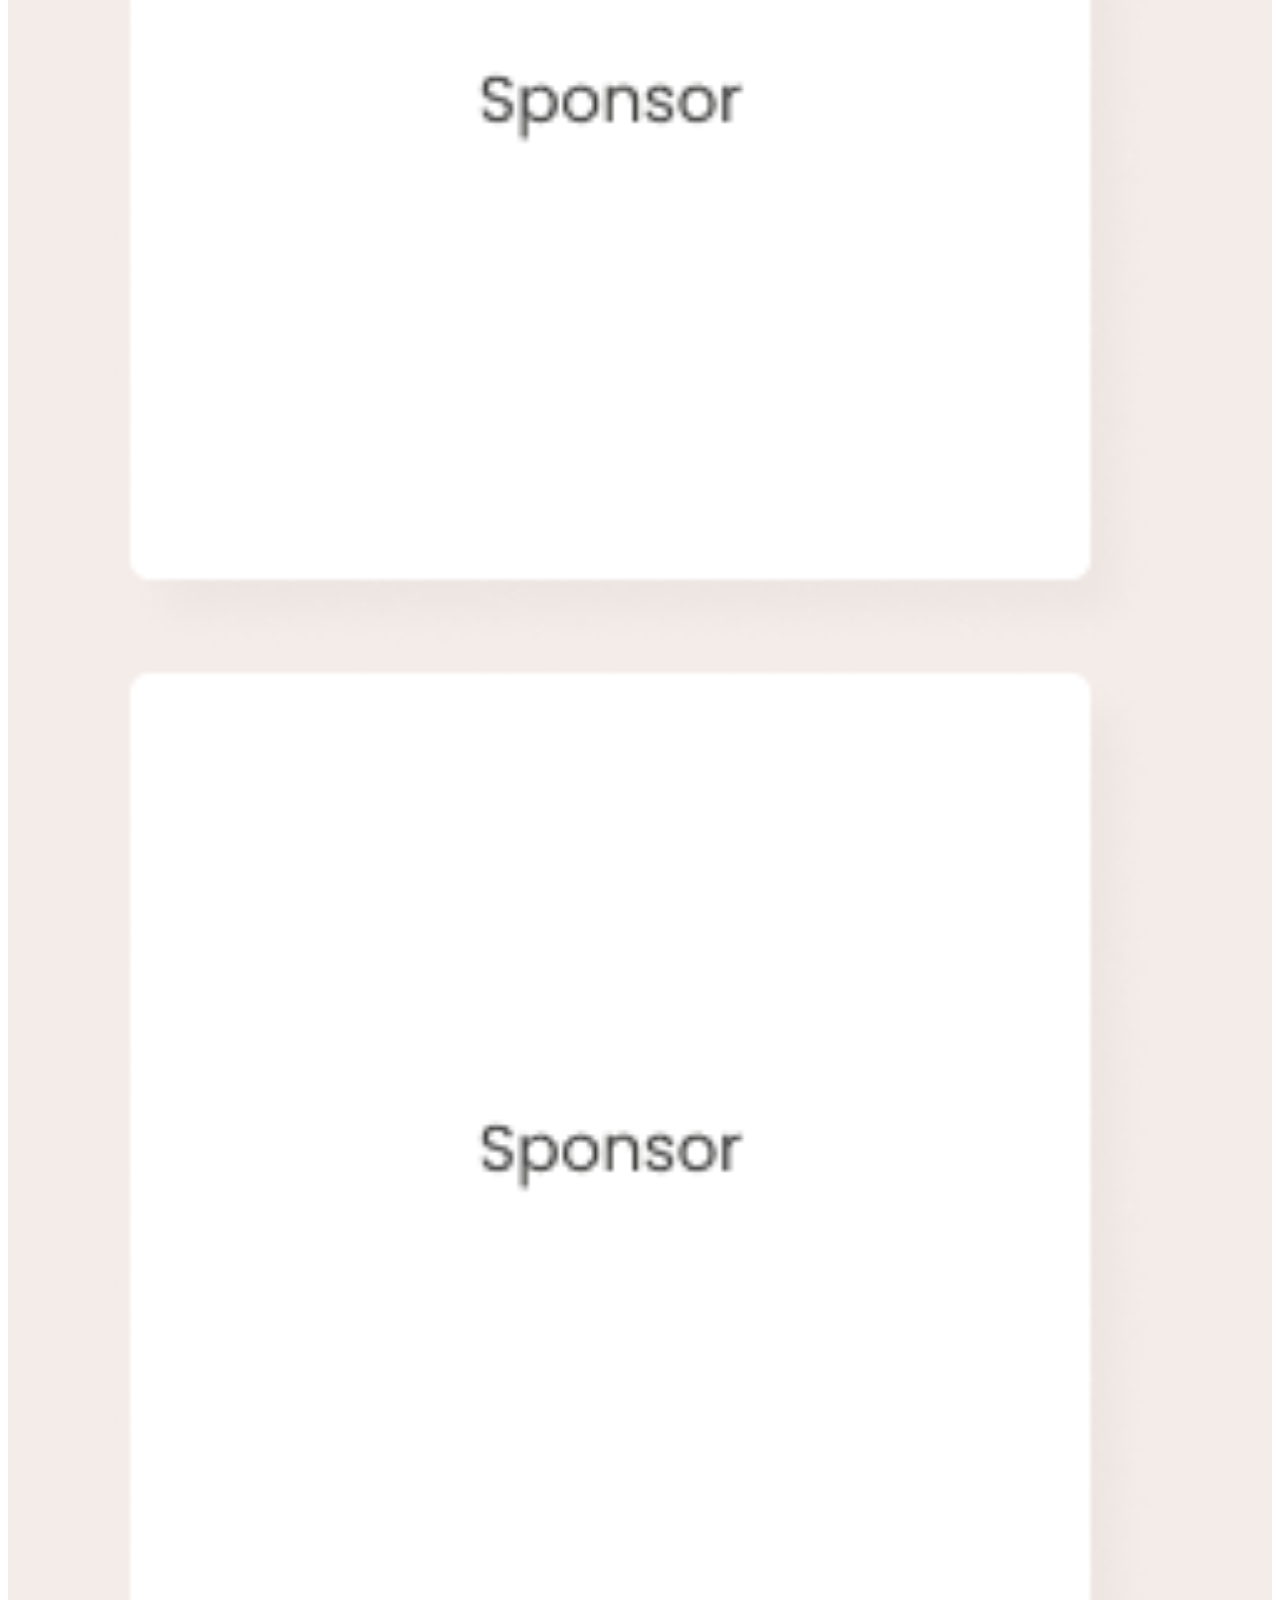
==== commit 6a70d1f4: "order1" ====
--- a/index.html
+++ b/index.html
@@ -955,7 +955,7 @@
         class="container"
         style="
           background-color: rgba(244, 236, 232, 1);
-          padding: 77px 107px 111px 77px;
+          padding: 77px 107px 111px 107px;
         "
       >
         <div class="d-flex justify-content-between align-items-center">
@@ -983,7 +983,7 @@
         >
           <div class="carousel-inner">
             <div class="carousel-item active">
-              <div class="row flex-wrap justify-content-center">
+              <div class="row justify-content-center">
                 <div class="col-xl-2 col-9 col-md-5 col-sm-4">
                   <img
                     style="width: 100%; height: 100%"
@@ -1023,7 +1023,7 @@
               </div>
             </div>
             <div class="carousel-item">
-              <div class="row flex-wrap justify-content-center">
+              <div class="row justify-content-center">
                 <div class="col-xl-2 col-9 col-md-5 col-sm-4">
                   <img
                     style="width: 100%; height: 100%"
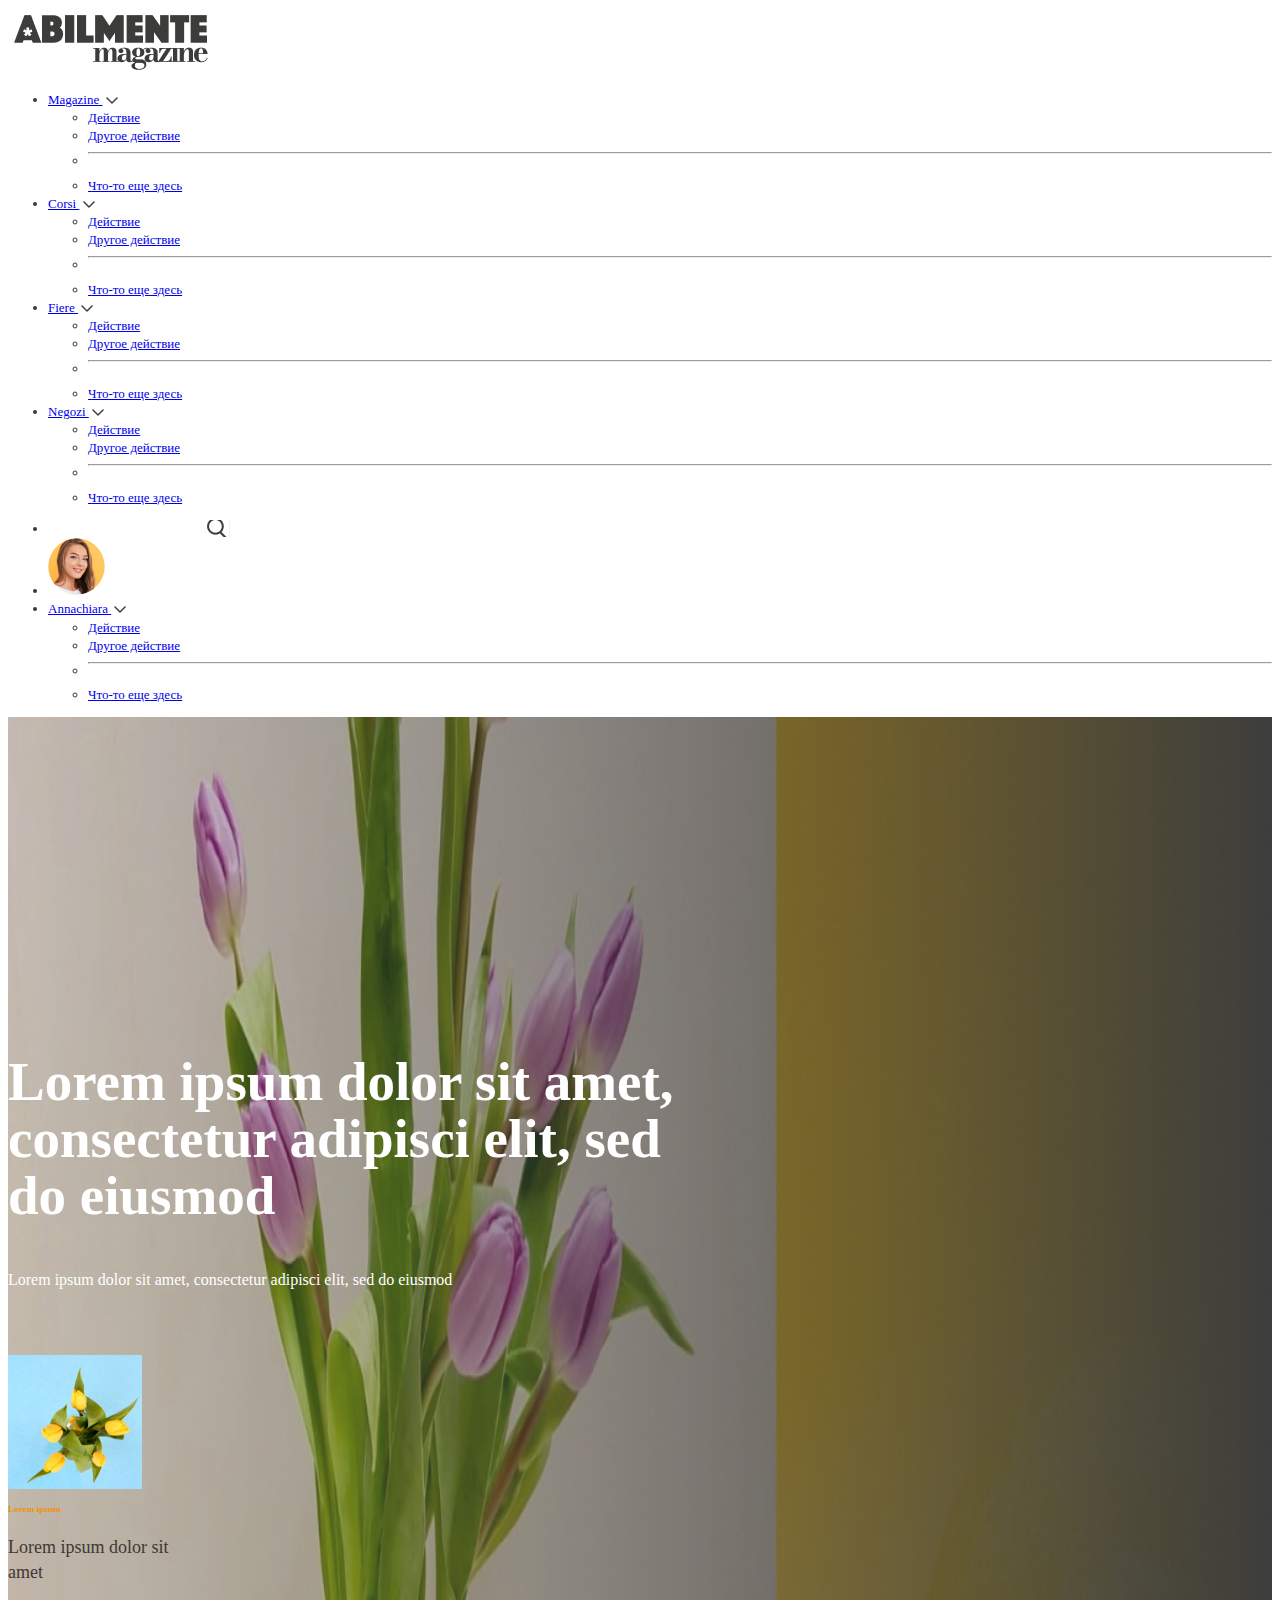
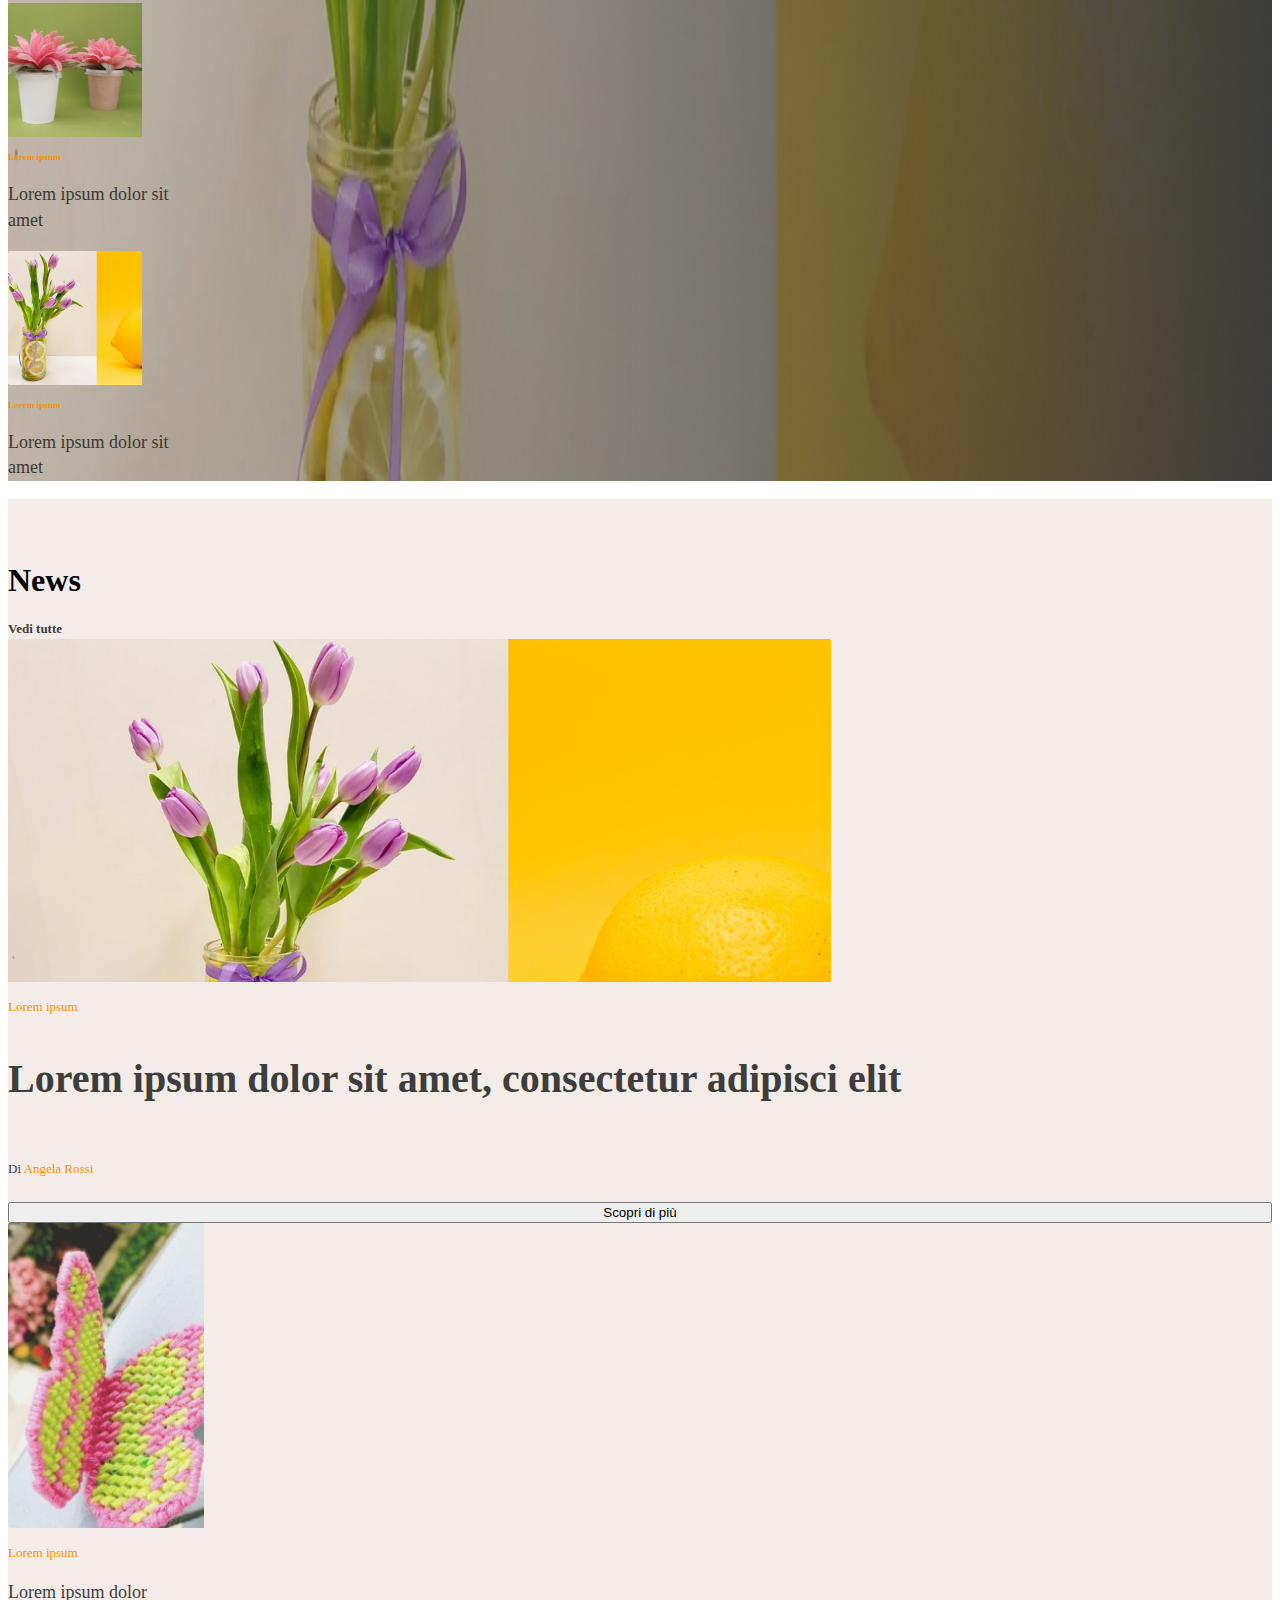
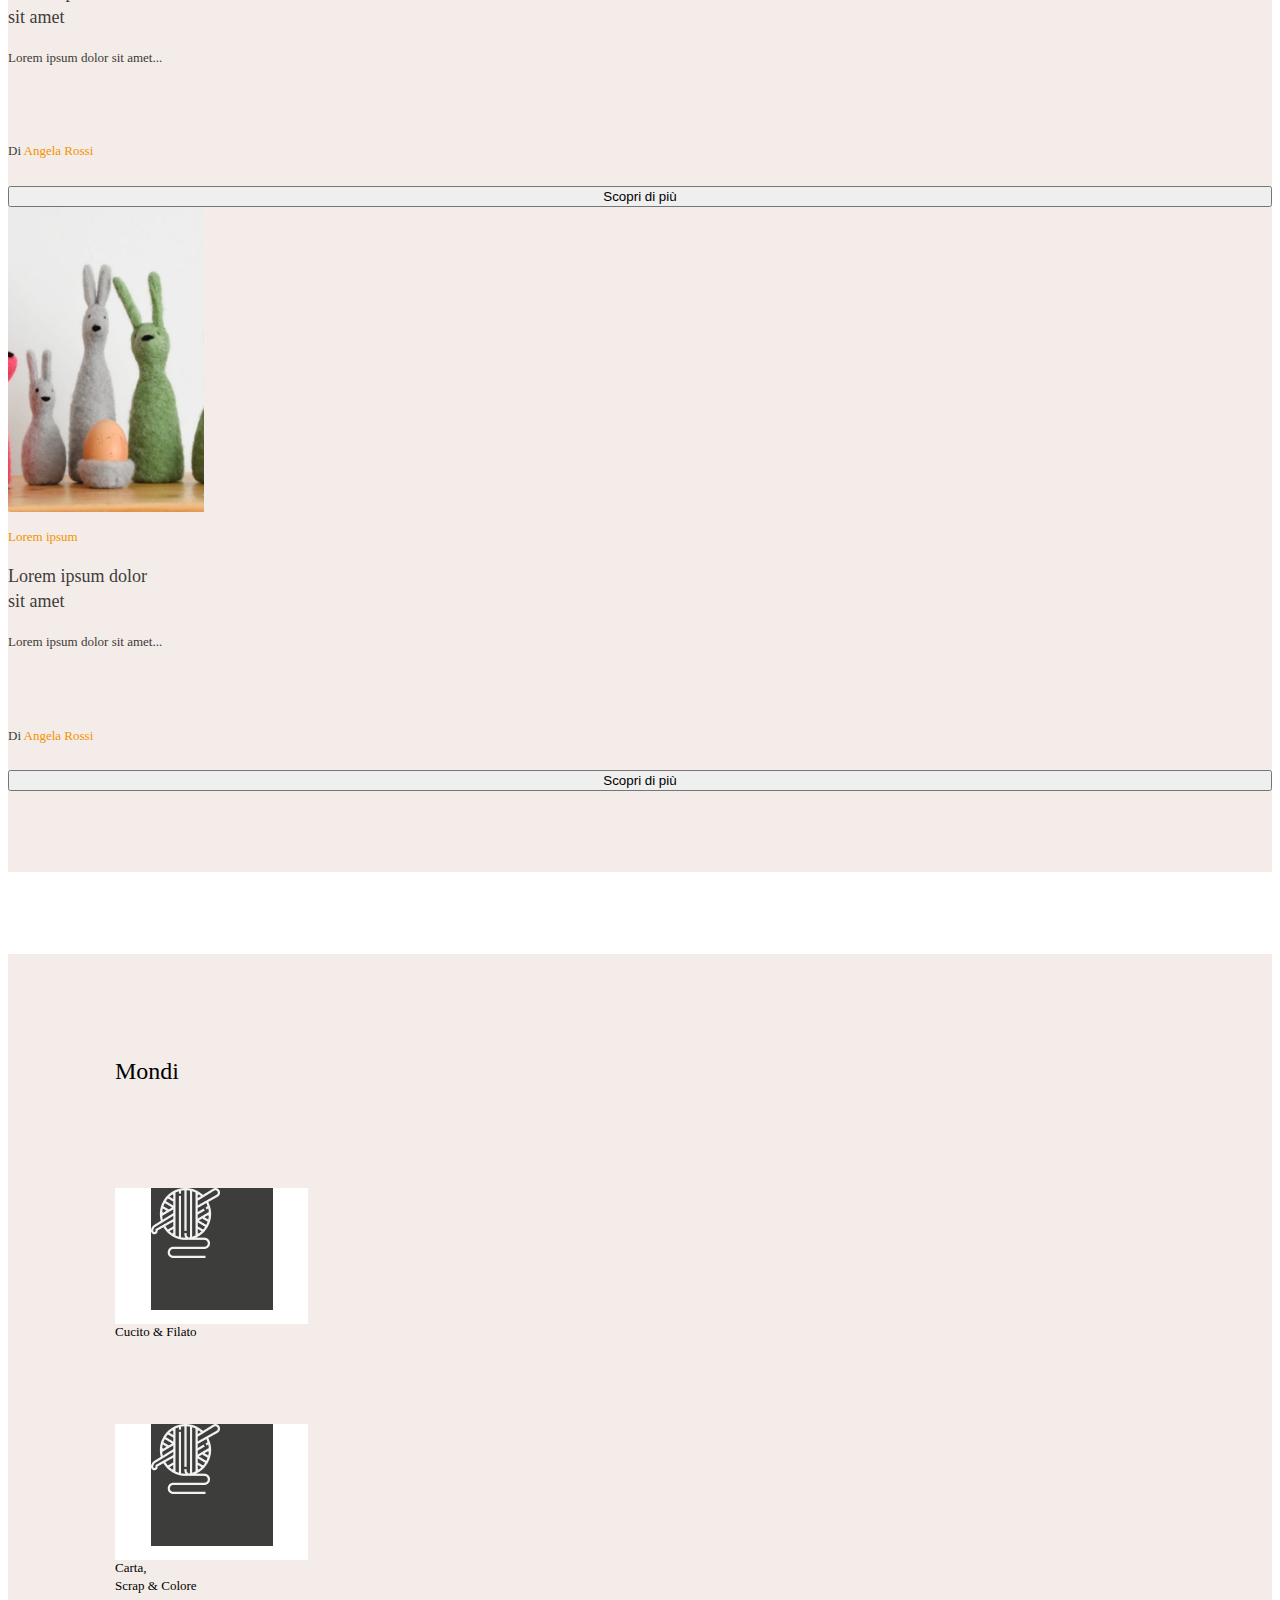
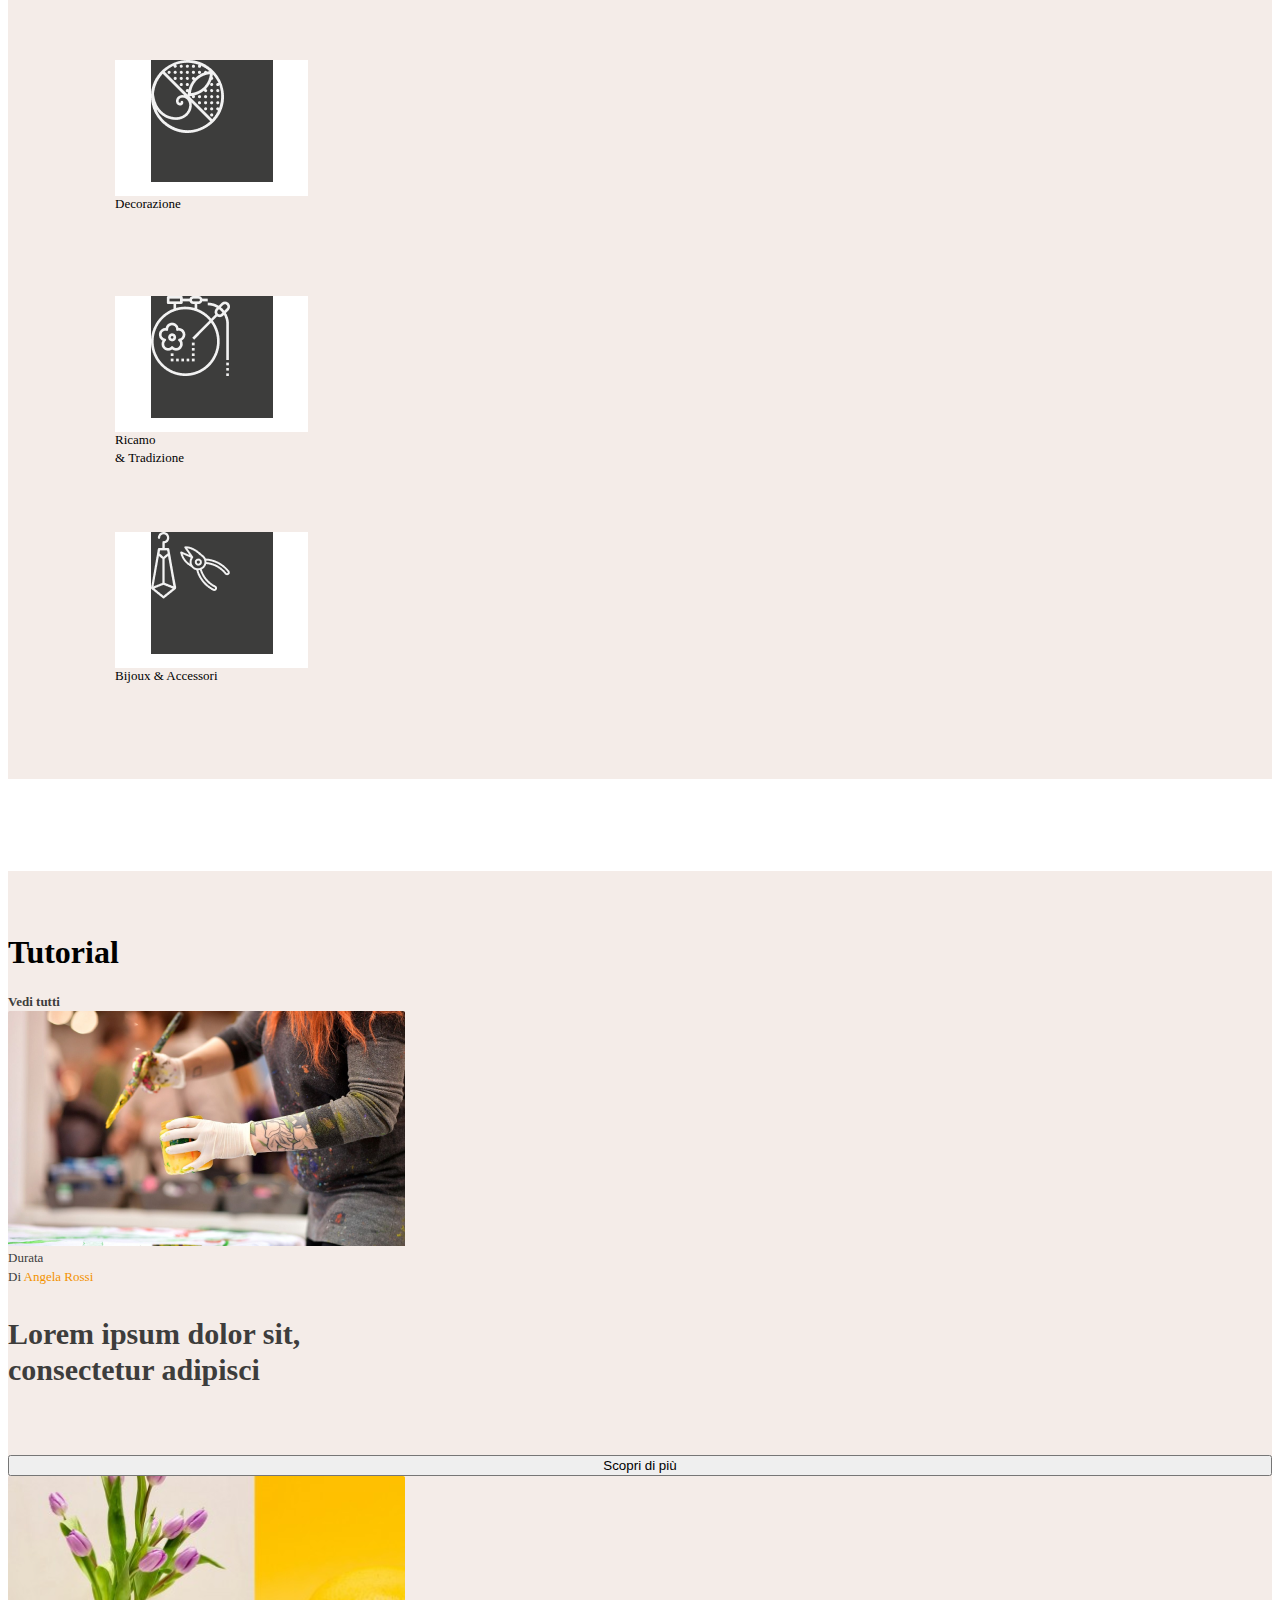
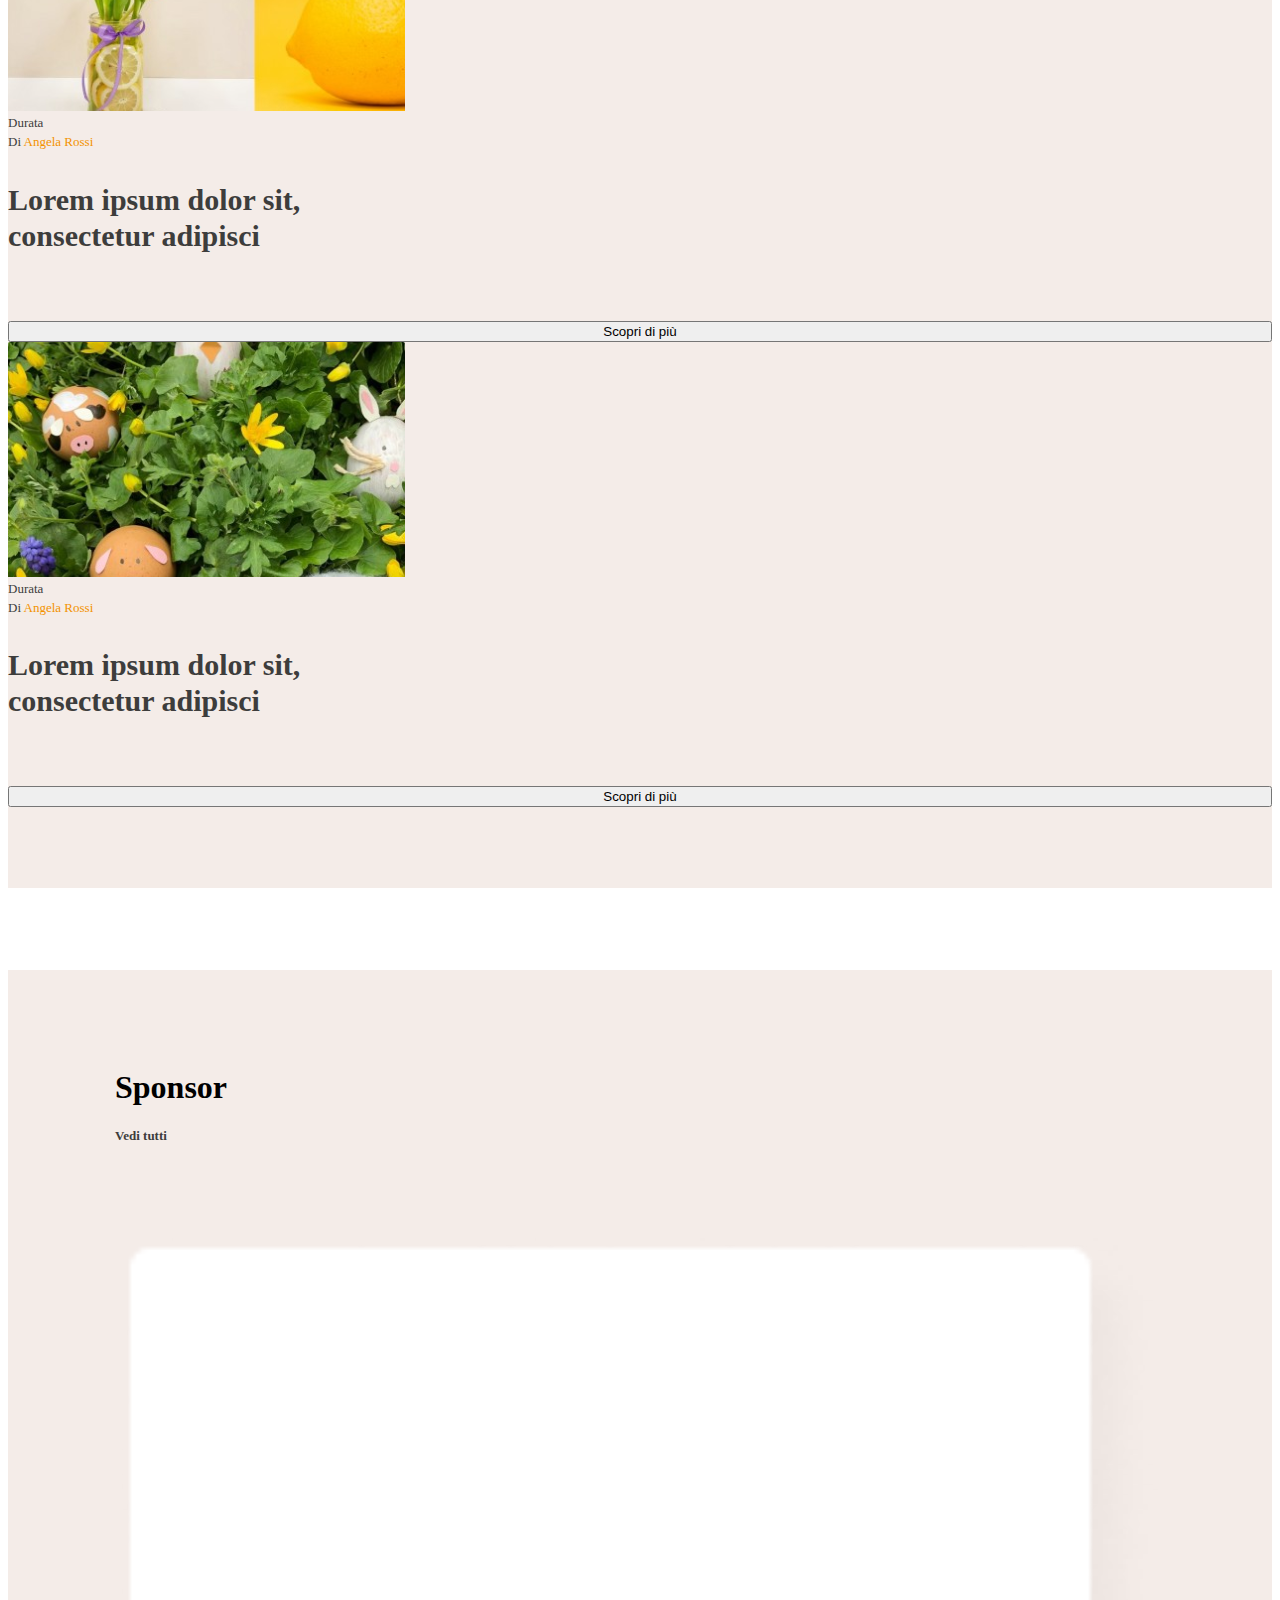
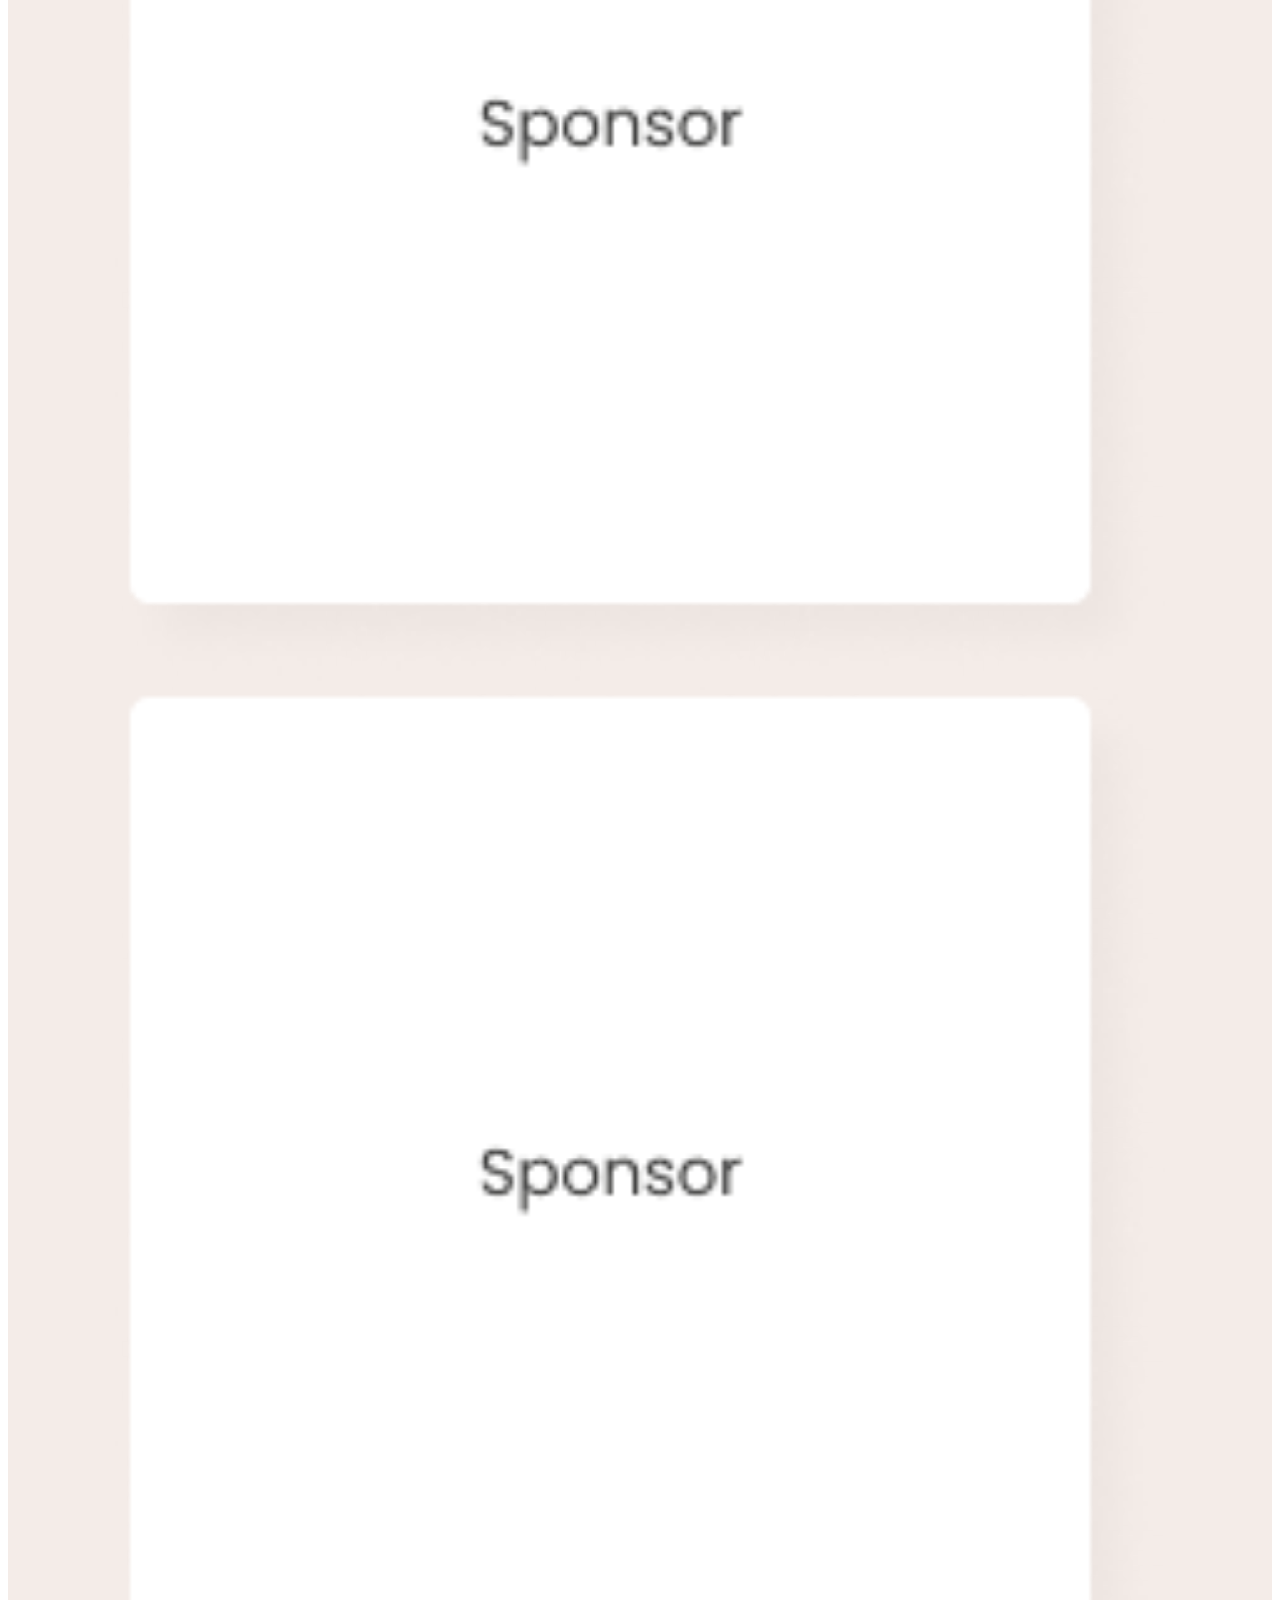
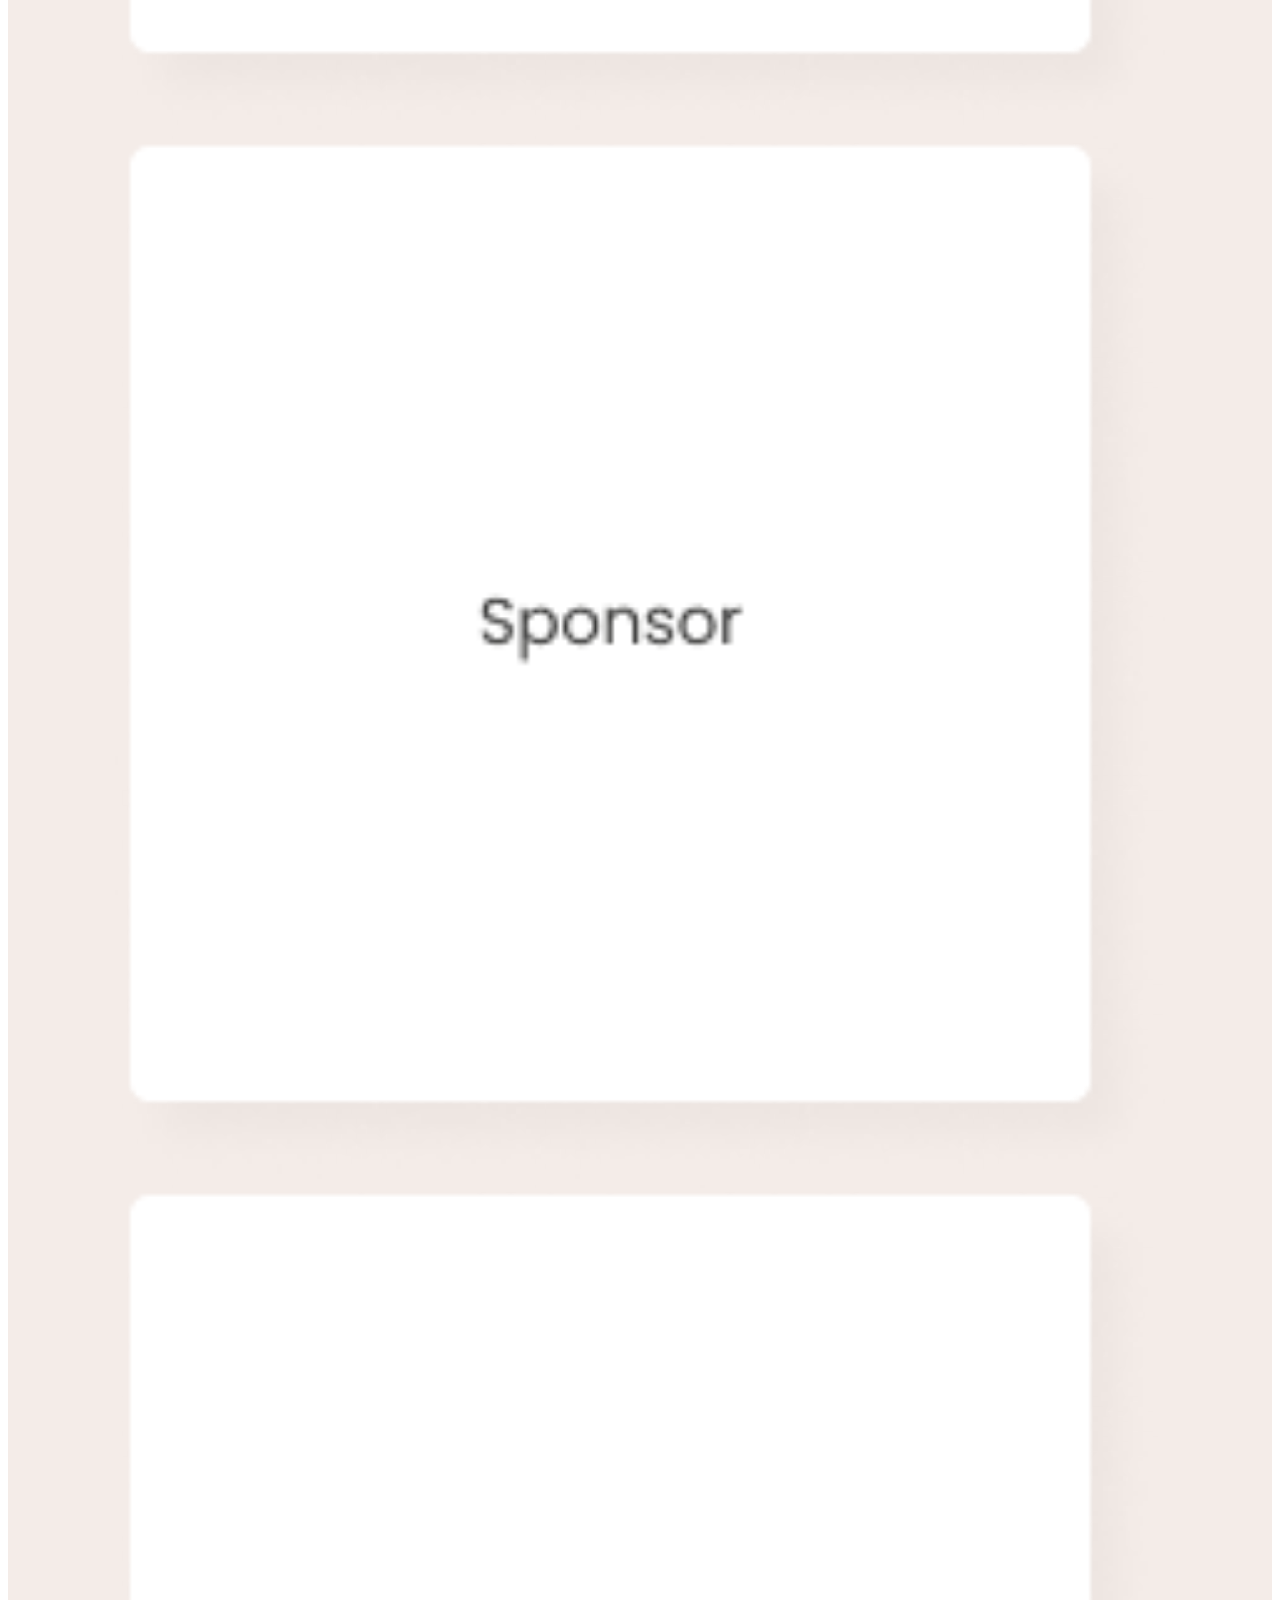
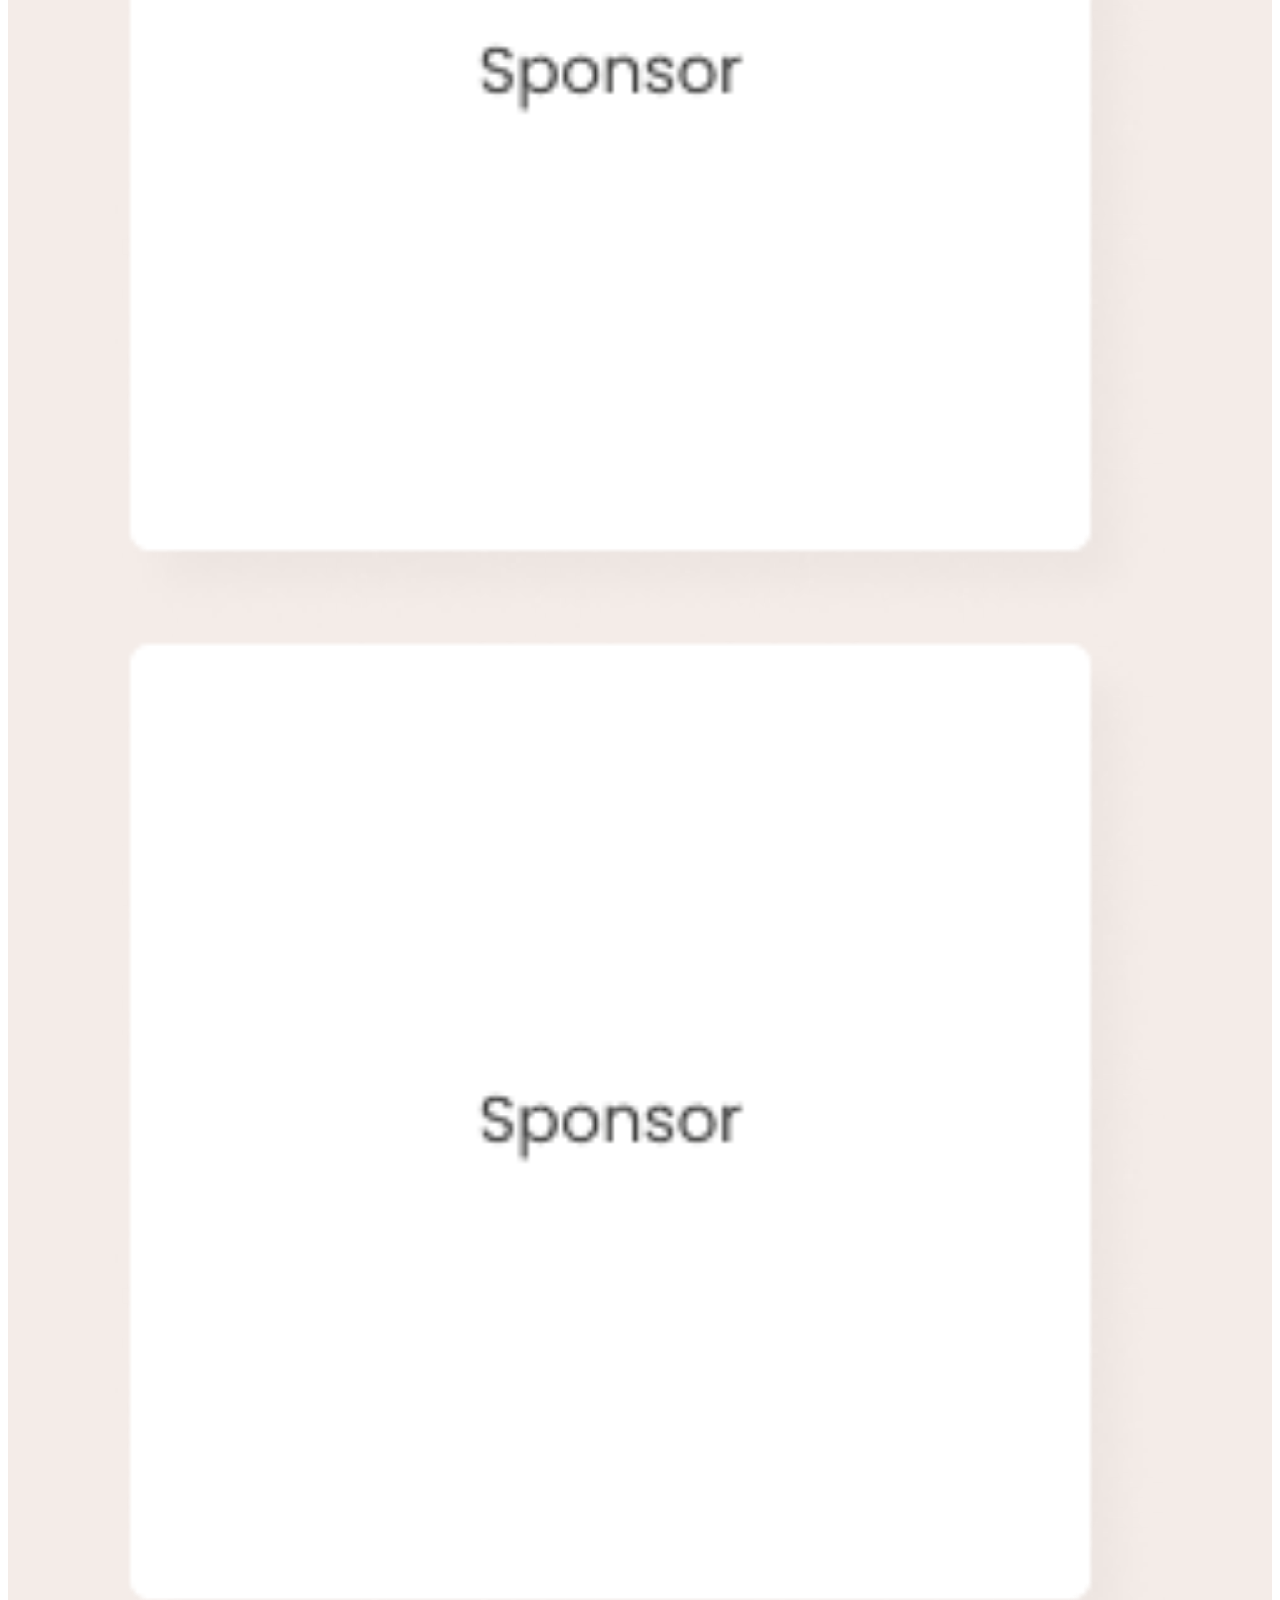
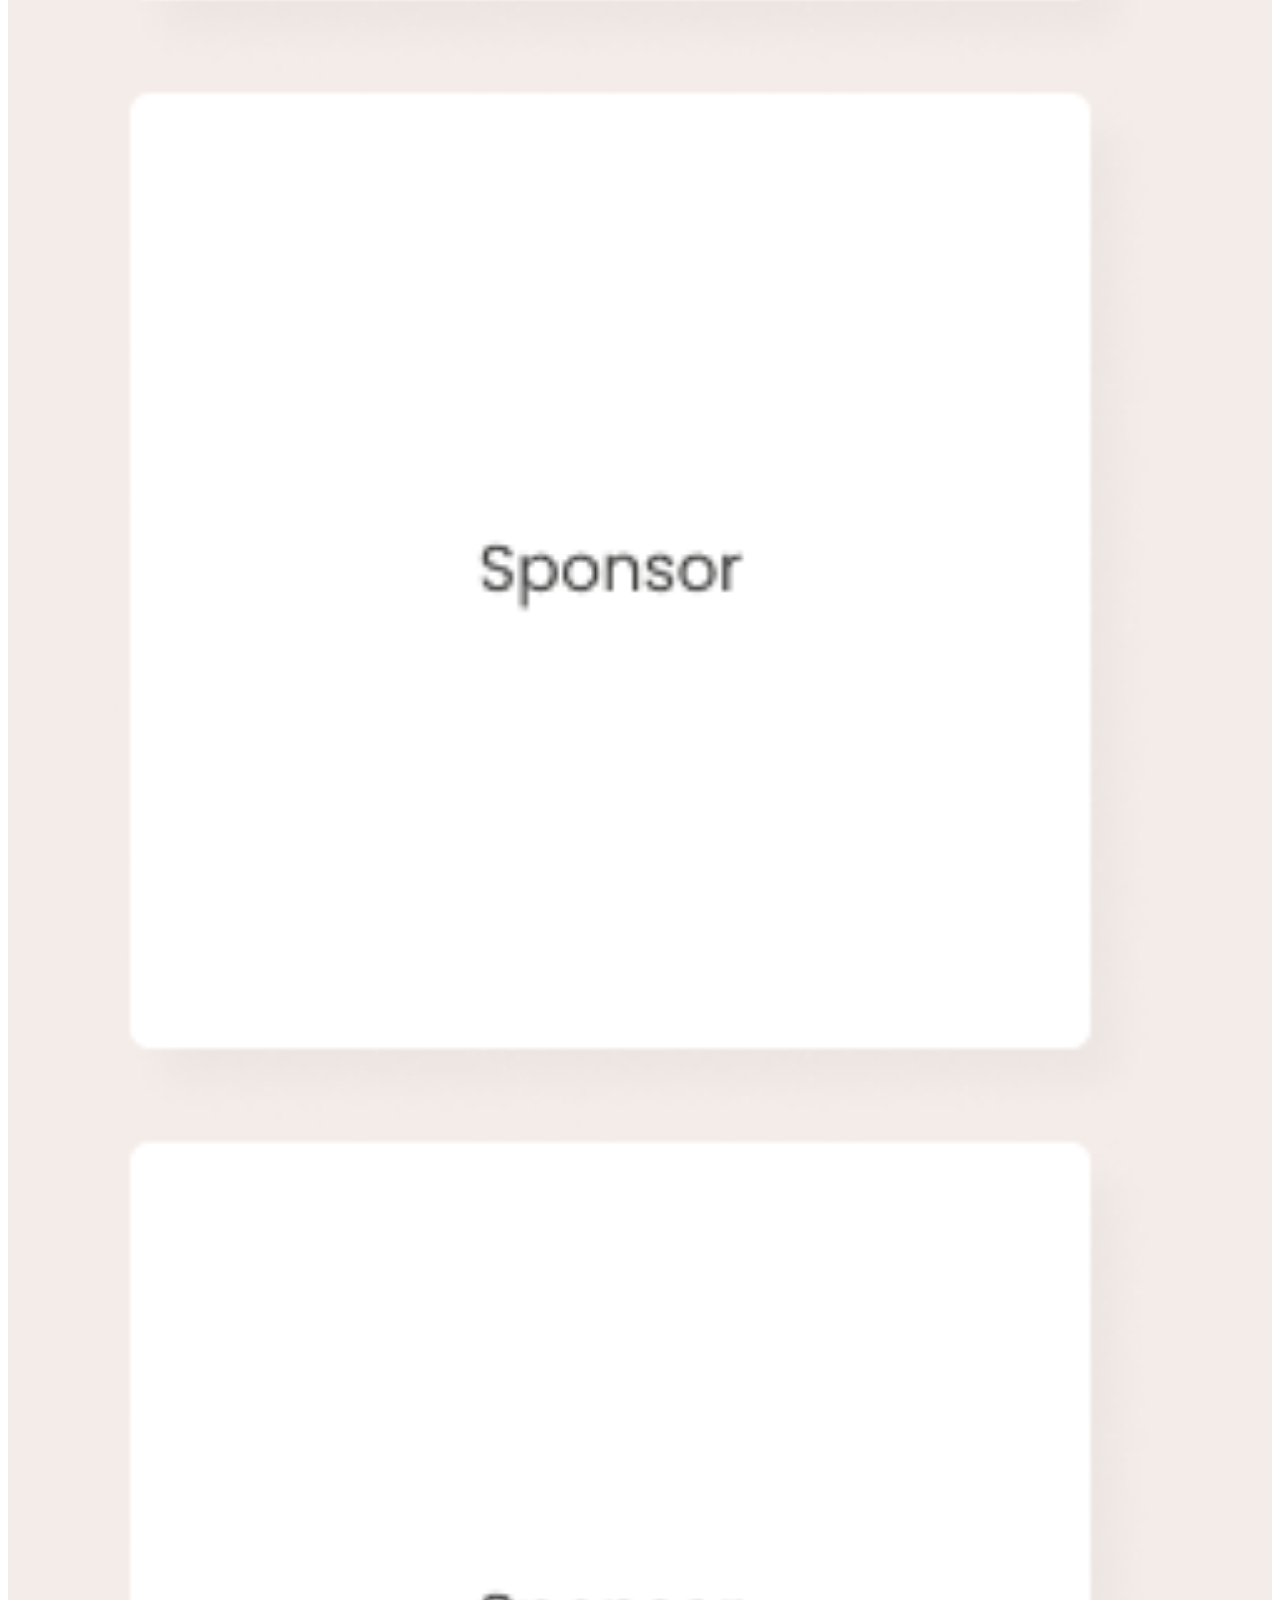
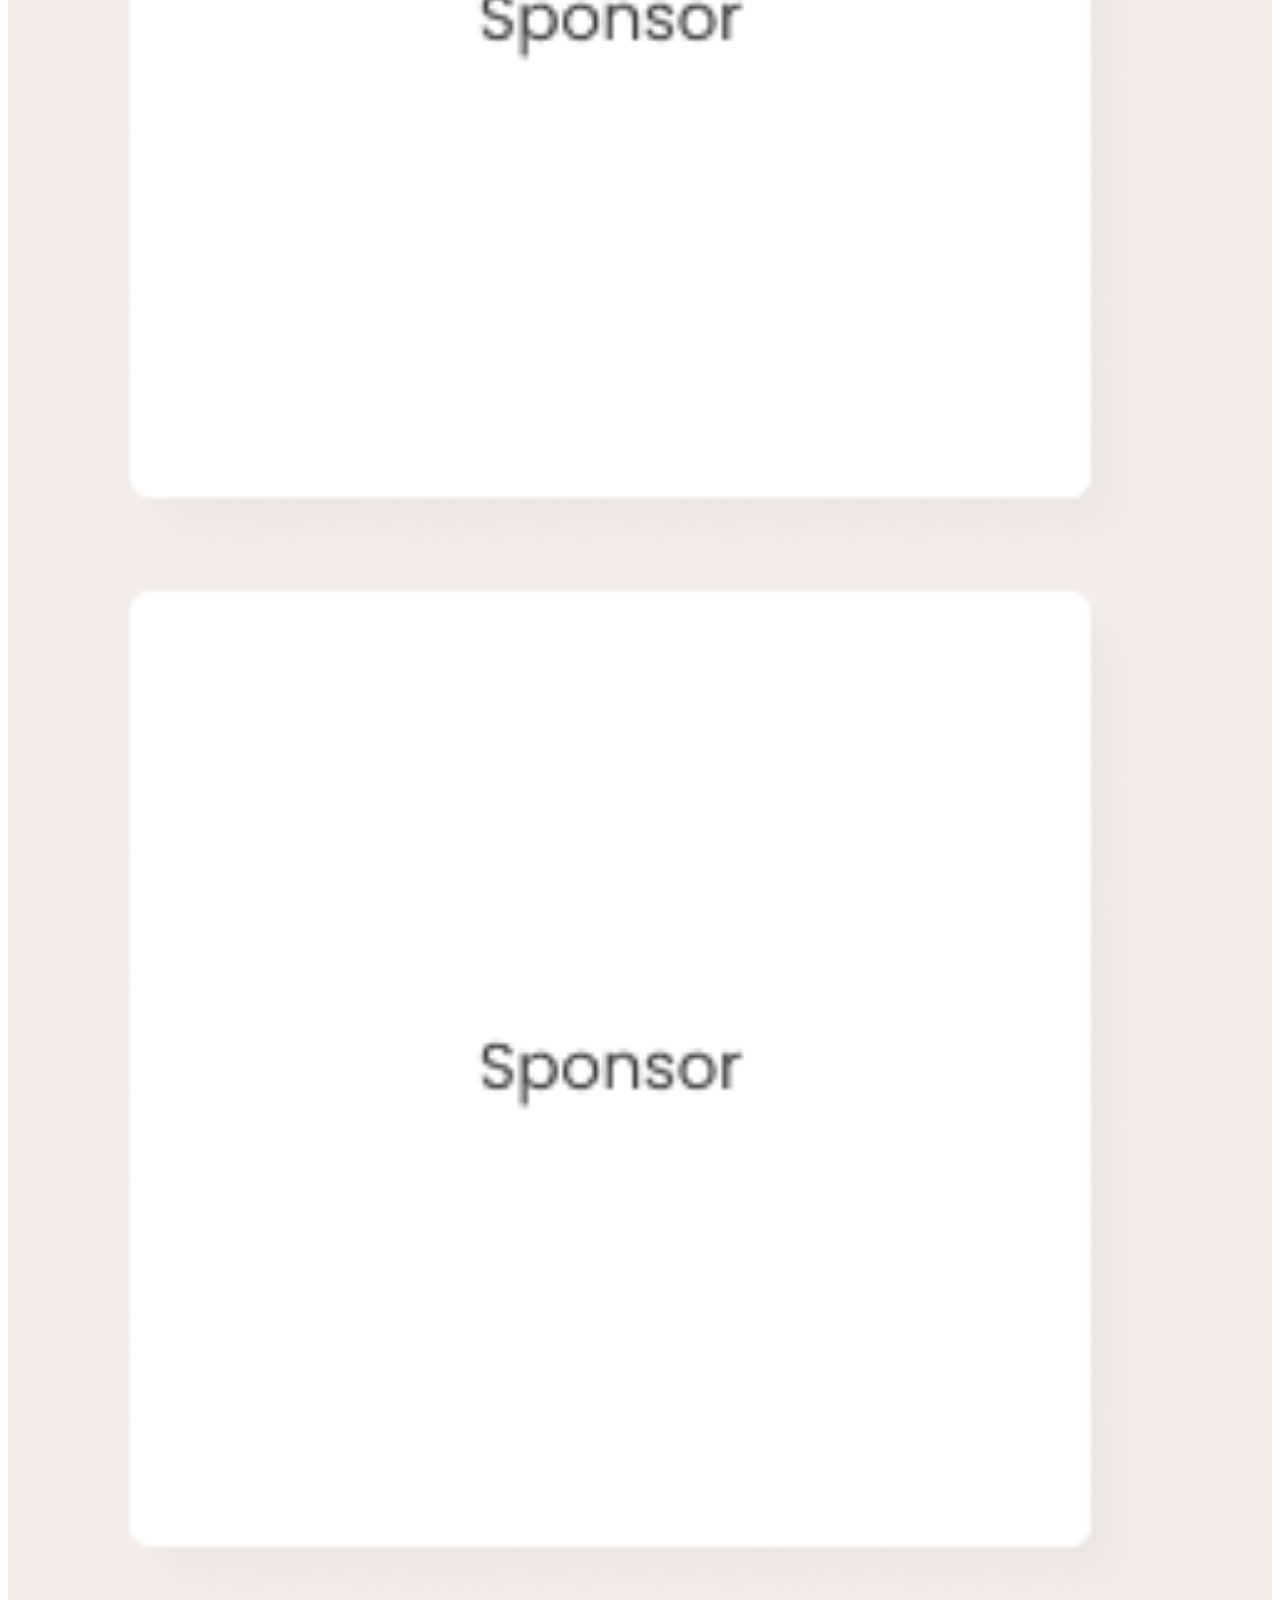
==== commit de934333: "patch1.09" ====
--- a/index.html
+++ b/index.html
@@ -163,7 +163,7 @@
       >
         <div class="container container-sm">
           <div class="row">
-            <div class="col-7 second_party_first_col">
+            <div class="col-xl-8 clo-lg-7 second_party_first_col">
               <h1 class="second_party_first_col-h1">
                 Lorem ipsum dolor sit amet, <br />
                 consectetur adipisci elit, sed <br />
@@ -175,149 +175,125 @@
               </p>
             </div>
             <div
-              class="col-5 col-5-cop d-flex flex-column align-items-end justify-content-center align-items-sm-center"
+              class="col d-flex flex-column align-items-end justify-content-center align-items-sm-center"
             >
-              <div class="card mb-3" style="padding: 10px">
-                <div class="row g-0 row-row">
-                  <div class="col-md-4">
-                    <img
-                      src="./img/Rectangle 203.png"
-                      class="img-fluid rounded-start"
-                      alt="..."
-                    />
-                  </div>
-                  <div class="col-md-8 coloboko-8">
-                    <div
-                      class="card-body"
+              <div class="col col-lg-12 col-md-12 mb-3 bg-white p-1 d-flex">
+                <div class="col">
+                  <img
+                    src="./img/Rectangle 203.png"
+                    class="img-fluid rounded-start"
+                    alt="..."
+                  />
+                </div>
+                <div class="col-md-8">
+                  <div
+                    class="card-body d-flex flex-column justify-content-between h-100 p-3"
+                  >
+                    <p
+                      class="card-title"
                       style="
-                        display: flex;
-                        flex-direction: column;
-                        justify-content: space-between;
-                        height: 100%;
+                        font-weight: 600;
+                        font-size: 9px;
+                        line-height: 160%;
+                        letter-spacing: 0.01em;
+                        color: #f39200;
                       "
                     >
-                      <p
-                        class="card-title"
-                        style="
-                          font-weight: 600;
-                          font-size: 9px;
-                          line-height: 160%;
-                          letter-spacing: 0.01em;
-                          color: #f39200;
-                        "
-                      >
-                        Lorem ipsum
-                      </p>
-                      <p
-                        class="card-text"
-                        style="
-                          font-weight: 500;
-                          font-size: 18px;
-                          line-height: 140%;
+                      Lorem ipsum
+                    </p>
+                    <p
+                      class="card-text"
+                      style="
+                        font-weight: 500;
+                        font-size: 18px;
+                        line-height: 140%;
 
-                          color: #3d3935;
-                        "
-                      >
-                        Lorem ipsum dolor sit <br />
-                        amet
-                      </p>
-                    </div>
-                  </div>
-                </div>
-              </div>
-              <div class="card mb-3" style="padding: 10px">
-                <div class="row g-0 row-row">
-                  <div class="col-md-4">
-                    <img
-                      src="./img/Rectangle 203 (1).png"
-                      class="img-fluid rounded-start"
-                      alt="..."
-                    />
-                  </div>
-                  <div class="col-md-8 coloboko-8">
-                    <div
-                      class="card-body"
-                      style="
-                        display: flex;
-                        flex-direction: column;
-                        justify-content: space-between;
-                        height: 100%;
+                        color: #3d3935;
                       "
                     >
-                      <p
-                        class="card-title"
-                        style="
-                          font-weight: 600;
-                          font-size: 9px;
-                          line-height: 160%;
-                          letter-spacing: 0.01em;
-                          color: #f39200;
-                        "
-                      >
-                        Lorem ipsum
-                      </p>
-                      <p
-                        class="card-text"
-                        style="
-                          font-weight: 500;
-                          font-size: 18px;
-                          line-height: 140%;
-
-                          color: #3d3935;
-                        "
-                      >
-                        Lorem ipsum dolor sit <br />
-                        amet
-                      </p>
-                    </div>
+                      Lorem ipsum dolor sit <br />
+                      amet
+                    </p>
                   </div>
                 </div>
               </div>
-              <div class="card" style="padding: 10px; background: #f4ece8">
-                <div class="row g-0 row-row">
-                  <div class="col-md-4">
-                    <img
-                      src="./img/Rectangle 203 (2).png"
-                      class="img-fluid rounded-start"
-                      alt="..."
-                    />
-                  </div>
-                  <div class="col-md-8 coloboko-8">
-                    <div
-                      class="card-body"
+              <div class="col col-lg-12 col-md-12 mb-3 bg-white p-1 d-flex">
+                <div class="col">
+                  <img
+                    src="./img/Rectangle 203 (1).png"
+                    class="img-fluid rounded-start"
+                    alt="..."
+                  />
+                </div>
+                <div class="col-md-8">
+                  <div
+                    class="card-body d-flex flex-column justify-content-between h-100 p-3"
+                  >
+                    <p
+                      class="card-title"
                       style="
-                        display: flex;
-                        flex-direction: column;
-                        justify-content: space-between;
-                        height: 100%;
+                        font-weight: 600;
+                        font-size: 9px;
+                        line-height: 160%;
+                        letter-spacing: 0.01em;
+                        color: #f39200;
                       "
                     >
-                      <p
-                        class="card-title"
-                        style="
-                          font-weight: 600;
-                          font-size: 9px;
-                          line-height: 160%;
-                          letter-spacing: 0.01em;
-                          color: #f39200;
-                        "
-                      >
-                        Lorem ipsum
-                      </p>
-                      <p
-                        class="card-text"
-                        style="
-                          font-weight: 500;
-                          font-size: 18px;
-                          line-height: 140%;
+                      Lorem ipsum
+                    </p>
+                    <p
+                      class="card-text"
+                      style="
+                        font-weight: 500;
+                        font-size: 18px;
+                        line-height: 140%;
 
-                          color: #3d3935;
-                        "
-                      >
-                        Lorem ipsum dolor sit <br />
-                        amet
-                      </p>
-                    </div>
+                        color: #3d3935;
+                      "
+                    >
+                      Lorem ipsum dolor sit <br />
+                      amet
+                    </p>
+                  </div>
+                </div>
+              </div>
+              <div class="col col-lg-12 col-md-12 mb-3 bg-white p-1 d-flex">
+                <div class="col">
+                  <img
+                    src="./img/Rectangle 203 (2).png"
+                    class="img-fluid rounded-start"
+                    alt="..."
+                  />
+                </div>
+                <div class="col-md-8">
+                  <div
+                    class="card-body d-flex flex-column justify-content-between h-100 p-3"
+                  >
+                    <p
+                      class="card-title"
+                      style="
+                        font-weight: 600;
+                        font-size: 9px;
+                        line-height: 160%;
+                        letter-spacing: 0.01em;
+                        color: #f39200;
+                      "
+                    >
+                      Lorem ipsum
+                    </p>
+                    <p
+                      class="card-text"
+                      style="
+                        font-weight: 500;
+                        font-size: 18px;
+                        line-height: 140%;
+
+                        color: #3d3935;
+                      "
+                    >
+                      Lorem ipsum dolor sit <br />
+                      amet
+                    </p>
                   </div>
                 </div>
               </div>
@@ -335,7 +311,7 @@
         padding-bottom: 81px;
       "
     >
-      <div class="container">
+      <div class="container-xl">
         <div class="d-flex justify-content-between align-items-center">
           <h1>News</h1>
           <div
@@ -350,8 +326,8 @@
           </div>
         </div>
         <div class="border border-dark border-opacity-25"></div>
-        <div class="d-flex mt-4 text-center colombo-3">
-          <div class="col-7.8 me-4 colombo-3-1">
+        <div class="row mt-4 flex-column flex-xl-row flex-lg-row">
+          <div class="col col-xl-8 col-lg-7 text-center">
             <div class="card p-1">
               <img
                 src="./img/diy-woman2-2021-09-24-03-38-11-utc.png"
@@ -384,8 +360,8 @@
                 <p
                   class="card-text"
                   style="
-                    margin-top: 51px;
-                    margin-bottom: 25px;
+                    margin-top: 58px;
+                    margin-bottom: 23px;
                     font-weight: 400;
                     font-size: 13px;
                     line-height: 150%;
@@ -407,17 +383,13 @@
               </div>
             </div>
           </div>
-          <div class="col-4 colombo-3-2">
-            <div class="card mb-3 pt-1 pb-1">
-              <div class="row g-0">
-                <div class="col-md-6">
-                  <img
-                    src="./img/бабочка.png"
-                    class="img-fluid rounded-start"
-                    alt="..."
-                  />
-                </div>
-                <div class="col-md-6">
+          <div class="col col-xl-4 col-lg-5">
+            <div class="card mt-2 mt-lg-0">
+              <div class="row">
+                <div class="col-4 col-lg-6">
+                  <img src="./img/бабочка.png" class="card-img m-1" alt="..." />
+                </div>
+                <div class="col-8 col-lg-6">
                   <div class="card-body text-start">
                     <p
                       class="card-title"
@@ -430,15 +402,7 @@
                     >
                       Lorem ipsum
                     </p>
-                    <p
-                      class="card-text"
-                      style="
-                        font-weight: 500;
-                        font-size: 18px;
-                        line-height: 140%;
-                        color: #3d3d3c;
-                      "
-                    >
+                    <p class="card-text txt_chng">
                       Lorem ipsum dolor <br />
                       sit amet
                     </p>
@@ -453,17 +417,7 @@
                     >
                       Lorem ipsum dolor sit amet...
                     </p>
-                    <p
-                      class="card-text"
-                      style="
-                        margin-top: 74px;
-                        margin-bottom: 25px;
-                        font-weight: 400;
-                        font-size: 13px;
-                        line-height: 150%;
-                        color: #3d3d3c;
-                      "
-                    >
+                    <p class="card-text card_txt">
                       Di
                       <span style="color: rgba(243, 146, 0, 1)"
                         >Angela Rossi</span
@@ -482,16 +436,12 @@
                 </div>
               </div>
             </div>
-            <div class="card mb-3 p-1">
-              <div class="row g-0">
-                <div class="col-md-6">
-                  <img
-                    src="./img/зайцы.png"
-                    class="img-fluid rounded-start"
-                    alt="..."
-                  />
-                </div>
-                <div class="col-md-6">
+            <div class="card mt-2">
+              <div class="row">
+                <div class="col-4 col-lg-6">
+                  <img src="./img/зайцы.png" class="card-img m-1" alt="..." />
+                </div>
+                <div class="col-8 col-lg-6">
                   <div class="card-body text-start">
                     <p
                       class="card-title"
@@ -504,15 +454,7 @@
                     >
                       Lorem ipsum
                     </p>
-                    <p
-                      class="card-text"
-                      style="
-                        font-weight: 500;
-                        font-size: 18px;
-                        line-height: 140%;
-                        color: #3d3d3c;
-                      "
-                    >
+                    <p class="card-text txt_chng">
                       Lorem ipsum dolor <br />
                       sit amet
                     </p>
@@ -527,17 +469,7 @@
                     >
                       Lorem ipsum dolor sit amet...
                     </p>
-                    <p
-                      class="card-text"
-                      style="
-                        margin-top: 74px;
-                        margin-bottom: 25px;
-                        font-weight: 400;
-                        font-size: 13px;
-                        line-height: 150%;
-                        color: #3d3d3c;
-                      "
-                    >
+                    <p class="card-text card_txt">
                       Di
                       <span style="color: rgba(243, 146, 0, 1)"
                         >Angela Rossi</span
@@ -1127,13 +1059,7 @@
                   </div>
                   <div class="col-md-8 coloboko-8">
                     <div
-                      class="card-body"
-                      style="
-                        display: flex;
-                        flex-direction: column;
-                        justify-content: space-between;
-                        height: 100%;
-                      "
+                      class="card-body d-flex flex-column justify-content-between h-100"
                     >
                       <p
                         class="card-title"
@@ -1158,9 +1084,8 @@
                         Dal 23 al 26 settembre 2021
                       </p>
                       <button
-                        style="width: 30%"
                         type="button"
-                        class="btn btn-outline-light butonka"
+                        class="btn btn-outline-light butonka w-50"
                       >
                         Scopri di più
                       </button>
@@ -1181,13 +1106,7 @@
                   </div>
                   <div class="col-md-8 coloboko-8">
                     <div
-                      class="card-body"
-                      style="
-                        display: flex;
-                        flex-direction: column;
-                        justify-content: space-between;
-                        height: 100%;
-                      "
+                      class="card-body d-flex flex-column justify-content-between h-100"
                     >
                       <p
                         class="card-title"
@@ -1211,11 +1130,7 @@
                       >
                         Dal 14 al 17 ottobre 2021
                       </p>
-                      <button
-                        style="width: 30%"
-                        type="button"
-                        class="btn btn-outline-light"
-                      >
+                      <button type="button" class="btn btn-outline-light w-50">
                         Scopri di più
                       </button>
                     </div>
--- a/css/style.css
+++ b/css/style.css
@@ -67,6 +67,20 @@
 .bigend {
   padding-right: 186px;
 }
+.card_txt {
+  margin-top: 74px;
+  margin-bottom: 25px;
+  font-weight: 400;
+  font-size: 13px;
+  line-height: 150%;
+  color: #3d3d3c;
+}
+.txt_chng {
+  font-weight: 500;
+  font-size: 18px;
+  line-height: 140%;
+  color: #3d3d3c;
+}
 @media (max-width: 1399px) {
   .full-5col {
     flex-wrap: wrap;
@@ -120,6 +134,10 @@
 }
 
 @media (max-width: 540px) {
+  .card_txt {
+    margin-top: 0;
+    margin-bottom: 0;
+  }
   .nine {
     width: 100%;
   }
@@ -154,8 +172,10 @@
     width: 100%;
   }
   .colombo-3-2 {
-    display: flex;
-    width: 100%;
+  }
+  .txt_chng {
+    font-size: 13px;
+    margin-bottom: 1px;
   }
 }
 @media (max-width: 390px) {
